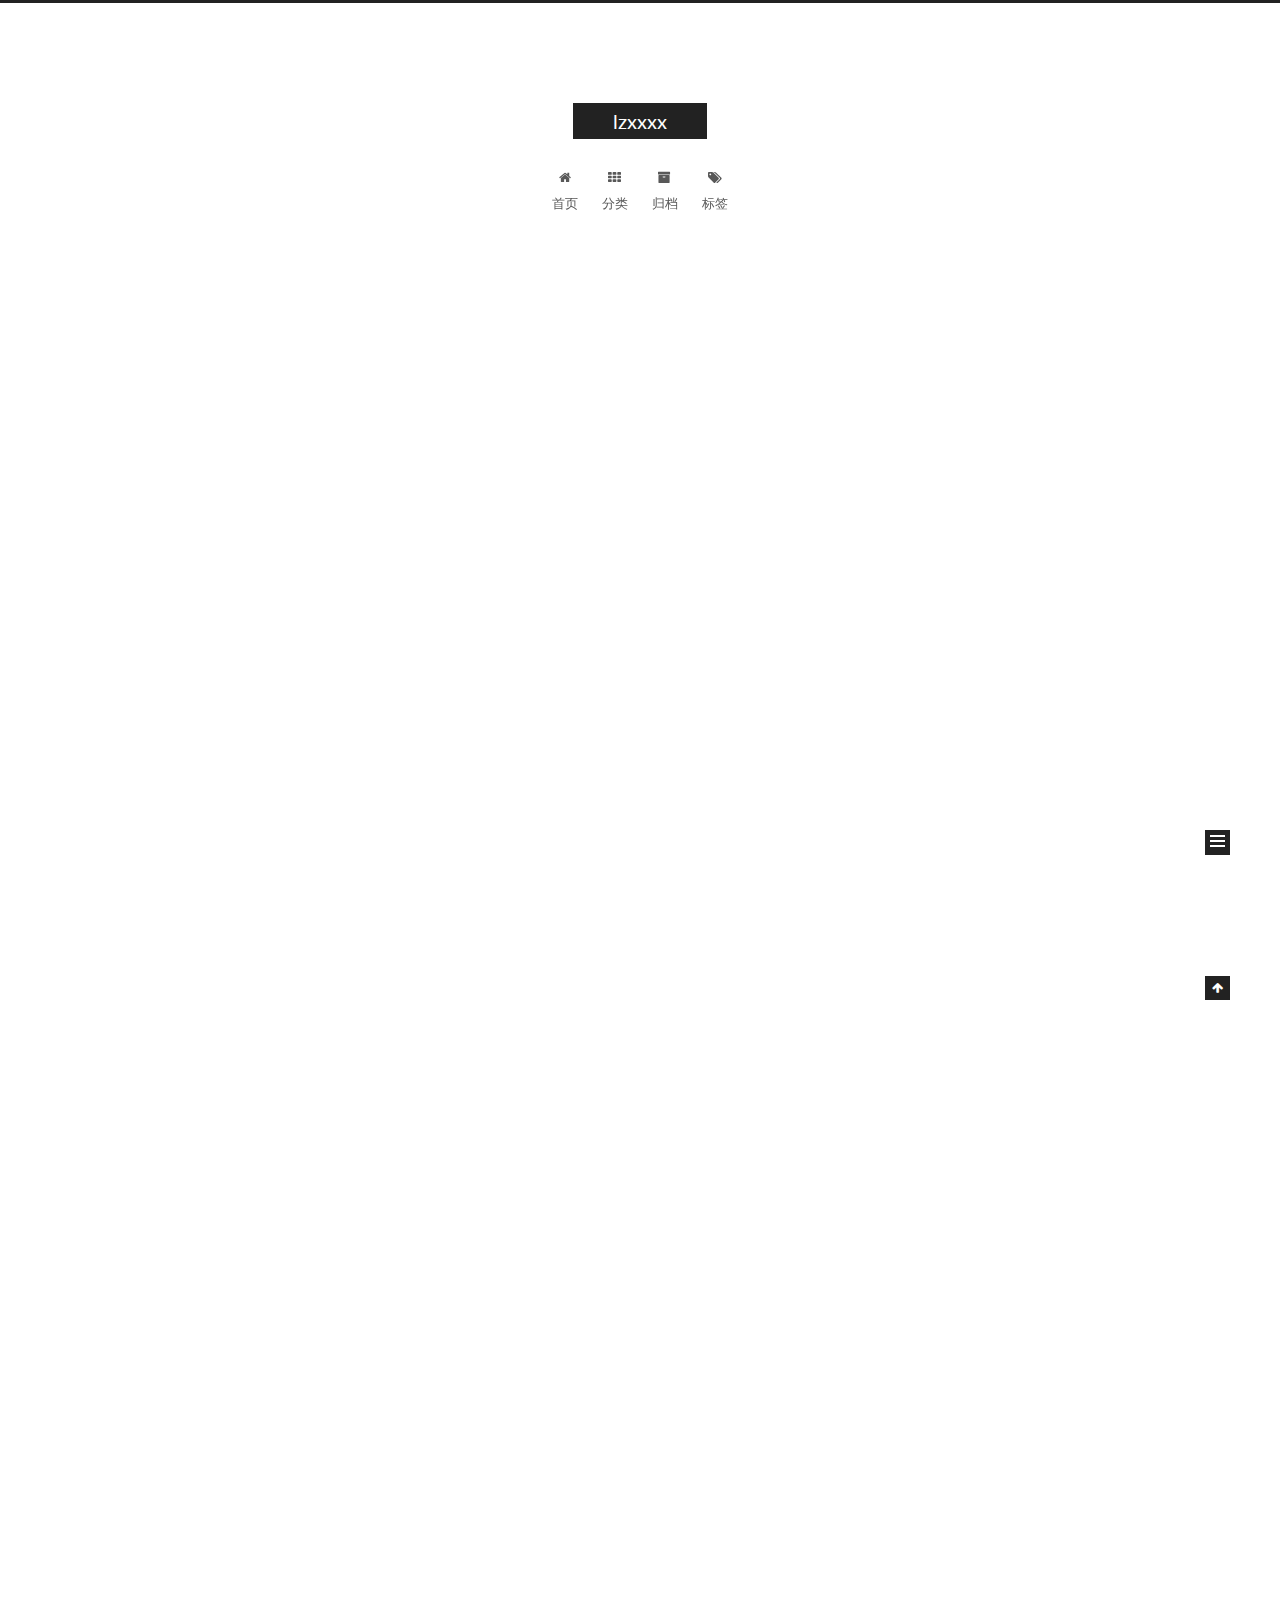
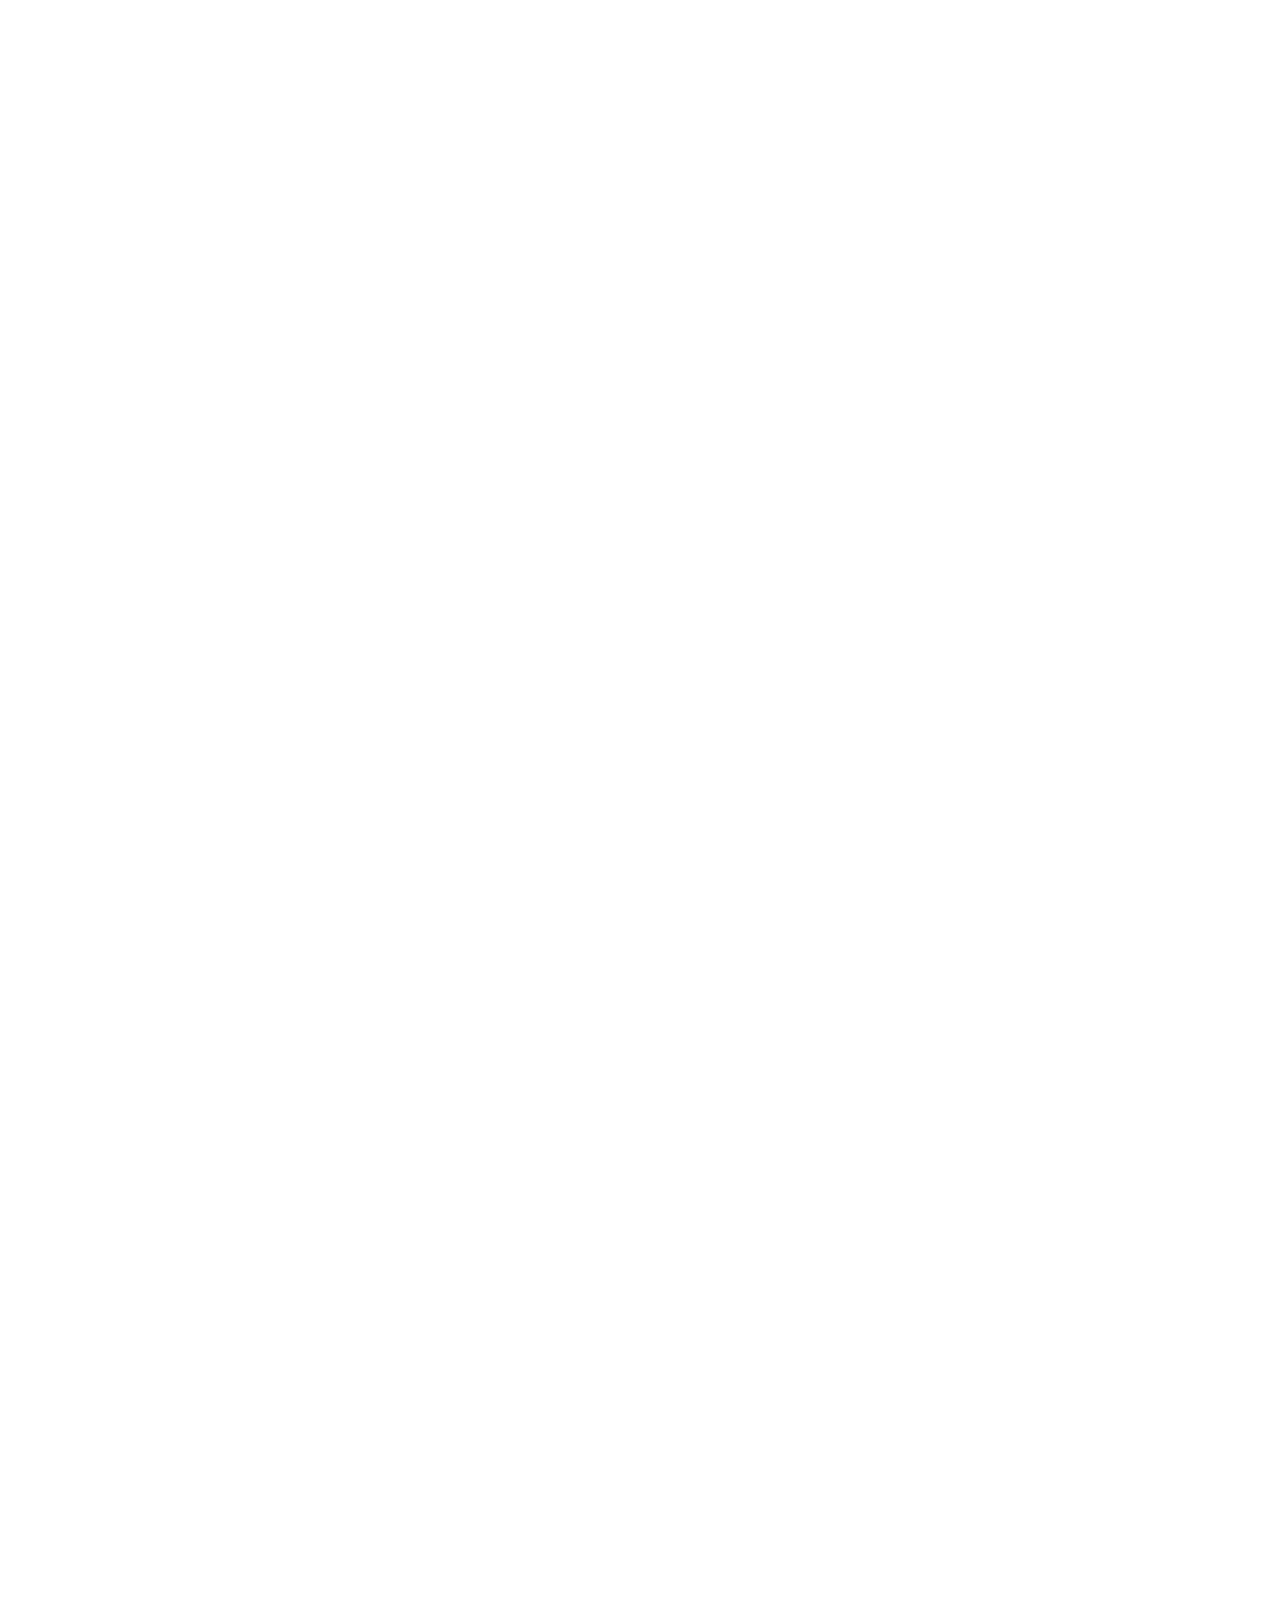
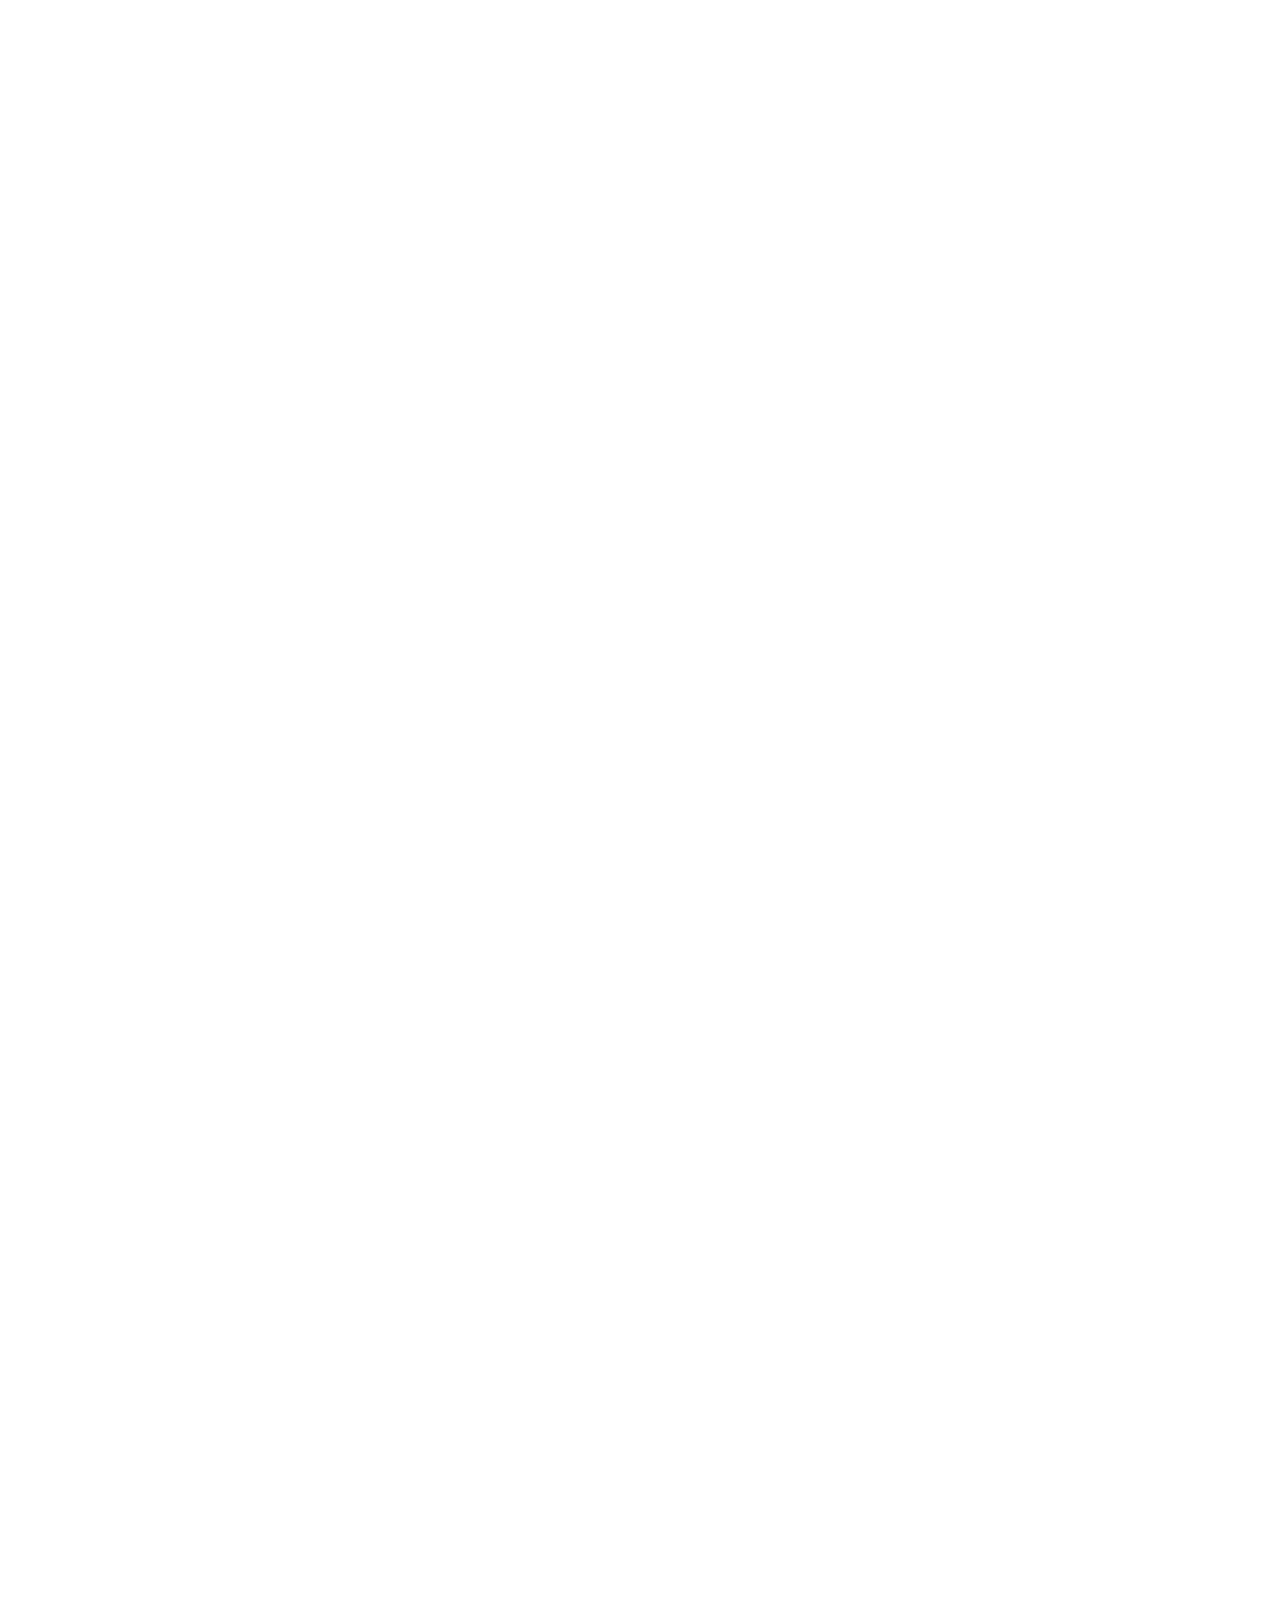
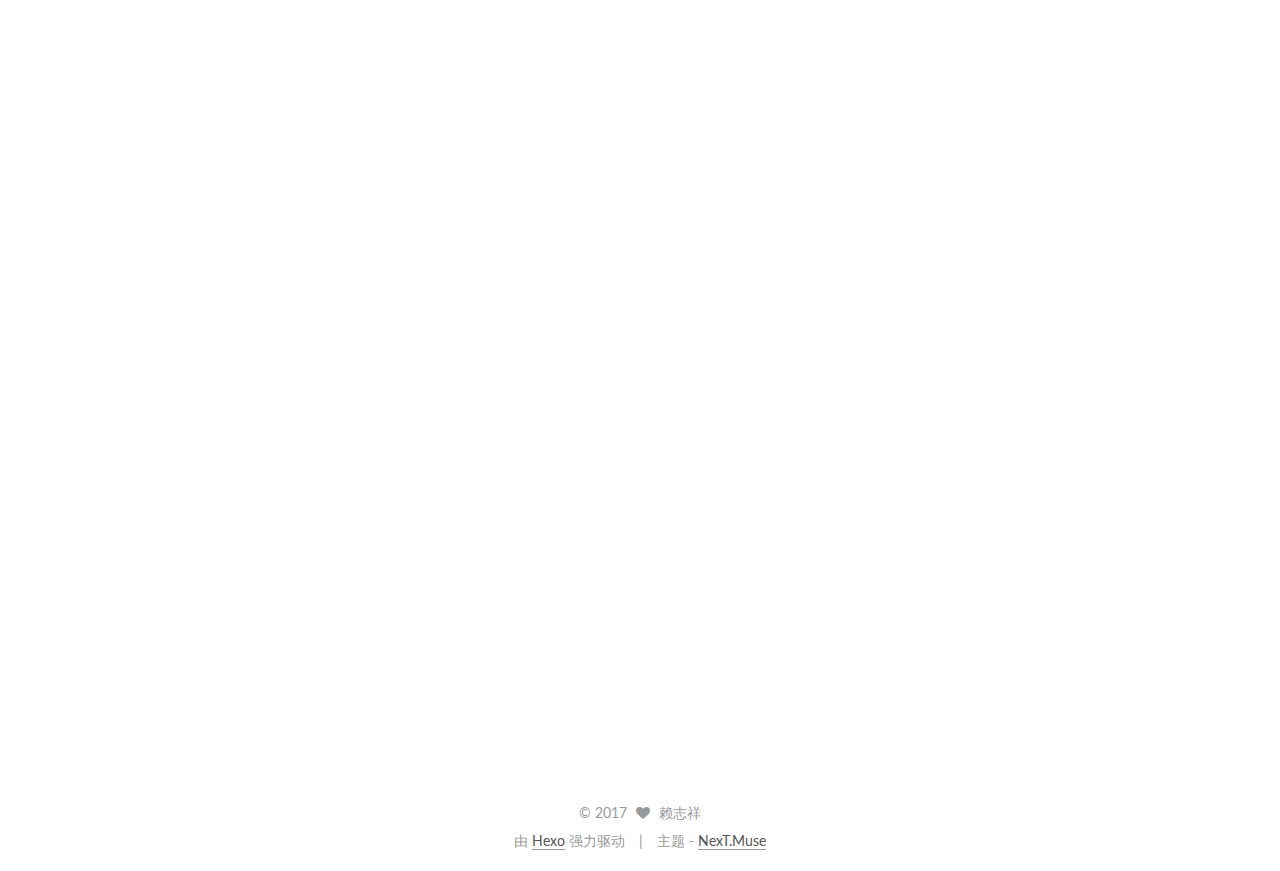
==== index.html @ aa6aa13f "Site updated: 2017-01-11 19:06:35" ====
<!doctype html>



  


<html class="theme-next muse use-motion" lang="zh-Hans">
<head>
  <meta charset="UTF-8"/>
<meta http-equiv="X-UA-Compatible" content="IE=edge" />
<meta name="viewport" content="width=device-width, initial-scale=1, maximum-scale=1"/>



<meta http-equiv="Cache-Control" content="no-transform" />
<meta http-equiv="Cache-Control" content="no-siteapp" />












  
  
  <link href="/lib/fancybox/source/jquery.fancybox.css?v=2.1.5" rel="stylesheet" type="text/css" />




  
  
  
  

  
    
    
  

  

  

  

  

  
    
    
    <link href="//fonts.googleapis.com/css?family=Lato:300,300italic,400,400italic,700,700italic&subset=latin,latin-ext" rel="stylesheet" type="text/css">
  






<link href="/lib/font-awesome/css/font-awesome.min.css?v=4.6.2" rel="stylesheet" type="text/css" />

<link href="/css/main.css?v=5.1.0" rel="stylesheet" type="text/css" />


  <meta name="keywords" content="Hexo, NexT" />








  <link rel="shortcut icon" type="image/x-icon" href="/favicon.ico?v=5.1.0" />






<meta property="og:type" content="website">
<meta property="og:title" content="lzxxxx">
<meta property="og:url" content="http://yoursite.com/index.html">
<meta property="og:site_name" content="lzxxxx">
<meta name="twitter:card" content="summary">
<meta name="twitter:title" content="lzxxxx">



<script type="text/javascript" id="hexo.configurations">
  var NexT = window.NexT || {};
  var CONFIG = {
    root: '/',
    scheme: 'Muse',
    sidebar: {"position":"left","display":"post"},
    fancybox: true,
    motion: true,
    duoshuo: {
      userId: '0',
      author: '博主'
    },
    algolia: {
      applicationID: '',
      apiKey: '',
      indexName: '',
      hits: {"per_page":10},
      labels: {"input_placeholder":"Search for Posts","hits_empty":"We didn't find any results for the search: ${query}","hits_stats":"${hits} results found in ${time} ms"}
    }
  };
</script>



  <link rel="canonical" href="http://yoursite.com/"/>





  <title> lzxxxx </title>
</head>

<body itemscope itemtype="http://schema.org/WebPage" lang="zh-Hans">

  










  
  
    
  

  <div class="container one-collumn sidebar-position-left 
   page-home 
 ">
    <div class="headband"></div>

    <header id="header" class="header" itemscope itemtype="http://schema.org/WPHeader">
      <div class="header-inner"><div class="site-meta ">
  

  <div class="custom-logo-site-title">
    <a href="/"  class="brand" rel="start">
      <span class="logo-line-before"><i></i></span>
      <span class="site-title">lzxxxx</span>
      <span class="logo-line-after"><i></i></span>
    </a>
  </div>
    
      <p class="site-subtitle"></p>
    
</div>

<div class="site-nav-toggle">
  <button>
    <span class="btn-bar"></span>
    <span class="btn-bar"></span>
    <span class="btn-bar"></span>
  </button>
</div>

<nav class="site-nav">
  

  
    <ul id="menu" class="menu">
      
        
        <li class="menu-item menu-item-home">
          <a href="/" rel="section">
            
              <i class="menu-item-icon fa fa-fw fa-home"></i> <br />
            
            首页
          </a>
        </li>
      
        
        <li class="menu-item menu-item-categories">
          <a href="/categories" rel="section">
            
              <i class="menu-item-icon fa fa-fw fa-th"></i> <br />
            
            分类
          </a>
        </li>
      
        
        <li class="menu-item menu-item-archives">
          <a href="/archives" rel="section">
            
              <i class="menu-item-icon fa fa-fw fa-archive"></i> <br />
            
            归档
          </a>
        </li>
      
        
        <li class="menu-item menu-item-tags">
          <a href="/tags" rel="section">
            
              <i class="menu-item-icon fa fa-fw fa-tags"></i> <br />
            
            标签
          </a>
        </li>
      

      
    </ul>
  

  
</nav>



 </div>
    </header>

    <main id="main" class="main">
      <div class="main-inner">
        <div class="content-wrap">
          <div id="content" class="content">
            
  <section id="posts" class="posts-expand">
    
      

  

  
  
  

  <article class="post post-type-normal " itemscope itemtype="http://schema.org/Article">
  <link itemprop="mainEntityOfPage" href="http://yoursite.com/2017/01/11/hello-world/">

  <span style="display:none" itemprop="author" itemscope itemtype="http://schema.org/Person">
    <meta itemprop="name" content="赖志祥">
    <meta itemprop="description" content="">
    <meta itemprop="image" content="/images/avatar.gif">
  </span>

  <span style="display:none" itemprop="publisher" itemscope itemtype="http://schema.org/Organization">
    <meta itemprop="name" content="lzxxxx">
    <span style="display:none" itemprop="logo" itemscope itemtype="http://schema.org/ImageObject">
      <img style="display:none;" itemprop="url image" alt="lzxxxx" src="">
    </span>
  </span>

    
      <header class="post-header">

        
        
          <h1 class="post-title" itemprop="name headline">
            
            
              
                
                <a class="post-title-link" href="/2017/01/11/hello-world/" itemprop="url">
                  Hello World
                </a>
              
            
          </h1>
        

        <div class="post-meta">
          <span class="post-time">
            
              <span class="post-meta-item-icon">
                <i class="fa fa-calendar-o"></i>
              </span>
              
                <span class="post-meta-item-text">发表于</span>
              
              <time title="Post created" itemprop="dateCreated datePublished" datetime="2017-01-11T16:37:45+08:00">
                2017-01-11
              </time>
            

            

            
          </span>

          

          
            
          

          

          
          

          

          

        </div>
      </header>
    


    <div class="post-body" itemprop="articleBody">

      
      

      
        
          
            <p>Welcome to <a href="https://hexo.io/" target="_blank" rel="external">Hexo</a>! This is your very first post. Check <a href="https://hexo.io/docs/" target="_blank" rel="external">documentation</a> for more info. If you get any problems when using Hexo, you can find the answer in <a href="https://hexo.io/docs/troubleshooting.html" target="_blank" rel="external">troubleshooting</a> or you can ask me on <a href="https://github.com/hexojs/hexo/issues" target="_blank" rel="external">GitHub</a>.</p>
<h2 id="Quick-Start"><a href="#Quick-Start" class="headerlink" title="Quick Start"></a>Quick Start</h2><h3 id="Create-a-new-post"><a href="#Create-a-new-post" class="headerlink" title="Create a new post"></a>Create a new post</h3><figure class="highlight bash"><table><tr><td class="gutter"><pre><div class="line">1</div></pre></td><td class="code"><pre><div class="line">$ hexo new <span class="string">"My New Post"</span></div></pre></td></tr></table></figure>
<p>More info: <a href="https://hexo.io/docs/writing.html" target="_blank" rel="external">Writing</a></p>
<h3 id="Run-server"><a href="#Run-server" class="headerlink" title="Run server"></a>Run server</h3><figure class="highlight bash"><table><tr><td class="gutter"><pre><div class="line">1</div></pre></td><td class="code"><pre><div class="line">$ hexo server</div></pre></td></tr></table></figure>
<p>More info: <a href="https://hexo.io/docs/server.html" target="_blank" rel="external">Server</a></p>
<h3 id="Generate-static-files"><a href="#Generate-static-files" class="headerlink" title="Generate static files"></a>Generate static files</h3><figure class="highlight bash"><table><tr><td class="gutter"><pre><div class="line">1</div></pre></td><td class="code"><pre><div class="line">$ hexo generate</div></pre></td></tr></table></figure>
<p>More info: <a href="https://hexo.io/docs/generating.html" target="_blank" rel="external">Generating</a></p>
<h3 id="Deploy-to-remote-sites"><a href="#Deploy-to-remote-sites" class="headerlink" title="Deploy to remote sites"></a>Deploy to remote sites</h3><figure class="highlight bash"><table><tr><td class="gutter"><pre><div class="line">1</div></pre></td><td class="code"><pre><div class="line">$ hexo deploy</div></pre></td></tr></table></figure>
<p>More info: <a href="https://hexo.io/docs/deployment.html" target="_blank" rel="external">Deployment</a></p>

          
        
      
    </div>

    <div>
      
    </div>

    <div>
      
    </div>


    <footer class="post-footer">
      

      

      
      
        <div class="post-eof"></div>
      
    </footer>
  </article>


    
      

  

  
  
  

  <article class="post post-type-normal " itemscope itemtype="http://schema.org/Article">
  <link itemprop="mainEntityOfPage" href="http://yoursite.com/2017/01/10/gulp笔记/">

  <span style="display:none" itemprop="author" itemscope itemtype="http://schema.org/Person">
    <meta itemprop="name" content="赖志祥">
    <meta itemprop="description" content="">
    <meta itemprop="image" content="/images/avatar.gif">
  </span>

  <span style="display:none" itemprop="publisher" itemscope itemtype="http://schema.org/Organization">
    <meta itemprop="name" content="lzxxxx">
    <span style="display:none" itemprop="logo" itemscope itemtype="http://schema.org/ImageObject">
      <img style="display:none;" itemprop="url image" alt="lzxxxx" src="">
    </span>
  </span>

    
      <header class="post-header">

        
        
          <h1 class="post-title" itemprop="name headline">
            
            
              
                
                <a class="post-title-link" href="/2017/01/10/gulp笔记/" itemprop="url">
                  gulp
                </a>
              
            
          </h1>
        

        <div class="post-meta">
          <span class="post-time">
            
              <span class="post-meta-item-icon">
                <i class="fa fa-calendar-o"></i>
              </span>
              
                <span class="post-meta-item-text">发表于</span>
              
              <time title="Post created" itemprop="dateCreated datePublished" datetime="2017-01-10T17:27:02+08:00">
                2017-01-10
              </time>
            

            

            
          </span>

          

          
            
          

          

          
          

          

          

        </div>
      </header>
    


    <div class="post-body" itemprop="articleBody">

      
      

      
        
          
            <p>#gulp</p>
<p>##什么Gulp<br>gulp 是基于 Nodejs 的自动任务运行器，能自动化地完成文件的的测试、检查、合并、压缩、格式化、浏览器自动刷新、部署文件生成，并监听文件在改动后重复指定的这些步骤。</p>
<p>##Gulp使用</p>
<p>###创建目录结构<br>建立如下目录结构(供参考)，gulp 作为我们的项目根目录。</p>
<p>gulp/</p>
<p>├- app/</p>
<p>│    ├- css/</p>
<p>│     │      └─ style.less/*.css</p>
<p>│     ├- js/</p>
<p>│     │     └─ my.js</p>
<p>│     └── index.html</p>
<p>└── www/</p>
<p>首先我们要全局安装一遍：</p>
<pre><code>$ sudo npm install -g gulp
</code></pre><p>运行时注意查看命令行有没有错误信息，安装完成后，你可以使用下面的命令查看gulp的版本号以确保gulp已经被正确安装。</p>
<pre><code>$ gulp -v
</code></pre><p> 接着我们要进去到项目的根目录再安装一遍</p>
<pre><code>$ sudo npm install gulp
</code></pre><p>然后我们需要初始化gulp，生成package.json文件，该文件内纪录我们创建的项目的所有信息（一直回车就行）</p>
<pre><code>$ npm init
</code></pre><p>我们将要使用Gulp插件来完成我们以下任务（对应的插件使用下面类似的命令安装，也可以同时安装多个，用空格隔开）：</p>
<pre><code>$ sudo npm install gulp-less --save
</code></pre><ul>
<li>less的编译（gulp-less）</li>
<li>自动添加css前缀（gulp-autoprefixer）</li>
<li>压缩css（gulp-minify-css）</li>
<li>压缩js代码（gulp-uglify）</li>
<li>开启服务器(‘gulp-connect’);</li>
<li>合并JS (‘gulp-concat’);</li>
<li>打开浏览器 (“gulp-open”);</li>
</ul>
<p><code>--save</code>会将你项目安装使用的模块添加到package。json文件中的dependencies属性中，这样在其他地方打开项目的时候只需要<code>$ sudo npm install</code>就会自动将package。json中的模块安装到node-modules文件夹下<br>全部安装成功后的package.json文件的内容如下</p>
<pre><code>{
  &quot;name&quot;: &quot;gulptest&quot;,
  &quot;version&quot;: &quot;1.0.0&quot;,
  &quot;description&quot;: &quot;&quot;,
  &quot;main&quot;: &quot;index.js&quot;,
  &quot;dependencies&quot;: {
    &quot;gulp&quot;: &quot;^3.9.1&quot;,
    &quot;gulp-autoprefixer&quot;: &quot;^3.1.1&quot;,
    &quot;gulp-concat&quot;: &quot;^2.6.1&quot;,
    &quot;gulp-connect&quot;: &quot;^5.0.0&quot;,
    &quot;gulp-less&quot;: &quot;^3.3.0&quot;,
    &quot;gulp-minify-css&quot;: &quot;^1.2.4&quot;,
    &quot;gulp-open&quot;: &quot;^2.0.0&quot;,
    &quot;gulp-uglify&quot;: &quot;^2.0.0&quot;
  },
  &quot;devDependencies&quot;: {},
  &quot;scripts&quot;: {
    &quot;test&quot;: &quot;echo \&quot;Error: no test specified\&quot; &amp;&amp; exit 1&quot;
  },
  &quot;author&quot;: &quot;&quot;,
  &quot;license&quot;: &quot;ISC&quot;
}
</code></pre><p>gulp主要四个API：task，watch，src，和 dest</p>
<ul>
<li><p>task：这个API用来创建任务，在命令行下可以输入 gulp test 来执行test的任务。</p>
</li>
<li><p>watch：这个API用来监听任务。</p>
</li>
<li><p>src：这个API设置需要处理的文件的路径，可以是多个文件以数组的形式.scss]，也可以是正则表达式/<em>**/</em>.scss。</p>
</li>
<li><p>dest：这个API设置生成文件的路径，一个任务可以有多个生成路径，一个可以输出未压缩的版本，另一个可以输出压缩后的版本。</p>
</li>
</ul>
<p>###插件使用<br>每个模块都可以单独使用,执行创建的任务用<code>$ gulp 任务的名字</code></p>
<p>引入模块</p>
<pre><code>var gulp = require(&quot;gulp&quot;); //gulp模块
var less = require(&quot;gulp-less&quot;);   //less的编译
var autoprefixer = require(&quot;gulp-autoprefixer&quot;);  //自动添加css前缀
var concat = require(&quot;gulp-concat&quot;);  //合并js
var connect = require(&quot;gulp-connect&quot;);  //开启服务器
var minify = require(&quot;gulp-minify-css&quot;);  //压缩css
var open = require(&quot;gulp-open&quot;);  //开启浏览器
var uglify = require(&quot;gulp-uglify&quot;);  //压缩js
</code></pre><p>处理html文件</p>
<pre><code>gulp.task(&quot;html&quot;,function(){
    gulp.src(&quot;app/*.html&quot;)
        .pipe(gulp.dest(&quot;www&quot;))//dest方法指定目标问文件夹,下同
        .pipe(connect.reload())  //重载服务器,下同
})
</code></pre><p>处理less文件，转化为css，自动添加前缀，</p>
<pre><code>gulp.task(&quot;style&quot;,function(){
    gulp.src(&quot;app/css/*.less&quot;)
        .pipe(less()) //如果不是less文件不需要调用这个方法
        .pipe(autoprefixer()) //自动加前缀
        .pipe(minify())  //压缩css
        .pipe(gulp.dest(&quot;www/css&quot;))
        .pipe(connect.reload())
})
</code></pre><p>connect开启服务器,root设置默认根目录,选择根目录下<br>index.html文件</p>
<pre><code>gulp.task(&quot;connect&quot;,function(){
    connect.server({
        root:&quot;www&quot;,
        livereload:true,
        port:8080
    })
})
</code></pre><p>open打开浏览器</p>
<pre><code>gulp.task(&quot;open&quot;,function(){
    gulp.src(&quot;&quot;)
        .pipe(open({uri:&quot;http://localhost:8080&quot;}))
})
</code></pre><p>js压缩合并,注意：js文件中函数和语句后都要加;号</p>
<pre><code>gulp.task(&quot;js&quot;,function() {
    gulp.src(&quot;app/js/*.js&quot;)
        .pipe(concat(&quot;main.js&quot;))//合并js,参数为合并后的文件名
        .pipe(uglify()) //压缩js
        .pipe(gulp.dest(&quot;www/js&quot;))
        .pipe(connect.reload())
})
</code></pre><p>watch监听,监听的任务在保存的时候都会被自动执行</p>
<pre><code>gulp.task(&quot;watch&quot;,function(){
    gulp.watch([&quot;app/*.html&quot;],[&quot;html&quot;])
    gulp.watch([&quot;app/css/*.less&quot;],[&quot;style&quot;])
    gulp.watch([&quot;app/js/*.js&quot;],[&quot;js&quot;])
})
</code></pre><p>默认任务,可以直接执行<code>$ gulp</code>,里面的任务都会被执行</p>
<pre><code>gulp.task(&quot;default&quot;,[&quot;connect&quot;,&quot;watch&quot;,&quot;html&quot;,&quot;style&quot;,&quot;open&quot;,&quot;js&quot;]);
</code></pre>
          
        
      
    </div>

    <div>
      
    </div>

    <div>
      
    </div>


    <footer class="post-footer">
      

      

      
      
        <div class="post-eof"></div>
      
    </footer>
  </article>


    
  </section>

  

          
          </div>
          


          

        </div>
        
          
  
  <div class="sidebar-toggle">
    <div class="sidebar-toggle-line-wrap">
      <span class="sidebar-toggle-line sidebar-toggle-line-first"></span>
      <span class="sidebar-toggle-line sidebar-toggle-line-middle"></span>
      <span class="sidebar-toggle-line sidebar-toggle-line-last"></span>
    </div>
  </div>

  <aside id="sidebar" class="sidebar">
    <div class="sidebar-inner">

      

      

      <section class="site-overview sidebar-panel sidebar-panel-active">
        <div class="site-author motion-element" itemprop="author" itemscope itemtype="http://schema.org/Person">
          <img class="site-author-image" itemprop="image"
               src="/images/avatar.gif"
               alt="赖志祥" />
          <p class="site-author-name" itemprop="name">赖志祥</p>
          <p class="site-description motion-element" itemprop="description"></p>
        </div>
        <nav class="site-state motion-element">
        
          
            <div class="site-state-item site-state-posts">
              <a href="/archives">
                <span class="site-state-item-count">2</span>
                <span class="site-state-item-name">日志</span>
              </a>
            </div>
          

          

          

        </nav>

        

        <div class="links-of-author motion-element">
          
            
              <span class="links-of-author-item">
                <a href="https://github.com/lzxxxx" target="_blank" title="Github">
                  
                    <i class="fa fa-fw fa-globe"></i>
                  
                  Github
                </a>
              </span>
            
              <span class="links-of-author-item">
                <a href="http://weibo.com/u/2128441377" target="_blank" title="weibo">
                  
                    <i class="fa fa-fw fa-weibo"></i>
                  
                  weibo
                </a>
              </span>
            
          
        </div>

        
        

        
        

        


      </section>

      

    </div>
  </aside>


        
      </div>
    </main>

    <footer id="footer" class="footer">
      <div class="footer-inner">
        <div class="copyright" >
  
  &copy; 
  <span itemprop="copyrightYear">2017</span>
  <span class="with-love">
    <i class="fa fa-heart"></i>
  </span>
  <span class="author" itemprop="copyrightHolder">赖志祥</span>
</div>


<div class="powered-by">
  由 <a class="theme-link" href="https://hexo.io">Hexo</a> 强力驱动
</div>

<div class="theme-info">
  主题 -
  <a class="theme-link" href="https://github.com/iissnan/hexo-theme-next">
    NexT.Muse
  </a>
</div>


        

        
      </div>
    </footer>

    <div class="back-to-top">
      <i class="fa fa-arrow-up"></i>
    </div>
  </div>

  

<script type="text/javascript">
  if (Object.prototype.toString.call(window.Promise) !== '[object Function]') {
    window.Promise = null;
  }
</script>









  




  
  <script type="text/javascript" src="/lib/jquery/index.js?v=2.1.3"></script>

  
  <script type="text/javascript" src="/lib/fastclick/lib/fastclick.min.js?v=1.0.6"></script>

  
  <script type="text/javascript" src="/lib/jquery_lazyload/jquery.lazyload.js?v=1.9.7"></script>

  
  <script type="text/javascript" src="/lib/velocity/velocity.min.js?v=1.2.1"></script>

  
  <script type="text/javascript" src="/lib/velocity/velocity.ui.min.js?v=1.2.1"></script>

  
  <script type="text/javascript" src="/lib/fancybox/source/jquery.fancybox.pack.js?v=2.1.5"></script>


  


  <script type="text/javascript" src="/js/src/utils.js?v=5.1.0"></script>

  <script type="text/javascript" src="/js/src/motion.js?v=5.1.0"></script>



  
  

  

  


  <script type="text/javascript" src="/js/src/bootstrap.js?v=5.1.0"></script>



  



  




	





  





  

  




  
  

  

  

  

  


</body>
</html>
---- css/main.css ----
/* normalize.css v3.0.2 | MIT License | git.io/normalize */
html {
  font-family: sans-serif; /* 1 */
  -ms-text-size-adjust: 100%; /* 2 */
  -webkit-text-size-adjust: 100%; /* 2 */
}
body {
  margin: 0;
}
article,
aside,
details,
figcaption,
figure,
footer,
header,
hgroup,
main,
menu,
nav,
section,
summary {
  display: block;
}
audio,
canvas,
progress,
video {
  display: inline-block; /* 1 */
  vertical-align: baseline; /* 2 */
}
audio:not([controls]) {
  display: none;
  height: 0;
}
[hidden],
template {
  display: none;
}
a {
  background-color: transparent;
}
a:active,
a:hover {
  outline: 0;
}
abbr[title] {
  border-bottom: 1px dotted;
}
b,
strong {
  font-weight: bold;
}
dfn {
  font-style: italic;
}
h1 {
  font-size: 2em;
  margin: 0.67em 0;
}
mark {
  background: #ff0;
  color: #000;
}
small {
  font-size: 80%;
}
sub,
sup {
  font-size: 75%;
  line-height: 0;
  position: relative;
  vertical-align: baseline;
}
sup {
  top: -0.5em;
}
sub {
  bottom: -0.25em;
}
img {
  border: 0;
}
svg:not(:root) {
  overflow: hidden;
}
figure {
  margin: 1em 40px;
}
hr {
  -moz-box-sizing: content-box;
  box-sizing: content-box;
  height: 0;
}
pre {
  overflow: auto;
}
code,
kbd,
pre,
samp {
  font-family: monospace, monospace;
  font-size: 1em;
}
button,
input,
optgroup,
select,
textarea {
  color: inherit; /* 1 */
  font: inherit; /* 2 */
  margin: 0; /* 3 */
}
button {
  overflow: visible;
}
button,
select {
  text-transform: none;
}
button,
html input[type="button"],
input[type="reset"],
input[type="submit"] {
  -webkit-appearance: button; /* 2 */
  cursor: pointer; /* 3 */
}
button[disabled],
html input[disabled] {
  cursor: default;
}
button::-moz-focus-inner,
input::-moz-focus-inner {
  border: 0;
  padding: 0;
}
input {
  line-height: normal;
}
input[type="checkbox"],
input[type="radio"] {
  box-sizing: border-box; /* 1 */
  padding: 0; /* 2 */
}
input[type="number"]::-webkit-inner-spin-button,
input[type="number"]::-webkit-outer-spin-button {
  height: auto;
}
input[type="search"] {
  -webkit-appearance: textfield; /* 1 */
  -moz-box-sizing: content-box;
  -webkit-box-sizing: content-box; /* 2 */
  box-sizing: content-box;
}
input[type="search"]::-webkit-search-cancel-button,
input[type="search"]::-webkit-search-decoration {
  -webkit-appearance: none;
}
fieldset {
  border: 1px solid #c0c0c0;
  margin: 0 2px;
  padding: 0.35em 0.625em 0.75em;
}
legend {
  border: 0; /* 1 */
  padding: 0; /* 2 */
}
textarea {
  overflow: auto;
}
optgroup {
  font-weight: bold;
}
table {
  border-collapse: collapse;
  border-spacing: 0;
}
td,
th {
  padding: 0;
}
::selection {
  background: #262a30;
  color: #fff;
}
body {
  position: relative;
  font-family: 'Lato', "PingFang SC", "Microsoft YaHei", sans-serif;
  font-size: 14px;
  line-height: 2;
  color: #555;
  background: #fff;
}
@media (max-width: 767px) {
  body {
    padding-right: 0 !important;
  }
}
@media (min-width: 768px) and (max-width: 991px) {
  body {
    padding-right: 0 !important;
  }
}
@media (min-width: 1600px) {
  body {
    font-size: 16px;
  }
}
h1,
h2,
h3,
h4,
h5,
h6 {
  margin: 0;
  padding: 0;
  font-weight: bold;
  line-height: 1.5;
  font-family: 'Lato', "PingFang SC", "Microsoft YaHei", sans-serif;
}
h2,
h3,
h4,
h5,
h6 {
  margin: 20px 0 15px;
}
h1 {
  font-size: 22px;
}
@media (max-width: 767px) {
  h1 {
    font-size: 18px;
  }
}
h2 {
  font-size: 20px;
}
@media (max-width: 767px) {
  h2 {
    font-size: 16px;
  }
}
h3 {
  font-size: 18px;
}
@media (max-width: 767px) {
  h3 {
    font-size: 14px;
  }
}
h4 {
  font-size: 16px;
}
@media (max-width: 767px) {
  h4 {
    font-size: 12px;
  }
}
h5 {
  font-size: 14px;
}
@media (max-width: 767px) {
  h5 {
    font-size: 10px;
  }
}
h6 {
  font-size: 12px;
}
@media (max-width: 767px) {
  h6 {
    font-size: 8px;
  }
}
p {
  margin: 0 0 25px 0;
}
a {
  color: #555;
  text-decoration: none;
  border-bottom: 1px solid #999;
  word-wrap: break-word;
}
a:hover {
  color: #222;
  border-bottom-color: #222;
}
ul {
  list-style: none;
}
blockquote {
  margin: 0;
  padding: 0;
}
img {
  display: block;
  margin: auto;
  max-width: 100%;
  height: auto;
}
hr {
  margin: 40px 0;
  height: 3px;
  border: none;
  background-color: #ddd;
  background-image: repeating-linear-gradient(-45deg, #fff, #fff 4px, transparent 4px, transparent 8px);
}
blockquote {
  padding: 0 15px;
  color: #666;
  border-left: 4px solid #ddd;
}
blockquote cite::before {
  content: "-";
  padding: 0 5px;
}
dt {
  font-weight: 700;
}
dd {
  margin: 0;
  padding: 0;
}
.text-left {
  text-align: left;
}
.text-center {
  text-align: center;
}
.text-right {
  text-align: right;
}
.text-justify {
  text-align: justify;
}
.text-nowrap {
  white-space: nowrap;
}
.text-lowercase {
  text-transform: lowercase;
}
.text-uppercase {
  text-transform: uppercase;
}
.text-capitalize {
  text-transform: capitalize;
}
.center-block {
  display: block;
  margin-left: auto;
  margin-right: auto;
}
.clearfix:before,
.clearfix:after {
  content: " ";
  display: table;
}
.clearfix:after {
  clear: both;
}
.pullquote {
  width: 45%;
}
.pullquote.left {
  float: left;
  margin-left: 5px;
  margin-right: 10px;
}
.pullquote.right {
  float: right;
  margin-left: 10px;
  margin-right: 5px;
}
.affix.affix.affix {
  position: fixed;
}
.translation {
  margin-top: -20px;
  font-size: 14px;
  color: #999;
}
.scrollbar-measure {
  width: 100px;
  height: 100px;
  overflow: scroll;
  position: absolute;
  top: -9999px;
}
.use-motion .motion-element {
  opacity: 0;
}
#local-search-input {
  padding: 3px;
  border: none;
  text-indent: 14px;
  border-radius: 0;
  width: 140px;
  outline: none;
  border-bottom: 1px solid #999;
  background: inherit;
  opacity: 0.5;
}
#local-search-input:focus {
  opacity: 1;
}
.search-icon {
  position: absolute;
  top: 9px;
}
table {
  margin: 20px 0;
  width: 100%;
  border-collapse: collapse;
  border-spacing: 0;
  border: 1px solid #ddd;
  font-size: 14px;
  table-layout: fixed;
  word-wrap: break-all;
}
table>tbody>tr:nth-of-type(odd) {
  background-color: #f9f9f9;
}
table>tbody>tr:hover {
  background-color: #f5f5f5;
}
caption,
th,
td {
  padding: 8px;
  text-align: left;
  vertical-align: middle;
  font-weight: normal;
}
th,
td {
  border-bottom: 3px solid #ddd;
  border-right: 1px solid #eee;
}
th {
  padding-bottom: 10px;
  font-weight: 700;
}
td {
  border-bottom-width: 1px;
}
html,
body {
  height: 100%;
}
.container {
  position: relative;
  min-height: 100%;
}
.header-inner {
  margin: 0 auto;
  padding: 100px 0 70px;
  width: 700px;
}
@media (min-width: 1600px) {
  .container .header-inner {
    width: 900px;
  }
}
.main {
  padding-bottom: 150px;
}
.main-inner {
  margin: 0 auto;
  width: 700px;
}
@media (min-width: 1600px) {
  .container .main-inner {
    width: 900px;
  }
}
.footer {
  position: absolute;
  left: 0;
  bottom: 0;
  width: 100%;
  min-height: 50px;
}
.footer-inner {
  box-sizing: border-box;
  margin: 20px auto;
  width: 700px;
}
@media (min-width: 1600px) {
  .container .footer-inner {
    width: 900px;
  }
}
pre,
.highlight {
  overflow: auto;
  margin: 20px 0;
  padding: 0;
  font-size: 13px;
  color: #c5c8c6;
  background: #1d1f21;
  line-height: 1.6;
}
pre,
code {
  font-family: consolas, Menlo, "PingFang SC", "Microsoft YaHei", monospace;
}
code {
  padding: 2px 4px;
  word-wrap: break-word;
  color: #c5c8c6;
  background: #1d1f21;
  border-radius: 3px;
  font-size: 13px;
}
pre code {
  padding: 0;
  color: #c5c8c6;
  background: none;
  text-shadow: none;
}
.highlight {
  border-radius: 1px;
}
.highlight pre {
  border: none;
  margin: 0;
  padding: 10px 0;
}
.highlight table {
  margin: 0;
  width: auto;
  border: none;
}
.highlight td {
  border: none;
  padding: 0;
}
.highlight figcaption {
  font-size: 1em;
  color: #c5c8c6;
  line-height: 1em;
  margin-bottom: 1em;
}
.highlight figcaption:before,
.highlight figcaption:after {
  content: " ";
  display: table;
}
.highlight figcaption:after {
  clear: both;
}
.highlight figcaption a {
  float: right;
  color: #c5c8c6;
}
.highlight figcaption a:hover {
  border-bottom-color: #c5c8c6;
}
.highlight .gutter pre {
  padding-left: 10px;
  padding-right: 10px;
  color: #888f96;
  text-align: right;
  background-color: #000;
}
.highlight .code pre {
  padding-left: 10px;
  padding-right: 10px;
  background-color: #1d1f21;
}
.highlight .line {
  height: 20px;
}
.gutter {
  -webkit-user-select: none;
  -moz-user-select: none;
  -ms-user-select: none;
  user-select: none;
}
.gist table {
  width: auto;
}
.gist table td {
  border: none;
}
pre .deletion {
  background: #008000;
}
pre .addition {
  background: #800000;
}
pre .meta {
  color: #b294bb;
}
pre .comment {
  color: #969896;
}
pre .variable,
pre .attribute,
pre .tag,
pre .regexp,
pre .ruby .constant,
pre .xml .tag .title,
pre .xml .pi,
pre .xml .doctype,
pre .html .doctype,
pre .css .id,
pre .css .class,
pre .css .pseudo {
  color: #c66;
}
pre .number,
pre .preprocessor,
pre .built_in,
pre .literal,
pre .params,
pre .constant,
pre .command {
  color: #de935f;
}
pre .ruby .class .title,
pre .css .rules .attribute,
pre .string,
pre .value,
pre .inheritance,
pre .header,
pre .ruby .symbol,
pre .xml .cdata,
pre .special,
pre .number,
pre .formula {
  color: #b5bd68;
}
pre .title,
pre .css .hexcolor {
  color: #8abeb7;
}
pre .function,
pre .python .decorator,
pre .python .title,
pre .ruby .function .title,
pre .ruby .title .keyword,
pre .perl .sub,
pre .javascript .title,
pre .coffeescript .title {
  color: #81a2be;
}
pre .keyword,
pre .javascript .function {
  color: #b294bb;
}
.full-image.full-image.full-image {
  border: none;
  max-width: 100%;
  width: auto;
  margin: 20px auto;
}
@media (min-width: 992px) {
  .full-image.full-image.full-image {
    max-width: none;
    width: 110%;
    margin: 25px -5%;
  }
}
.blockquote-center,
.page-home .post-type-quote blockquote,
.page-post-detail .post-type-quote blockquote {
  position: relative;
  margin: 40px 0;
  padding: 0;
  border-left: none;
  text-align: center;
}
.blockquote-center::before,
.page-home .post-type-quote blockquote::before,
.page-post-detail .post-type-quote blockquote::before,
.blockquote-center::after,
.page-home .post-type-quote blockquote::after,
.page-post-detail .post-type-quote blockquote::after {
  position: absolute;
  content: ' ';
  display: block;
  width: 100%;
  height: 24px;
  opacity: 0.2;
  background-repeat: no-repeat;
  background-position: 0 -6px;
  background-size: 22px 22px;
}
.blockquote-center::before,
.page-home .post-type-quote blockquote::before,
.page-post-detail .post-type-quote blockquote::before {
  top: -20px;
  background-image: url("../images/quote-l.svg");
  border-top: 1px solid #ccc;
}
.blockquote-center::after,
.page-home .post-type-quote blockquote::after,
.page-post-detail .post-type-quote blockquote::after {
  bottom: -20px;
  background-image: url("../images/quote-r.svg");
  border-bottom: 1px solid #ccc;
  background-position: 100% 8px;
}
.blockquote-center p,
.page-home .post-type-quote blockquote p,
.page-post-detail .post-type-quote blockquote p,
.blockquote-center div,
.page-home .post-type-quote blockquote div,
.page-post-detail .post-type-quote blockquote div {
  text-align: center;
}
.post .post-body .group-picture img {
  box-sizing: border-box;
  padding: 0 3px;
  border: none;
}
.post .group-picture-row {
  overflow: hidden;
  margin-top: 6px;
}
.post .group-picture-row:first-child {
  margin-top: 0;
}
.post .group-picture-column {
  float: left;
}
.page-post-detail .post-body .group-picture-column {
  float: none;
  margin-top: 10px;
  width: auto !important;
}
.page-post-detail .post-body .group-picture-column img {
  margin: 0 auto;
}
.page-archive .group-picture-container {
  overflow: hidden;
}
.page-archive .group-picture-row {
  float: left;
}
.page-archive .group-picture-row:first-child {
  margin-top: 6px;
}
.page-archive .group-picture-column {
  max-width: 150px;
  max-height: 150px;
}
.note {
  padding: 20px;
  margin: 20px 0;
  border: 1px solid #eee;
  border-left-width: 5px;
  border-radius: 3px;
}
.note h2,
.note h3,
.note h4,
.note h5,
.note h6 {
  margin-top: 0;
  margin-bottom: 5px;
}
.note p:last-child {
  margin-bottom: 0;
}
.note code {
  border-radius: 3px;
}
.note+.note {
  margin-top: -5px;
}
.default {
  border-left-color: #777;
}
.default h2,
.default h3,
.default h4,
.default h5,
.default h6 {
  color: #777;
}
.primary {
  border-left-color: #428bca;
}
.primary h2,
.primary h3,
.primary h4,
.primary h5,
.primary h6 {
  color: #428bca;
}
.success {
  border-left-color: #5cb85c;
}
.success h2,
.success h3,
.success h4,
.success h5,
.success h6 {
  color: #5cb85c;
}
.danger {
  border-left-color: #d9534f;
}
.danger h2,
.danger h3,
.danger h4,
.danger h5,
.danger h6 {
  color: #d9534f;
}
.warning {
  border-left-color: #f0ad4e;
}
.warning h2,
.warning h3,
.warning h4,
.warning h5,
.warning h6 {
  color: #f0ad4e;
}
.info {
  border-left-color: #5bc0de;
}
.info h2,
.info h3,
.info h4,
.info h5,
.info h6 {
  color: #5bc0de;
}
.btn {
  display: inline-block;
  padding: 0 20px;
  font-size: 14px;
  color: #fff;
  background: #222;
  border: 2px solid #222;
  text-decoration: none;
  border-radius: 0;
  transition-property: background-color;
  transition-duration: 0.2s;
  transition-timing-function: ease-in-out;
  transition-delay: 0s;
}
.btn:hover,
.post-more-link .btn:hover {
  border-color: #222;
  color: #222;
  background: #fff;
}
.btn-bar {
  display: block;
  width: 22px;
  height: 2px;
  background: #555;
  border-radius: 1px;
}
.btn-bar+.btn-bar {
  margin-top: 4px;
}
.pagination {
  margin: 120px 0 40px;
  text-align: center;
  border-top: 1px solid #eee;
}
.page-number-basic,
.pagination .prev,
.pagination .next,
.pagination .page-number,
.pagination .space {
  display: inline-block;
  position: relative;
  top: -1px;
  margin: 0 10px;
  padding: 0 10px;
  line-height: 30px;
}
@media (max-width: 767px) {
  .page-number-basic,
  .pagination .prev,
  .pagination .next,
  .pagination .page-number,
  .pagination .space {
    margin: 0 5px;
  }
}
.pagination .prev,
.pagination .next,
.pagination .page-number {
  border-bottom: 0;
  border-top: 1px solid #eee;
  transition-property: border-color;
  transition-duration: 0.2s;
  transition-timing-function: ease-in-out;
  transition-delay: 0s;
}
.pagination .prev:hover,
.pagination .next:hover,
.pagination .page-number:hover {
  border-top-color: #222;
}
.pagination .space {
  padding: 0;
  margin: 0;
}
.pagination .prev {
  margin-left: 0;
}
.pagination .next {
  margin-right: 0;
}
.pagination .page-number.current {
  color: #fff;
  background: #ccc;
  border-top-color: #ccc;
}
@media (max-width: 767px) {
  .pagination {
    border-top: none;
  }
  .pagination .prev,
  .pagination .next,
  .pagination .page-number {
    margin-bottom: 10px;
    border-top: 0;
    border-bottom: 1px solid #eee;
  }
  .pagination .prev:hover,
  .pagination .next:hover,
  .pagination .page-number:hover {
    border-bottom-color: #222;
  }
}
.comments {
  margin: 60px 20px 0;
}
.tag-cloud {
  text-align: center;
}
.tag-cloud a {
  display: inline-block;
  margin: 10px;
}
.back-to-top {
  box-sizing: border-box;
  position: fixed;
  bottom: -100px;
  right: 50px;
  z-index: 1050;
  padding: 0 6px;
  width: 25px;
  background: #222;
  font-size: 12px;
  opacity: 1;
  color: #fff;
  cursor: pointer;
  text-align: center;
  -webkit-transform: translateZ(0);
  transition-property: bottom;
  transition-duration: 0.2s;
  transition-timing-function: ease-in-out;
  transition-delay: 0s;
}
@media (max-width: 767px) {
  .back-to-top {
    display: none;
  }
}
@media (min-width: 768px) and (max-width: 991px) {
  .back-to-top {
    display: none;
  }
}
.back-to-top.back-to-top-on {
  bottom: 19px;
}
.header {
  background: #fff;
}
.header-inner {
  position: relative;
}
.headband {
  height: 3px;
  background: #222;
}
.site-meta {
  margin: 0;
  text-align: center;
}
@media (max-width: 767px) {
  .site-meta {
    text-align: center;
  }
}
.brand {
  position: relative;
  display: inline-block;
  padding: 0 40px;
  color: #fff;
  background: #222;
  border-bottom: none;
}
.brand:hover {
  color: #fff;
}
.logo {
  display: inline-block;
  margin-right: 5px;
  line-height: 36px;
  vertical-align: top;
}
.site-title {
  display: inline-block;
  vertical-align: top;
  line-height: 36px;
  font-size: 20px;
  font-weight: normal;
  font-family: 'Lato', "PingFang SC", "Microsoft YaHei", sans-serif;
}
.site-subtitle {
  margin-top: 10px;
  font-size: 13px;
  color: #999;
}
.use-motion .brand {
  opacity: 0;
}
.use-motion .logo,
.use-motion .site-title,
.use-motion .site-subtitle {
  opacity: 0;
  position: relative;
  top: -10px;
}
.site-nav-toggle {
  display: none;
  position: absolute;
  top: 10px;
  left: 10px;
}
@media (max-width: 767px) {
  .site-nav-toggle {
    display: block;
  }
}
.site-nav-toggle button {
  margin-top: 2px;
  padding: 9px 10px;
  background: transparent;
  border: none;
}
@media (max-width: 767px) {
  .site-nav {
    display: none;
    margin: 0 -10px;
    padding: 0 10px;
    clear: both;
    border-top: 1px solid #ddd;
  }
}
@media (min-width: 768px) and (max-width: 991px) {
  .site-nav {
    display: block !important;
  }
}
@media (min-width: 992px) {
  .site-nav {
    display: block !important;
  }
}
.menu {
  margin-top: 20px;
  padding-left: 0;
  text-align: center;
}
.menu .menu-item {
  display: inline-block;
  margin: 0 10px;
}
@media screen and (max-width: 767px) {
  .menu .menu-item {
    margin-top: 10px;
  }
}
.menu .menu-item a {
  display: block;
  font-size: 13px;
  text-transform: capitalize;
  line-height: inherit;
  border-bottom: 1px solid transparent;
  transition-property: border-color;
  transition-duration: 0.2s;
  transition-timing-function: ease-in-out;
  transition-delay: 0s;
}
.menu .menu-item a:hover {
  border-bottom-color: #222;
}
.menu .menu-item .fa {
  margin-right: 5px;
}
.use-motion .menu-item {
  opacity: 0;
}
.post-body {
  font-family: 'Lato', "PingFang SC", "Microsoft YaHei", sans-serif;
}
@media (max-width: 767px) {
  .post-body {
    word-break: break-word;
  }
}
.post-body .fancybox img {
  display: block !important;
  margin: 0 auto;
  cursor: pointer;
  cursor: zoom-in;
  cursor: -webkit-zoom-in;
}
.post-body .image-caption,
.post-body .figure .caption {
  margin: 10px auto 15px;
  text-align: center;
  font-size: 14px;
  color: #999;
  font-weight: bold;
  line-height: 1;
}
.post-sticky-flag {
  display: inline-block;
  font-size: 16px;
  -ms-transform: rotate(30deg);
  -webkit-transform: rotate(30deg);
  -moz-transform: rotate(30deg);
  -ms-transform: rotate(30deg);
  -o-transform: rotate(30deg);
  transform: rotate(30deg);
}
.posts-expand {
  padding-top: 40px;
}
@media (max-width: 767px) {
  .posts-expand {
    margin: 0 20px;
  }
  .post-body pre,
  .post-body .highlight {
    padding: 10px;
  }
  .post-body pre .gutter pre,
  .post-body .highlight .gutter pre {
    padding-right: 10px;
  }
}
@media (min-width: 992px) {
  .posts-expand .post-body {
    text-align: justify;
  }
}
.posts-expand .post-body h2,
.posts-expand .post-body h3,
.posts-expand .post-body h4,
.posts-expand .post-body h5,
.posts-expand .post-body h6 {
  padding-top: 10px;
}
.posts-expand .post-body h2 .header-anchor,
.posts-expand .post-body h3 .header-anchor,
.posts-expand .post-body h4 .header-anchor,
.posts-expand .post-body h5 .header-anchor,
.posts-expand .post-body h6 .header-anchor {
  float: right;
  margin-left: 10px;
  color: #ccc;
  border-bottom-style: none;
  visibility: hidden;
}
.posts-expand .post-body h2 .header-anchor:hover,
.posts-expand .post-body h3 .header-anchor:hover,
.posts-expand .post-body h4 .header-anchor:hover,
.posts-expand .post-body h5 .header-anchor:hover,
.posts-expand .post-body h6 .header-anchor:hover {
  color: inherit;
}
.posts-expand .post-body h2:hover .header-anchor,
.posts-expand .post-body h3:hover .header-anchor,
.posts-expand .post-body h4:hover .header-anchor,
.posts-expand .post-body h5:hover .header-anchor,
.posts-expand .post-body h6:hover .header-anchor {
  visibility: visible;
}
.posts-expand .post-body ul li {
  list-style: circle;
}
.posts-expand .post-body img {
  box-sizing: border-box;
  margin: auto;
  padding: 3px;
  border: 1px solid #ddd;
}
.posts-expand .fancybox img {
  margin: 0 auto;
}
@media (max-width: 767px) {
  .posts-collapse {
    margin: 0 20px;
  }
  .posts-collapse .post-title,
  .posts-collapse .post-meta {
    display: block;
    width: auto;
    text-align: left;
  }
}
.posts-collapse {
  position: relative;
  z-index: 1010;
  margin-left: 55px;
}
.posts-collapse::after {
  content: " ";
  position: absolute;
  top: 20px;
  left: 0;
  margin-left: -2px;
  width: 4px;
  height: 100%;
  background: #f5f5f5;
  z-index: -1;
}
@media (max-width: 767px) {
  .posts-collapse {
    margin: 0 20px;
  }
}
.posts-collapse .collection-title {
  position: relative;
  margin: 60px 0;
}
.posts-collapse .collection-title h2 {
  margin-left: 20px;
}
.posts-collapse .collection-title small {
  color: #bbb;
}
.posts-collapse .collection-title::before {
  content: " ";
  position: absolute;
  left: 0;
  top: 50%;
  margin-left: -4px;
  margin-top: -4px;
  width: 8px;
  height: 8px;
  background: #bbb;
  border-radius: 50%;
}
.posts-collapse .post {
  margin: 30px 0;
}
.posts-collapse .post-header {
  position: relative;
  transition-duration: 0.2s;
  transition-timing-function: ease-in-out;
  transition-delay: 0s;
  transition-property: border;
  border-bottom: 1px dashed #ccc;
}
.posts-collapse .post-header::before {
  content: " ";
  position: absolute;
  left: 0;
  top: 12px;
  width: 6px;
  height: 6px;
  margin-left: -4px;
  background: #bbb;
  border-radius: 50%;
  border: 1px solid #fff;
  transition-duration: 0.2s;
  transition-timing-function: ease-in-out;
  transition-delay: 0s;
  transition-property: background;
}
.posts-collapse .post-header:hover {
  border-bottom-color: #666;
}
.posts-collapse .post-header:hover::before {
  background: #222;
}
.posts-collapse .post-meta {
  position: absolute;
  font-size: 12px;
  left: 20px;
  top: 5px;
}
.posts-collapse .post-comments-count {
  display: none;
}
.posts-collapse .post-title {
  margin-left: 60px;
  font-size: 16px;
  font-weight: normal;
  line-height: inherit;
}
.posts-collapse .post-title::after {
  margin-left: 3px;
  opacity: 0.6;
}
.posts-collapse .post-title a {
  color: #666;
  border-bottom: none;
}
.page-home .post-type-quote .post-header,
.page-post-detail .post-type-quote .post-header,
.page-home .post-type-quote .post-tags,
.page-post-detail .post-type-quote .post-tags {
  display: none;
}
.posts-expand .post-title {
  font-size: 26px;
  text-align: center;
  word-break: break-word;
  font-weight: 400;
}
@media (max-width: 767px) {
  .posts-expand .post-title {
    font-size: 22px;
  }
}
.posts-expand .post-title-link {
  display: inline-block;
  position: relative;
  color: #555;
  border-bottom: none;
  line-height: 1.2;
  vertical-align: top;
}
.posts-expand .post-title-link::before {
  content: "";
  position: absolute;
  width: 100%;
  height: 2px;
  bottom: 0;
  left: 0;
  background-color: #000;
  visibility: hidden;
  -webkit-transform: scaleX(0);
  -moz-transform: scaleX(0);
  -ms-transform: scaleX(0);
  -o-transform: scaleX(0);
  transform: scaleX(0);
  transition-duration: 0.2s;
  transition-timing-function: ease-in-out;
  transition-delay: 0s;
}
.posts-expand .post-title-link:hover::before {
  visibility: visible;
  -webkit-transform: scaleX(1);
  -moz-transform: scaleX(1);
  -ms-transform: scaleX(1);
  -o-transform: scaleX(1);
  transform: scaleX(1);
}
.posts-expand .post-title-link .fa {
  font-size: 16px;
}
.posts-expand .post-meta {
  margin: 3px 0 60px 0;
  color: #999;
  font-family: 'Lato', "PingFang SC", "Microsoft YaHei", sans-serif;
  font-size: 12px;
  text-align: center;
}
.posts-expand .post-meta .post-category-list {
  display: inline-block;
  margin: 0;
  padding: 3px;
}
.posts-expand .post-meta .post-category-list-link {
  color: #999;
}
.posts-expand .post-meta .post-description {
  font-size: 14px;
  margin-top: 2px;
}
.post-meta-divider {
  margin: 0 0.5em;
}
.post-meta-item-icon {
  margin-right: 3px;
}
@media (min-width: 768px) and (max-width: 991px) {
  .post-meta-item-icon {
    display: inline-block;
  }
}
@media (max-width: 767px) {
  .post-meta-item-icon {
    display: inline-block;
  }
}
@media (min-width: 768px) and (max-width: 991px) {
  .post-meta-item-text {
    display: none;
  }
}
@media (max-width: 767px) {
  .post-meta-item-text {
    display: none;
  }
}
@media (max-width: 767px) {
  .posts-expand .post-comments-count {
    display: none;
  }
}
.post-more-link {
  margin-top: 50px;
}
.post-more-link .btn {
  color: #fff;
  font-size: 14px;
  background: #222;
  border-radius: 0;
  line-height: 2;
  margin: 0 4px 8px 4px;
}
.post-more-link .fa-fw {
  width: 1.285714285714286em;
  text-align: left;
}
.posts-expand .post-tags {
  margin-top: 40px;
  text-align: center;
}
.posts-expand .post-tags a {
  display: inline-block;
  margin-right: 10px;
  font-size: 13px;
}
.post-nav {
  display: table;
  margin-top: 60px;
  width: 100%;
  border-top: 1px solid #eee;
}
.post-nav-divider {
  display: table-cell;
  width: 10%;
}
.post-nav-item {
  display: table-cell;
  padding: 10px 0 0 0;
  width: 45%;
  vertical-align: top;
}
.post-nav-item a {
  position: relative;
  display: block;
  line-height: 25px;
  font-size: 14px;
  color: #555;
  border-bottom: none;
}
.post-nav-item a:hover {
  color: #222;
  border-bottom: none;
}
.post-nav-item a:active {
  top: 2px;
}
.post-nav-item .fa {
  position: absolute;
  top: 8px;
  left: 0;
  font-size: 12px;
}
.post-nav-next a {
  padding-left: 15px;
}
.post-nav-prev {
  text-align: right;
}
.post-nav-prev a {
  padding-right: 15px;
}
.post-nav-prev .fa {
  right: 0;
  left: auto;
}
.posts-expand .post-eof {
  display: block;
  margin: 80px auto 60px;
  width: 8%;
  height: 1px;
  background: #ccc;
  text-align: center;
}
.post:last-child .post-eof.post-eof.post-eof {
  display: none;
}
.post-gallery {
  display: table;
  table-layout: fixed;
  width: 100%;
  border-collapse: separate;
}
.post-gallery-row {
  display: table-row;
}
.post-gallery .post-gallery-img {
  display: table-cell;
  text-align: center;
  vertical-align: middle;
  border: none;
}
.post-gallery .post-gallery-img img {
  max-width: 100%;
  max-height: 100%;
  border: none;
}
.fancybox-close,
.fancybox-close:hover {
  border: none;
}
.sidebar {
  position: fixed;
  right: 0;
  top: 0;
  bottom: 0;
  width: 0;
  z-index: 1040;
  box-shadow: inset 0 2px 6px #000;
  background: #222;
  -webkit-transform: translateZ(0);
}
.sidebar a {
  color: #999;
  border-bottom-color: #555;
}
.sidebar a:hover {
  color: #eee;
}
@media (min-width: 768px) and (max-width: 991px) {
  .sidebar {
    display: none !important;
  }
}
@media (max-width: 767px) {
  .sidebar {
    display: none !important;
  }
}
.sidebar-inner {
  position: relative;
  padding: 20px 10px;
  color: #999;
  text-align: center;
}
.sidebar-toggle {
  position: fixed;
  right: 50px;
  bottom: 45px;
  width: 15px;
  height: 15px;
  padding: 5px;
  background: #222;
  line-height: 0;
  z-index: 1050;
  cursor: pointer;
  -webkit-transform: translateZ(0);
}
@media (min-width: 768px) and (max-width: 991px) {
  .sidebar-toggle {
    display: none;
  }
}
@media (max-width: 767px) {
  .sidebar-toggle {
    display: none;
  }
}
.sidebar-toggle-line {
  position: relative;
  display: inline-block;
  vertical-align: top;
  height: 2px;
  width: 100%;
  background: #fff;
  margin-top: 3px;
}
.sidebar-toggle-line:first-child {
  margin-top: 0;
}
.site-author-image {
  display: block;
  margin: 0 auto;
  padding: 2px;
  max-width: 96px;
  height: auto;
  border: 2px solid #333;
}
.site-author-name {
  margin: 5px 0 0;
  text-align: center;
  color: #f5f5f5;
  font-weight: normal;
}
.site-description {
  margin-top: 5px;
  text-align: center;
  font-size: 14px;
  color: #999;
}
.site-state {
  overflow: hidden;
  line-height: 1.4;
  white-space: nowrap;
  text-align: center;
}
.site-state-item {
  display: inline-block;
  padding: 0 15px;
  border-left: 1px solid #333;
}
.site-state-item:first-child {
  border-left: none;
}
.site-state-item a {
  border-bottom: none;
}
.site-state-item-count {
  display: block;
  text-align: center;
  color: inherit;
  font-weight: 600;
  font-size: 18px;
}
.site-state-item-name {
  font-size: 13px;
  color: inherit;
}
.feed-link {
  margin-top: 20px;
}
.feed-link a {
  display: inline-block;
  padding: 0 15px;
  color: #fc6423;
  border: 1px solid #fc6423;
  border-radius: 4px;
}
.feed-link a i {
  color: #fc6423;
  font-size: 14px;
}
.feed-link a:hover {
  color: #fff;
  background: #fc6423;
}
.feed-link a:hover i {
  color: #fff;
}
.links-of-author {
  margin-top: 20px;
}
.links-of-author a {
  display: inline-block;
  vertical-align: middle;
  margin-right: 10px;
  margin-bottom: 10px;
  border-bottom-color: #555;
  font-size: 13px;
}
.links-of-author a:before {
  display: inline-block;
  vertical-align: middle;
  margin-right: 3px;
  content: " ";
  width: 4px;
  height: 4px;
  border-radius: 50%;
  background: #24e4ff;
}
.links-of-blogroll {
  font-size: 13px;
}
.links-of-blogroll-title {
  margin-top: 20px;
  font-size: 14px;
  font-weight: 600;
}
.links-of-blogroll-list {
  margin: 0;
  padding: 0;
}
.links-of-blogroll-item {
  padding: 2px 10px;
}
.sidebar-nav {
  margin: 0 0 20px;
  padding-left: 0;
}
.sidebar-nav li {
  display: inline-block;
  cursor: pointer;
  border-bottom: 1px solid transparent;
  font-size: 14px;
  color: #555;
}
.sidebar-nav li:hover {
  color: #f5f5f5;
}
.page-post-detail .sidebar-nav-toc {
  padding: 0 5px;
}
.page-post-detail .sidebar-nav-overview {
  margin-left: 10px;
}
.sidebar-nav .sidebar-nav-active {
  color: #87daff;
  border-bottom-color: #87daff;
}
.sidebar-nav .sidebar-nav-active:hover {
  color: #87daff;
}
.sidebar-panel {
  display: none;
}
.sidebar-panel-active {
  display: block;
}
.post-toc-empty {
  font-size: 14px;
  color: #666;
}
.post-toc-wrap {
  overflow: hidden;
}
.post-toc {
  overflow: auto;
}
.post-toc ol {
  margin: 0;
  padding: 0 2px 5px 10px;
  text-align: left;
  list-style: none;
  font-size: 14px;
}
.post-toc ol > ol {
  padding-left: 0;
}
.post-toc ol a {
  transition-duration: 0.2s;
  transition-timing-function: ease-in-out;
  transition-delay: 0s;
  transition-property: all;
  color: #999;
  border-bottom-color: #555;
}
.post-toc ol a:hover {
  color: #ccc;
  border-bottom-color: #ccc;
}
.post-toc .nav-item {
  overflow: hidden;
  text-overflow: ellipsis;
  white-space: nowrap;
  line-height: 1.8;
}
.post-toc .nav .nav-child {
  display: none;
}
.post-toc .nav .active > .nav-child {
  display: block;
}
.post-toc .nav .active-current > .nav-child {
  display: block;
}
.post-toc .nav .active-current > .nav-child > .nav-item {
  display: block;
}
.post-toc .nav .active > a {
  color: #87daff;
  border-bottom-color: #87daff;
}
.post-toc .nav .active-current > a {
  color: #87daff;
}
.post-toc .nav .active-current > a:hover {
  color: #87daff;
}
.footer {
  font-size: 14px;
  color: #999;
}
.footer img {
  border: none;
}
.footer-inner {
  text-align: center;
}
.with-love {
  display: inline-block;
  margin: 0 5px;
}
.powered-by,
.theme-info {
  display: inline-block;
}
.powered-by {
  margin-right: 10px;
}
.powered-by::after {
  content: "|";
  padding-left: 10px;
}
.cc-license {
  margin-top: 10px;
  text-align: center;
}
.cc-license .cc-opacity {
  opacity: 0.7;
  border-bottom: none;
}
.cc-license .cc-opacity:hover {
  opacity: 0.9;
}
.cc-license img {
  display: inline-block;
}
.theme-next #ds-thread #ds-reset {
  color: #555;
}
.theme-next #ds-thread #ds-reset .ds-replybox {
  margin-bottom: 30px;
}
.theme-next #ds-thread #ds-reset .ds-replybox .ds-avatar,
.theme-next #ds-reset .ds-avatar img {
  box-shadow: none;
}
.theme-next #ds-thread #ds-reset .ds-textarea-wrapper {
  border-color: #c7d4e1;
  background: none;
  border-top-right-radius: 3px;
  border-top-left-radius: 3px;
}
.theme-next #ds-thread #ds-reset .ds-textarea-wrapper textarea {
  height: 60px;
}
.theme-next #ds-reset .ds-rounded-top {
  border-radius: 0;
}
.theme-next #ds-thread #ds-reset .ds-post-toolbar {
  box-sizing: border-box;
  border: 1px solid #c7d4e1;
  background: #f6f8fa;
}
.theme-next #ds-thread #ds-reset .ds-post-options {
  height: 40px;
  border: none;
  background: none;
}
.theme-next #ds-thread #ds-reset .ds-toolbar-buttons {
  top: 11px;
}
.theme-next #ds-thread #ds-reset .ds-sync {
  top: 5px;
}
.theme-next #ds-thread #ds-reset .ds-post-button {
  top: 4px;
  right: 5px;
  width: 90px;
  height: 30px;
  border: 1px solid #c5ced7;
  border-radius: 3px;
  background-image: linear-gradient(#fbfbfc, #f5f7f9);
  color: #60676d;
}
.theme-next #ds-thread #ds-reset .ds-post-button:hover {
  background-position: 0 -30px;
  color: #60676d;
}
.theme-next #ds-thread #ds-reset .ds-comments-info {
  padding: 10px 0;
}
.theme-next #ds-thread #ds-reset .ds-sort {
  display: none;
}
.theme-next #ds-thread #ds-reset li.ds-tab a.ds-current {
  border: none;
  background: #f6f8fa;
  color: #60676d;
}
.theme-next #ds-thread #ds-reset li.ds-tab a.ds-current:hover {
  background-color: #e9f0f7;
  color: #60676d;
}
.theme-next #ds-thread #ds-reset li.ds-tab a {
  border-radius: 2px;
  padding: 5px;
}
.theme-next #ds-thread #ds-reset .ds-login-buttons p {
  color: #999;
  line-height: 36px;
}
.theme-next #ds-thread #ds-reset .ds-login-buttons .ds-service-list li {
  height: 28px;
}
.theme-next #ds-thread #ds-reset .ds-service-list a {
  background: none;
  padding: 5px;
  border: 1px solid;
  border-radius: 3px;
  text-align: center;
}
.theme-next #ds-thread #ds-reset .ds-service-list a:hover {
  color: #fff;
  background: #666;
}
.theme-next #ds-thread #ds-reset .ds-service-list .ds-weibo {
  color: #fc9b00;
  border-color: #fc9b00;
}
.theme-next #ds-thread #ds-reset .ds-service-list .ds-weibo:hover {
  background: #fc9b00;
}
.theme-next #ds-thread #ds-reset .ds-service-list .ds-qq {
  color: #60a3ec;
  border-color: #60a3ec;
}
.theme-next #ds-thread #ds-reset .ds-service-list .ds-qq:hover {
  background: #60a3ec;
}
.theme-next #ds-thread #ds-reset .ds-service-list .ds-renren {
  color: #2e7ac4;
  border-color: #2e7ac4;
}
.theme-next #ds-thread #ds-reset .ds-service-list .ds-renren:hover {
  background: #2e7ac4;
}
.theme-next #ds-thread #ds-reset .ds-service-list .ds-douban {
  color: #37994c;
  border-color: #37994c;
}
.theme-next #ds-thread #ds-reset .ds-service-list .ds-douban:hover {
  background: #37994c;
}
.theme-next #ds-thread #ds-reset .ds-service-list .ds-kaixin {
  color: #fef20d;
  border-color: #fef20d;
}
.theme-next #ds-thread #ds-reset .ds-service-list .ds-kaixin:hover {
  background: #fef20d;
}
.theme-next #ds-thread #ds-reset .ds-service-list .ds-netease {
  color: #f00;
  border-color: #f00;
}
.theme-next #ds-thread #ds-reset .ds-service-list .ds-netease:hover {
  background: #f00;
}
.theme-next #ds-thread #ds-reset .ds-service-list .ds-sohu {
  color: #ffcb05;
  border-color: #ffcb05;
}
.theme-next #ds-thread #ds-reset .ds-service-list .ds-sohu:hover {
  background: #ffcb05;
}
.theme-next #ds-thread #ds-reset .ds-service-list .ds-baidu {
  color: #2831e0;
  border-color: #2831e0;
}
.theme-next #ds-thread #ds-reset .ds-service-list .ds-baidu:hover {
  background: #2831e0;
}
.theme-next #ds-thread #ds-reset .ds-service-list .ds-google {
  color: #166bec;
  border-color: #166bec;
}
.theme-next #ds-thread #ds-reset .ds-service-list .ds-google:hover {
  background: #166bec;
}
.theme-next #ds-thread #ds-reset .ds-service-list .ds-weixin {
  color: #00ce0d;
  border-color: #00ce0d;
}
.theme-next #ds-thread #ds-reset .ds-service-list .ds-weixin:hover {
  background: #00ce0d;
}
.theme-next #ds-thread #ds-reset .ds-service-list .ds-more-services {
  border: none;
}
.theme-next #ds-thread #ds-reset .ds-service-list .ds-more-services:hover {
  background: none;
}
.theme-next #ds-reset .duoshuo-ua-admin {
  display: inline-block;
  color: #f00;
}
.theme-next #ds-reset .duoshuo-ua-platform,
.theme-next #ds-reset .duoshuo-ua-browser {
  color: #ccc;
}
.theme-next #ds-reset .duoshuo-ua-platform .fa,
.theme-next #ds-reset .duoshuo-ua-browser .fa {
  display: inline-block;
  margin-right: 3px;
}
.theme-next #ds-reset .duoshuo-ua-separator {
  display: inline-block;
  margin-left: 5px;
}
.theme-next .this_ua {
  background-color: #ccc !important;
  border-radius: 4px;
  padding: 0 5px !important;
  margin: 1px 1px !important;
  border: 1px solid #bbb !important;
  color: #fff;
  display: inline-block !important;
}
.theme-next .this_ua.admin {
  background-color: #d9534f !important;
  border-color: #d9534f !important;
}
.theme-next .this_ua.platform.iOS,
.theme-next .this_ua.platform.Mac,
.theme-next .this_ua.platform.Windows {
  background-color: #39b3d7 !important;
  border-color: #46b8da !important;
}
.theme-next .this_ua.platform.Linux {
  background-color: #3a3a3a !important;
  border-color: #1f1f1f !important;
}
.theme-next .this_ua.platform.Android {
  background-color: #00c47d !important;
  border-color: #01b171 !important;
}
.theme-next .this_ua.browser.Mobile,
.theme-next .this_ua.browser.Chrome {
  background-color: #5cb85c !important;
  border-color: #4cae4c !important;
}
.theme-next .this_ua.browser.Firefox {
  background-color: #f0ad4e !important;
  border-color: #eea236 !important;
}
.theme-next .this_ua.browser.Maxthon,
.theme-next .this_ua.browser.IE {
  background-color: #428bca !important;
  border-color: #357ebd !important;
}
.theme-next .this_ua.browser.baidu,
.theme-next .this_ua.browser.UCBrowser,
.theme-next .this_ua.browser.Opera {
  background-color: #d9534f !important;
  border-color: #d43f3a !important;
}
.theme-next .this_ua.browser.Android,
.theme-next .this_ua.browser.QQBrowser {
  background-color: #78ace9 !important;
  border-color: #4cae4c !important;
}
.cloud-tie-wrapper img {
  display: inline-block;
}
.cloud-tie-wrapper .total-txt {
  font-size: 1em !important;
}
.cloud-tie-join-count .join-count {
  color: #555 !important;
  font-size: inherit !important;
  margin: 0 !important;
}
.post-spread {
  margin-top: 20px;
  text-align: center;
}
.jiathis_style {
  display: inline-block;
}
.jiathis_style a {
  border: none;
}
.post-spread {
  margin-top: 20px;
  text-align: center;
}
.bdshare-slide-button-box a {
  border: none;
}
.bdsharebuttonbox {
  display: inline-block;
}
.bdsharebuttonbox a {
  border: none;
}
ul.search-result-list {
  padding-left: 0px;
  margin: 0px 5px 0px 8px;
}
p.search-result {
  border-bottom: 1px dashed #ccc;
  padding: 5px 0;
}
a.search-result-title {
  font-weight: bold;
}
a.search-result {
  border-bottom: transparent;
  display: block;
  white-space: nowrap;
  overflow: hidden;
  text-overflow: ellipsis;
}
.search-keyword {
  border-bottom: 1px dashed #f00;
  font-size: 14px;
  font-weight: bold;
  color: #f00;
}
#local-search-result {
  height: 88%;
  overflow: auto;
}
.popup {
  display: none;
  position: fixed;
  top: 10%;
  left: 50%;
  width: 700px;
  height: 80%;
  margin-left: -350px;
  padding: 3px 0 0 10px;
  background: #fff;
  color: #333;
  z-index: 9999;
  border-radius: 5px;
}
@media (max-width: 767px) {
  .popup {
    padding: 3px;
    top: 0;
    left: 0;
    margin: 0;
    width: 100%;
    height: 100%;
    border-radius: 0px;
  }
}
.popoverlay {
  position: fixed;
  width: 100%;
  height: 100%;
  top: 0px;
  left: 0px;
  z-index: 2080;
  background-color: rgba(0,0,0,0.3);
}
#local-search-input {
  margin-bottom: 10px;
  padding: 10px;
  width: 97%;
  font-size: 18px;
}
.popup .fa-search {
  padding-top: 8px;
}
.popup-btn-close {
  position: absolute;
  top: 6px;
  right: 14px;
  color: #4ebd79;
  font-size: 14px;
  font-weight: bold;
  text-transform: uppercase;
  cursor: pointer;
}
#no-result {
  position: absolute;
  left: 44%;
  top: 42%;
  color: #ccc;
}
.site-uv,
.site-pv,
.page-pv {
  display: inline-block;
}
.site-uv .busuanzi-value,
.site-pv .busuanzi-value,
.page-pv .busuanzi-value {
  margin: 0 5px;
}
.site-uv {
  margin-right: 10px;
}
.site-uv::after {
  content: "|";
  padding-left: 10px;
}
.use-motion .post {
  opacity: 0;
}
.page-archive .archive-page-counter {
  position: relative;
  top: 3px;
  left: 20px;
}
@media (max-width: 767px) {
  .page-archive .archive-page-counter {
    top: 5px;
  }
}
.page-archive .posts-collapse .archive-move-on {
  position: absolute;
  top: 11px;
  left: 0;
  margin-left: -6px;
  width: 10px;
  height: 10px;
  opacity: 0.5;
  background: #555;
  border: 1px solid #fff;
  border-radius: 50%;
}
.category-all-page .category-all-title {
  text-align: center;
}
.category-all-page .category-all {
  margin-top: 20px;
}
.category-all-page .category-list {
  margin: 0;
  padding: 0;
  list-style: none;
}
.category-all-page .category-list-item {
  margin: 5px 10px;
}
.category-all-page .category-list-count {
  color: #bbb;
}
.category-all-page .category-list-count:before {
  display: inline;
  content: " (";
}
.category-all-page .category-list-count:after {
  display: inline;
  content: ") ";
}
.category-all-page .category-list-child {
  padding-left: 10px;
}
#schedule ul#event-list {
  padding-left: 30px;
}
#schedule ul#event-list hr {
  margin: 20px 0 45px 0 !important;
  background: #222;
}
#schedule ul#event-list hr:after {
  display: inline-block;
  content: 'NOW';
  background: #222;
  color: #fff;
  font-weight: bold;
  text-align: right;
  padding: 0 5px;
}
#schedule ul#event-list li.event {
  margin: 20px 0px;
  background: #f9f9f9;
  padding-left: 10px;
  min-height: 40px;
}
#schedule ul#event-list li.event h2.event-summary {
  margin: 0;
  padding-bottom: 3px;
}
#schedule ul#event-list li.event h2.event-summary:before {
  display: inline-block;
  font-family: FontAwesome;
  font-size: 8px;
  content: '\f111';
  vertical-align: middle;
  margin-right: 25px;
  color: #bbb;
}
#schedule ul#event-list li.event span.event-relative-time {
  display: inline-block;
  font-size: 12px;
  font-weight: 400;
  padding-left: 12px;
  color: #bbb;
}
#schedule ul#event-list li.event span.event-details {
  display: block;
  color: #bbb;
  margin-left: 56px;
  padding-top: 3px;
  padding-bottom: 6px;
  text-indent: -24px;
  line-height: 18px;
}
#schedule ul#event-list li.event span.event-details:before {
  text-indent: 0;
  display: inline-block;
  width: 14px;
  font-family: FontAwesome;
  text-align: center;
  margin-right: 9px;
  color: #bbb;
}
#schedule ul#event-list li.event span.event-details.event-location:before {
  content: '\f041';
}
#schedule ul#event-list li.event span.event-details.event-duration:before {
  content: '\f017';
}
#schedule ul#event-list li.event-past {
  background: #fcfcfc;
}
#schedule ul#event-list li.event-past > * {
  opacity: 0.6;
}
#schedule ul#event-list li.event-past h2.event-summary {
  color: #bbb;
}
#schedule ul#event-list li.event-past h2.event-summary:before {
  color: #dfdfdf;
}
#schedule ul#event-list li.event-now {
  background: #222;
  color: #fff;
  padding: 15px 0 15px 10px;
}
#schedule ul#event-list li.event-now h2.event-summary:before {
  -webkit-transform: scale(1.2);
  -moz-transform: scale(1.2);
  -ms-transform: scale(1.2);
  -o-transform: scale(1.2);
  transform: scale(1.2);
  color: #fff;
  animation: dot-flash 1s alternate infinite ease-in-out;
}
#schedule ul#event-list li.event-now * {
  color: #fff !important;
}
@-moz-keyframes dot-flash {
  from {
    opacity: 1;
    -webkit-transform: scale(1.1);
    -moz-transform: scale(1.1);
    -ms-transform: scale(1.1);
    -o-transform: scale(1.1);
    transform: scale(1.1);
  }
  to {
    opacity: 0;
    -webkit-transform: scale(1);
    -moz-transform: scale(1);
    -ms-transform: scale(1);
    -o-transform: scale(1);
    transform: scale(1);
  }
}
@-webkit-keyframes dot-flash {
  from {
    opacity: 1;
    -webkit-transform: scale(1.1);
    -moz-transform: scale(1.1);
    -ms-transform: scale(1.1);
    -o-transform: scale(1.1);
    transform: scale(1.1);
  }
  to {
    opacity: 0;
    -webkit-transform: scale(1);
    -moz-transform: scale(1);
    -ms-transform: scale(1);
    -o-transform: scale(1);
    transform: scale(1);
  }
}
@-o-keyframes dot-flash {
  from {
    opacity: 1;
    -webkit-transform: scale(1.1);
    -moz-transform: scale(1.1);
    -ms-transform: scale(1.1);
    -o-transform: scale(1.1);
    transform: scale(1.1);
  }
  to {
    opacity: 0;
    -webkit-transform: scale(1);
    -moz-transform: scale(1);
    -ms-transform: scale(1);
    -o-transform: scale(1);
    transform: scale(1);
  }
}
@keyframes dot-flash {
  from {
    opacity: 1;
    -webkit-transform: scale(1.1);
    -moz-transform: scale(1.1);
    -ms-transform: scale(1.1);
    -o-transform: scale(1.1);
    transform: scale(1.1);
  }
  to {
    opacity: 0;
    -webkit-transform: scale(1);
    -moz-transform: scale(1);
    -ms-transform: scale(1);
    -o-transform: scale(1);
    transform: scale(1);
  }
}
.page-post-detail .sidebar-toggle-line {
  background: #87daff;
}
.page-post-detail .comments {
  overflow: hidden;
}
@media (max-width: 767px) {
  .header-inner,
  .container .main-inner,
  .footer-inner {
    width: auto;
  }
}
embed {
  display: block;
  margin: 0px auto 25px auto;
}
.custom-logo .site-meta-headline {
  text-align: center;
}
.custom-logo .brand {
  background: none;
}
.custom-logo .site-title {
  margin: 10px auto 0;
  font-size: 24px;
  color: #222;
}
.custom-logo .site-title a {
  border: none;
}
.custom-logo-image {
  margin: 0 auto;
  padding: 5px;
  max-width: 150px;
  background: #fff;
}
@media (max-width: 767px) {
  .site-nav {
    position: absolute;
    left: 0;
    top: 52px;
    margin: 0;
    width: 100%;
    padding: 0;
    background: #fff;
    border-bottom: 1px solid #ddd;
    z-index: 1;
  }
}
@media (max-width: 767px) {
  .menu {
    text-align: left;
  }
}
@media (max-width: 767px) {
  .menu .menu-item {
    display: block;
    margin: 0 10px;
    vertical-align: top;
  }
}
@media (max-width: 767px) {
  .menu .menu-item br {
    display: none;
  }
}
@media (max-width: 767px) {
  .menu .menu-item a {
    padding: 5px 10px;
  }
}
.menu .menu-item .fa {
  margin-right: 0;
}
.site-search form {
  display: none;
}
.links-of-blogroll-inline .links-of-blogroll-item {
  display: inline-block;
}
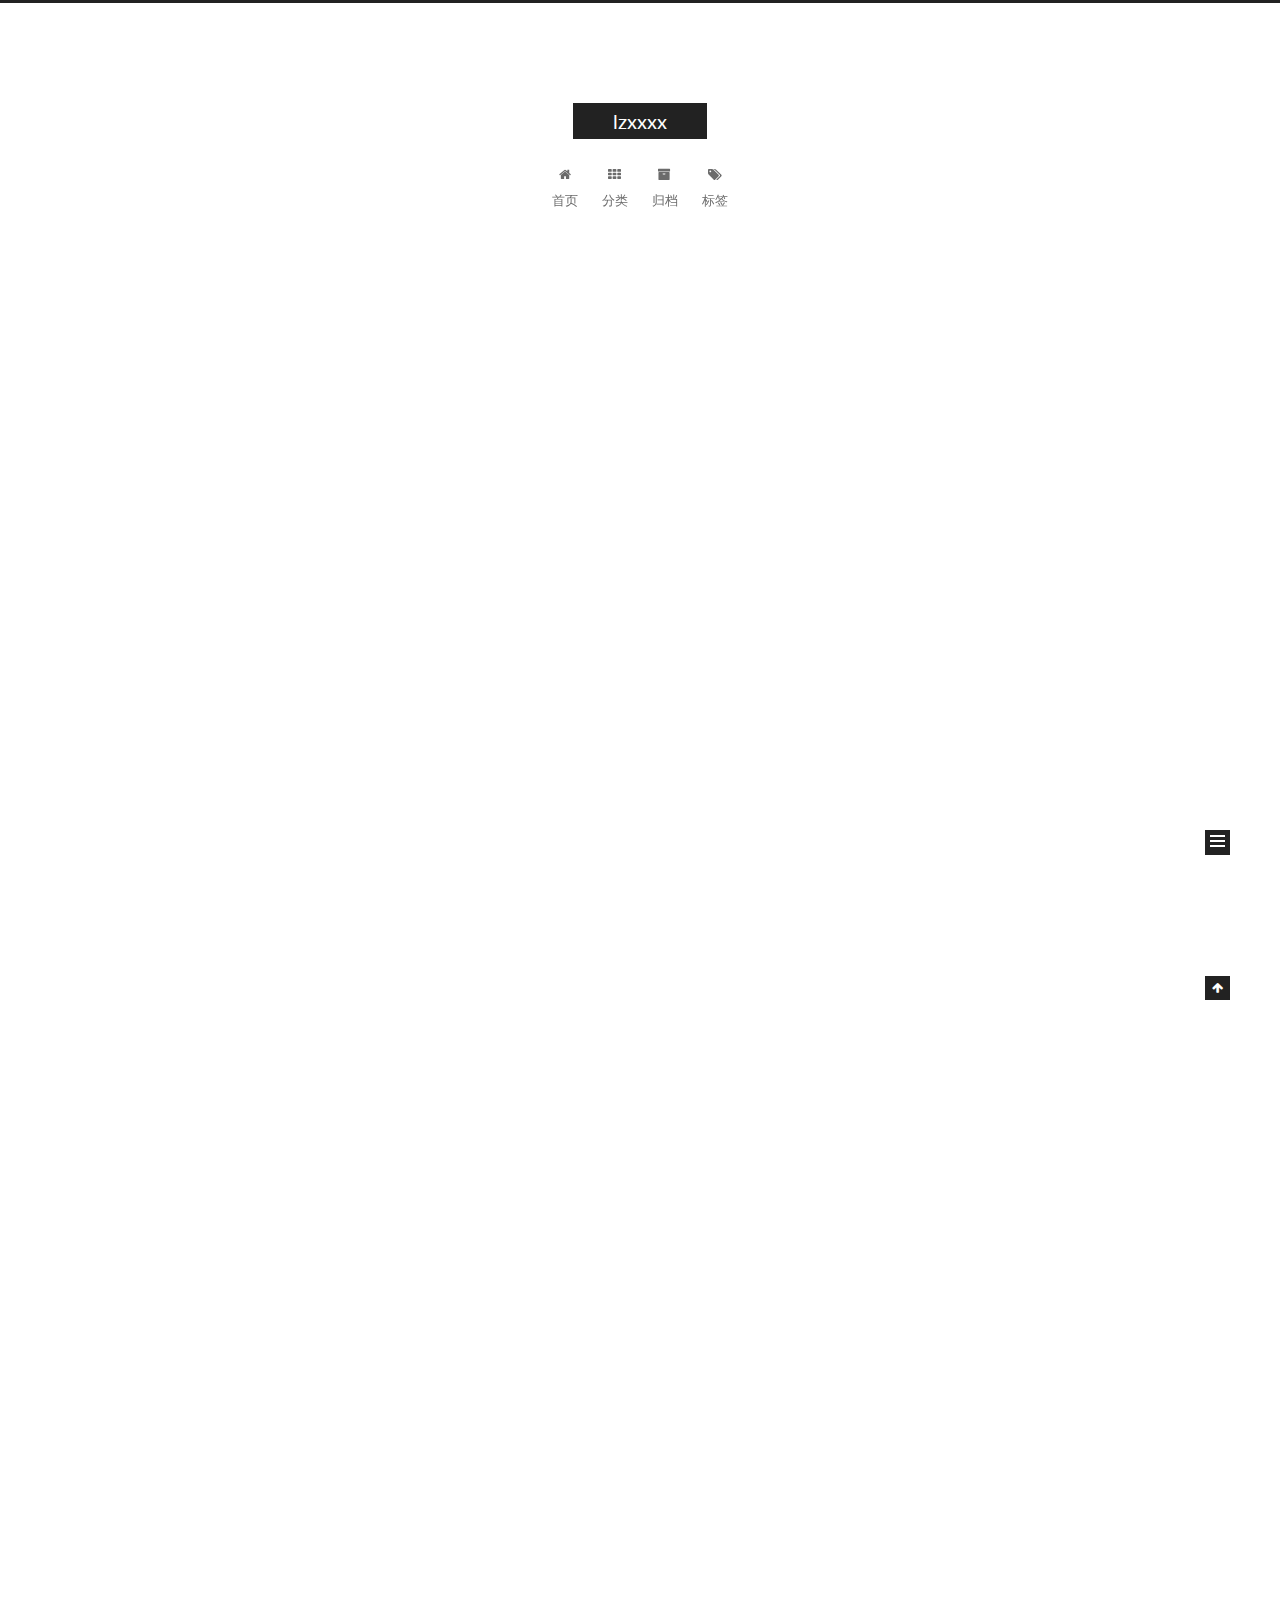
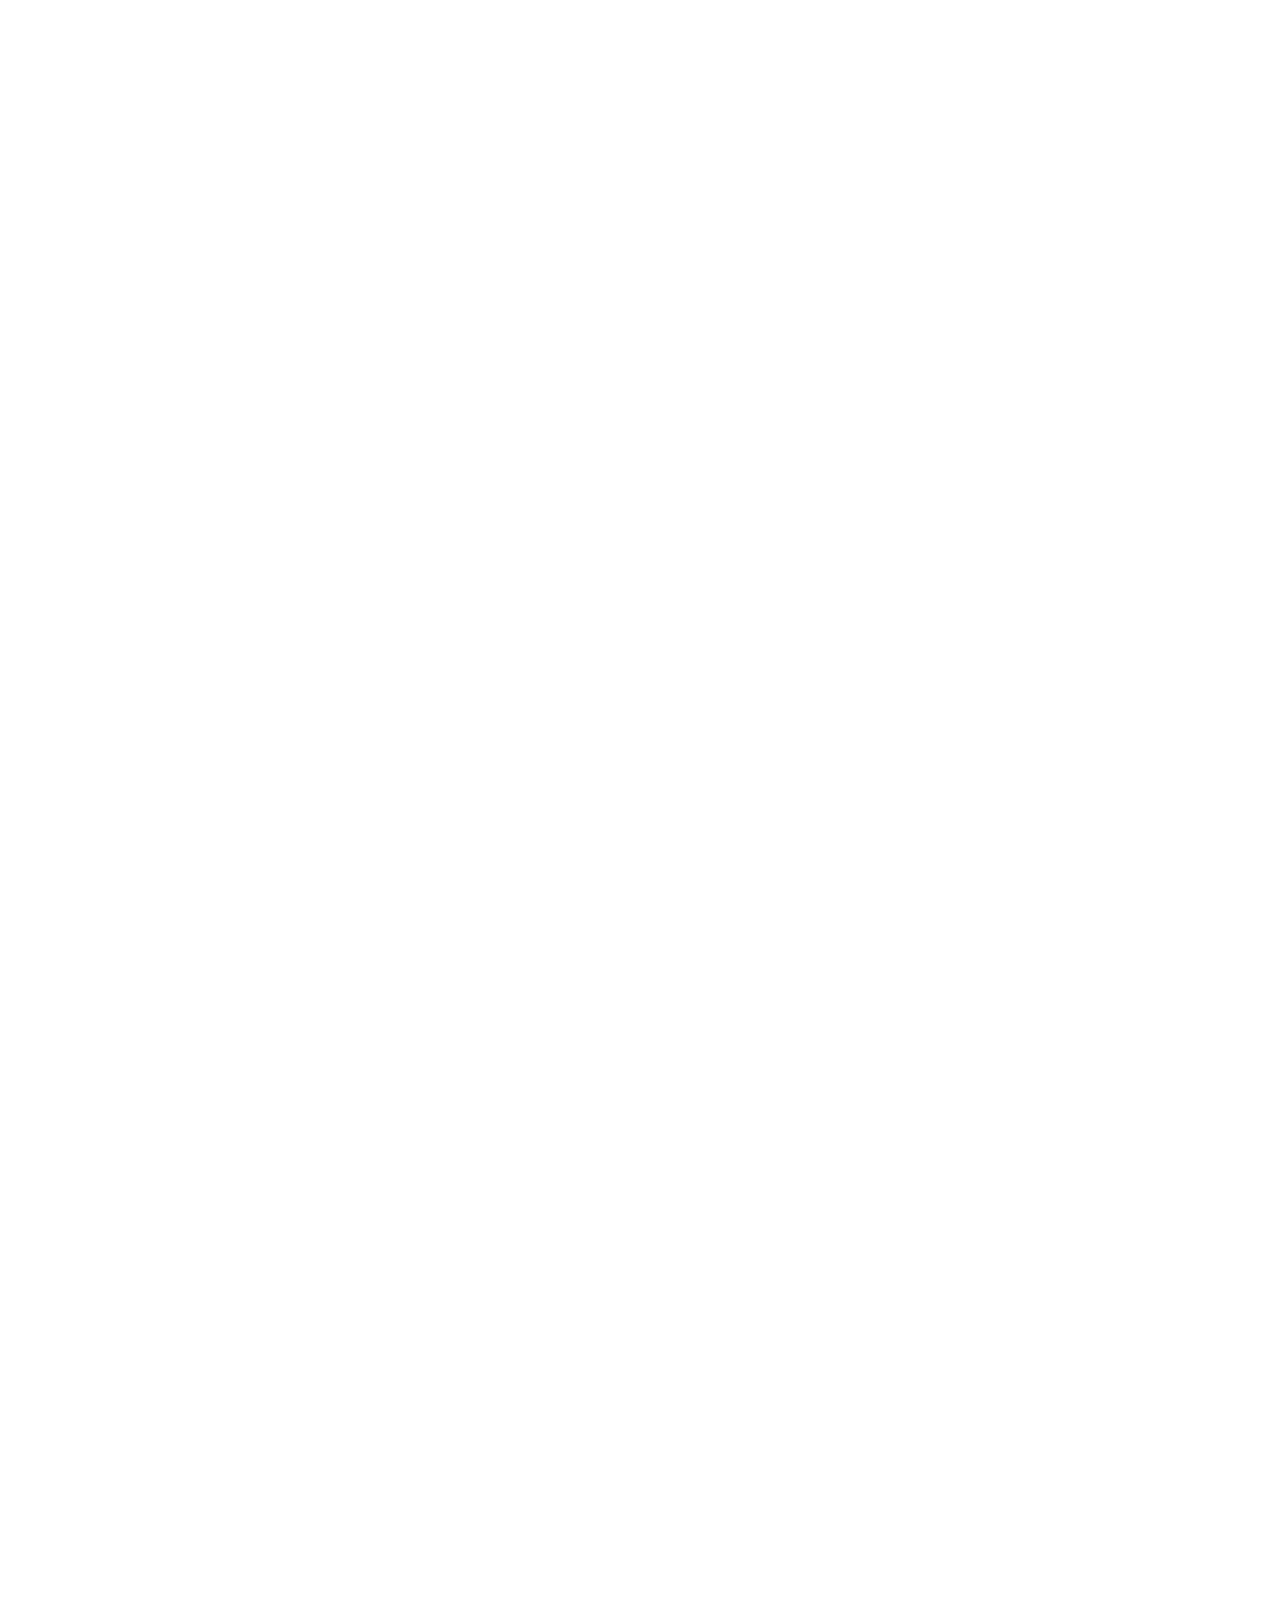
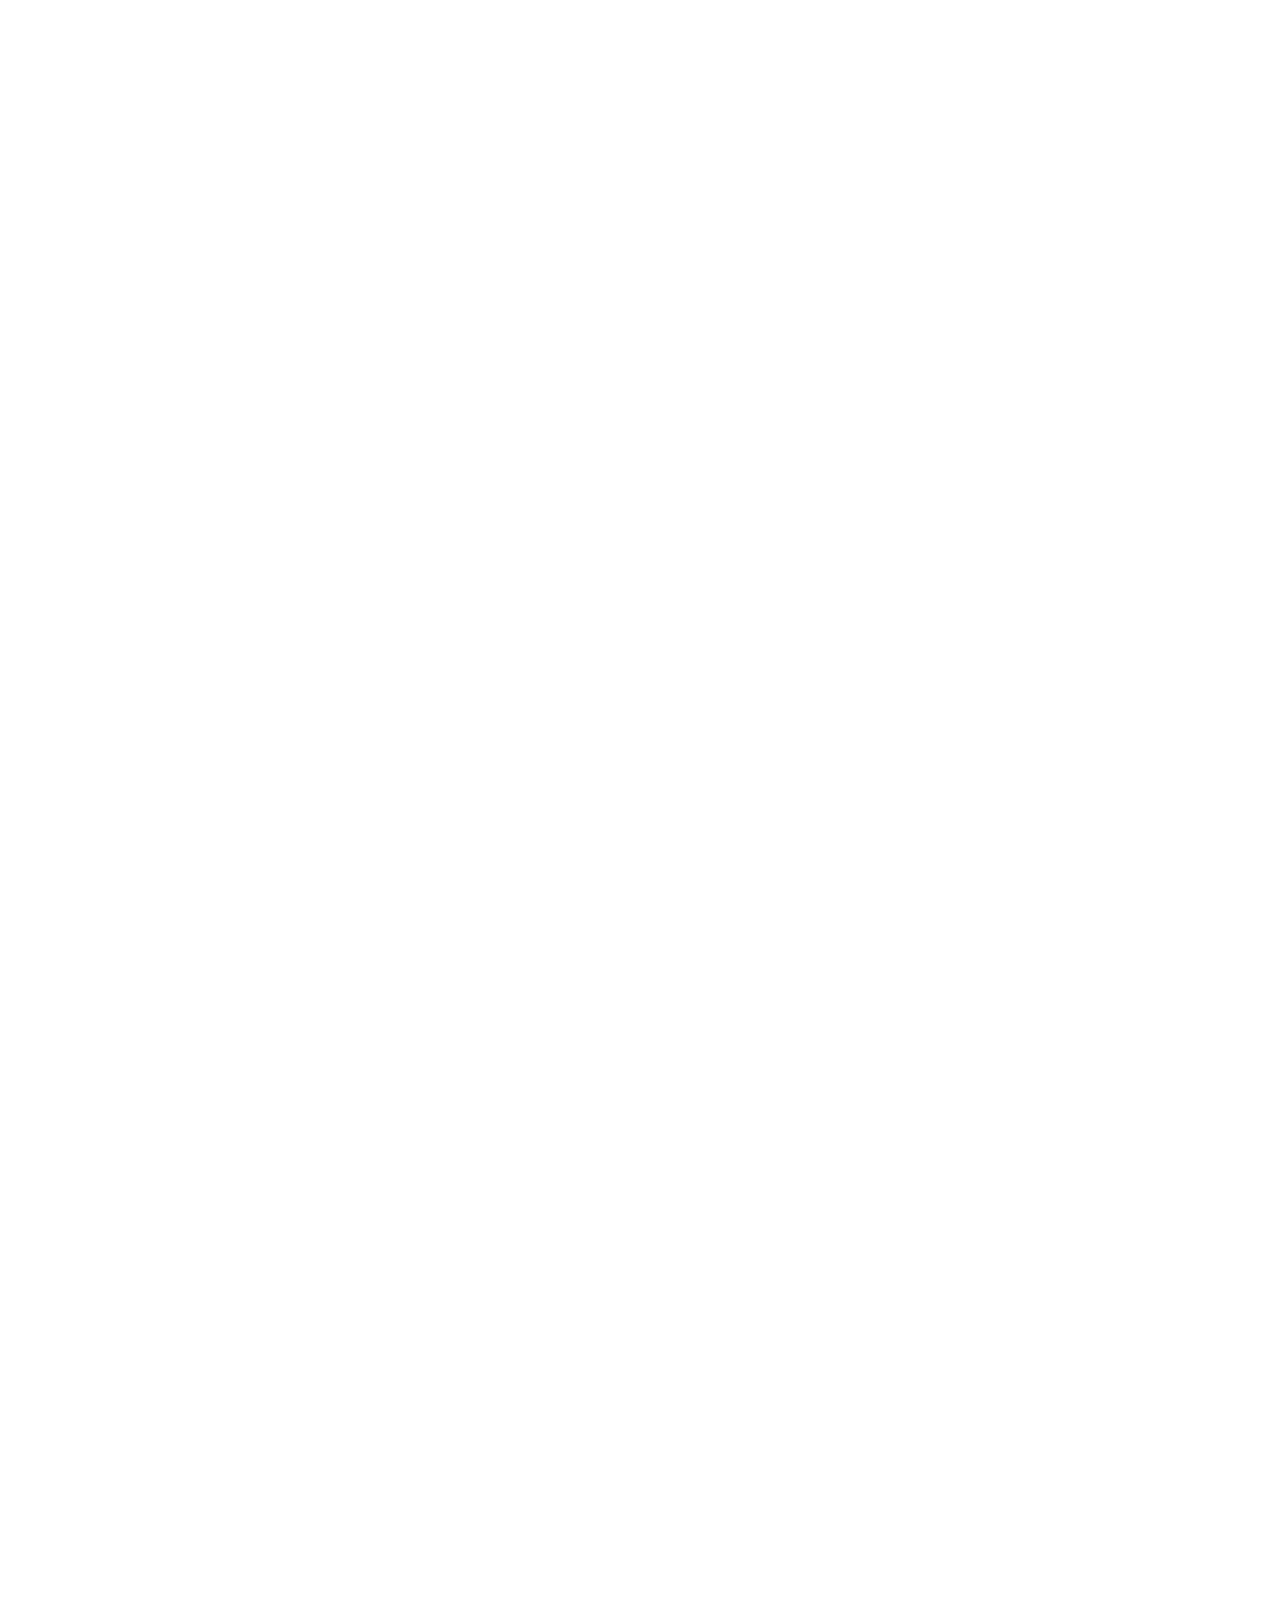
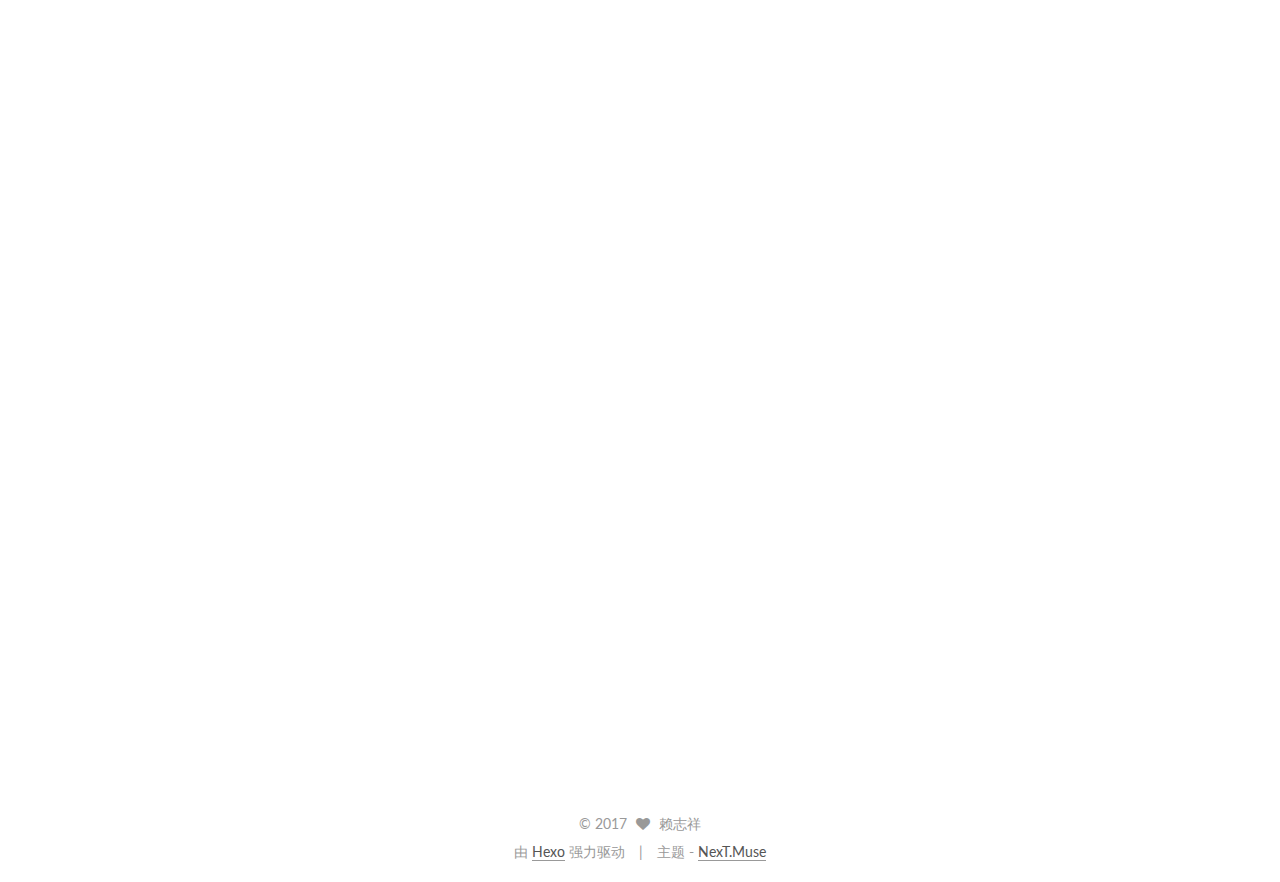
==== commit 31c3160c: "Site updated: 2017-01-11 19:12:26" ====
--- a/index.html
+++ b/index.html
@@ -401,7 +401,7 @@
               
                 
                 <a class="post-title-link" href="/2017/01/10/gulp笔记/" itemprop="url">
-                  gulp
+                  gulp学习笔记
                 </a>
               
             
@@ -468,10 +468,10 @@
 <p>│     └── index.html</p>
 <p>└── www/</p>
 <p>首先我们要全局安装一遍：</p>
-<pre><code>$ sudo npm install -g gulp
-</code></pre><p>运行时注意查看命令行有没有错误信息，安装完成后，你可以使用下面的命令查看gulp的版本号以确保gulp已经被正确安装。</p>
-<pre><code>$ gulp -v
-</code></pre><p> 接着我们要进去到项目的根目录再安装一遍</p>
+<figure class="highlight bash"><table><tr><td class="gutter"><pre><div class="line">1</div></pre></td><td class="code"><pre><div class="line">$ sudo npm install -g gulp</div></pre></td></tr></table></figure>
+<p>运行时注意查看命令行有没有错误信息，安装完成后，你可以使用下面的命令查看gulp的版本号以确保gulp已经被正确安装。</p>
+<figure class="highlight plain"><table><tr><td class="gutter"><pre><div class="line">1</div></pre></td><td class="code"><pre><div class="line">$ gulp -v</div></pre></td></tr></table></figure>
+<p> 接着我们要进去到项目的根目录再安装一遍</p>
 <pre><code>$ sudo npm install gulp
 </code></pre><p>然后我们需要初始化gulp，生成package.json文件，该文件内纪录我们创建的项目的所有信息（一直回车就行）</p>
 <pre><code>$ npm init
@@ -545,7 +545,7 @@
         .pipe(gulp.dest(&quot;www/css&quot;))
         .pipe(connect.reload())
 })
-</code></pre><p>connect开启服务器,root设置默认根目录,选择根目录下<br>index.html文件</p>
+</code></pre><p>connect开启服务器,root设置默认根目录,选择根目录下index.html文件</p>
 <pre><code>gulp.task(&quot;connect&quot;,function(){
     connect.server({
         root:&quot;www&quot;,
--- a/css/main.css
+++ b/css/main.css
@@ -1685,7 +1685,7 @@
   width: 4px;
   height: 4px;
   border-radius: 50%;
-  background: #24e4ff;
+  background: #2fbb99;
 }
 .links-of-blogroll {
   font-size: 13px;
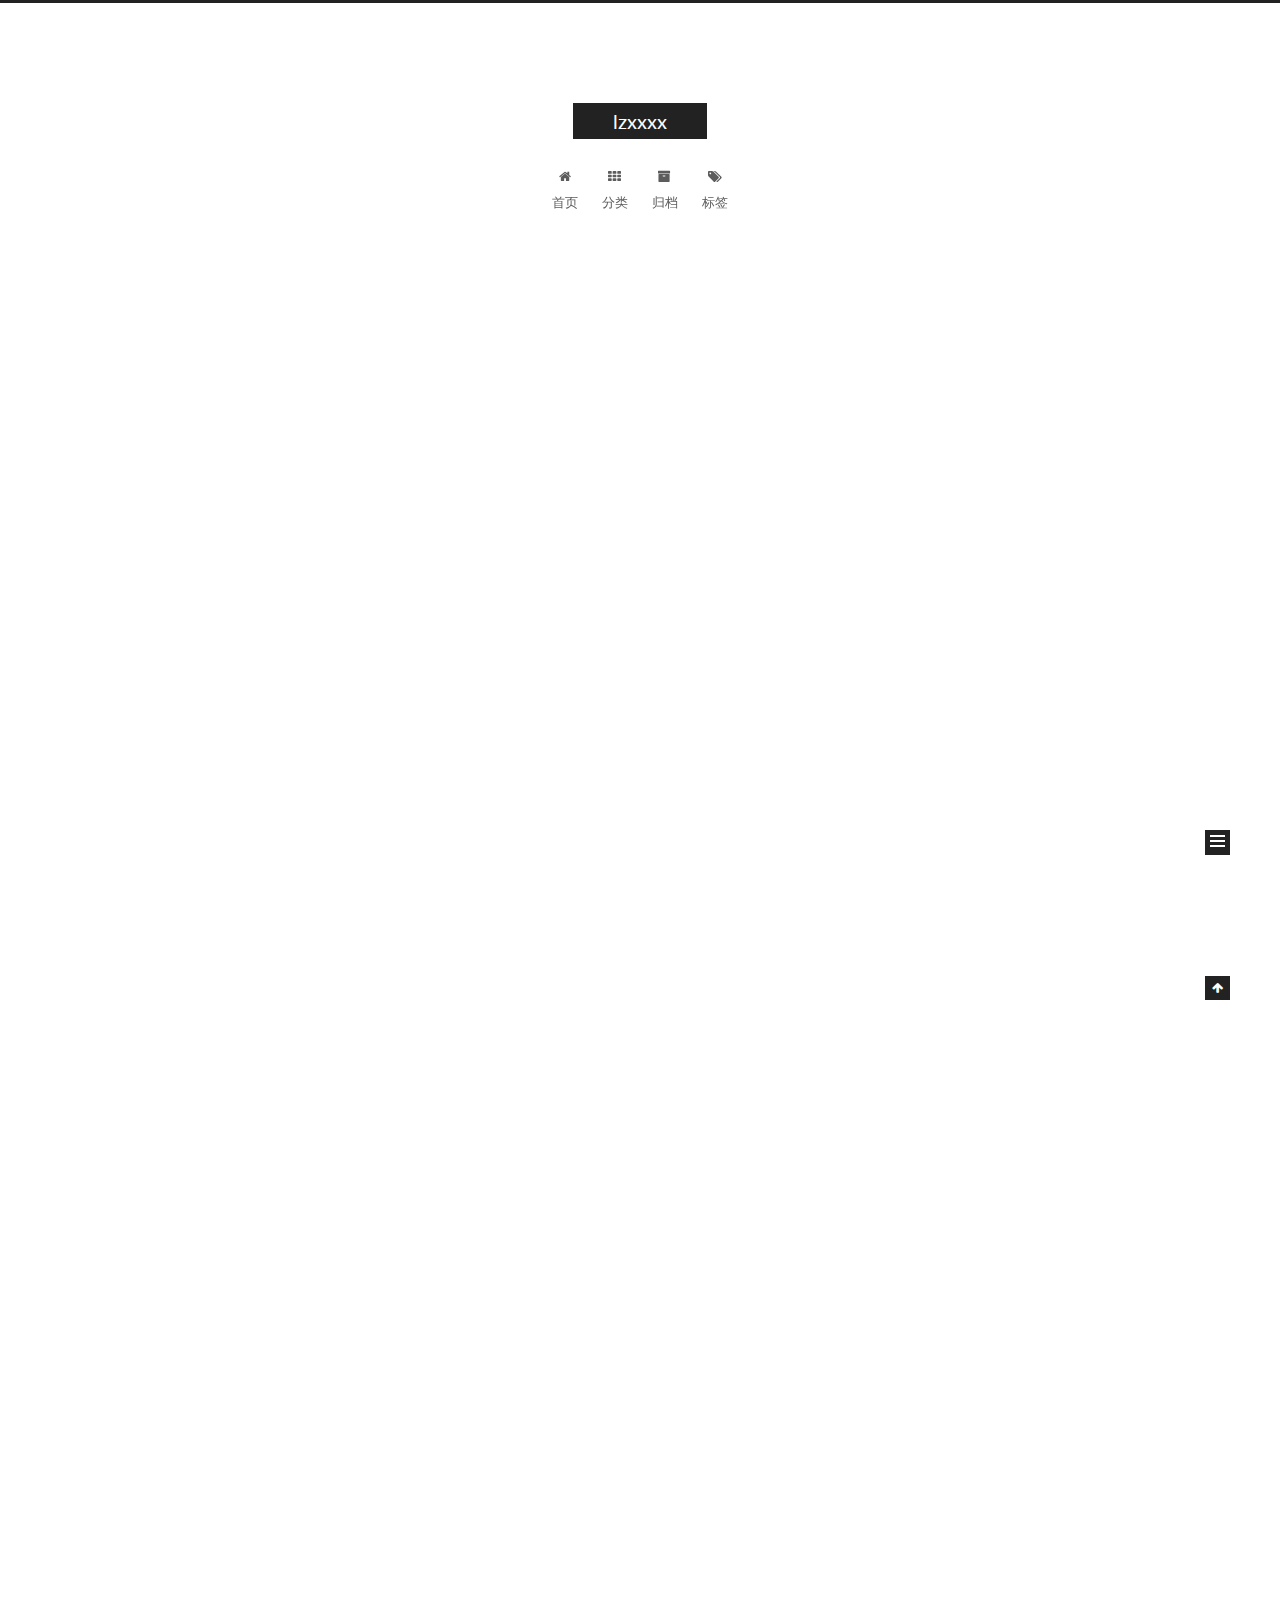
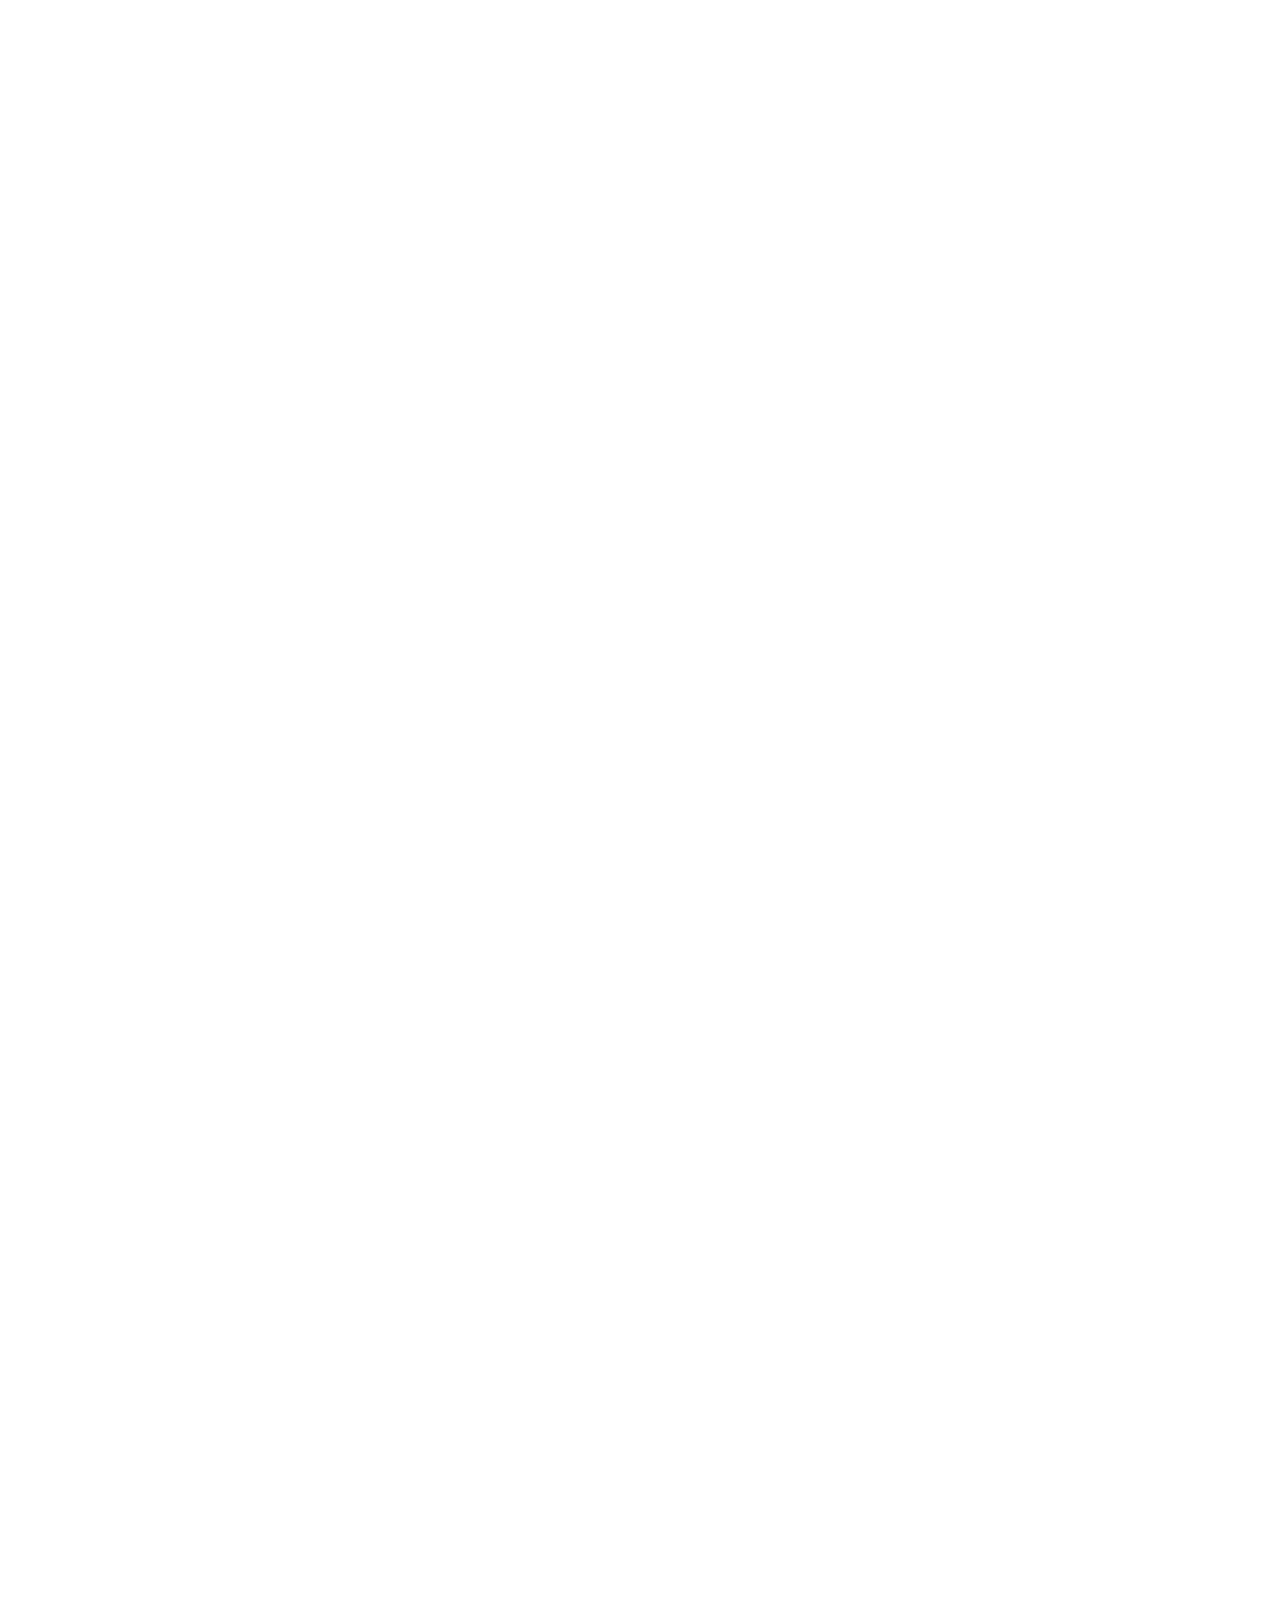
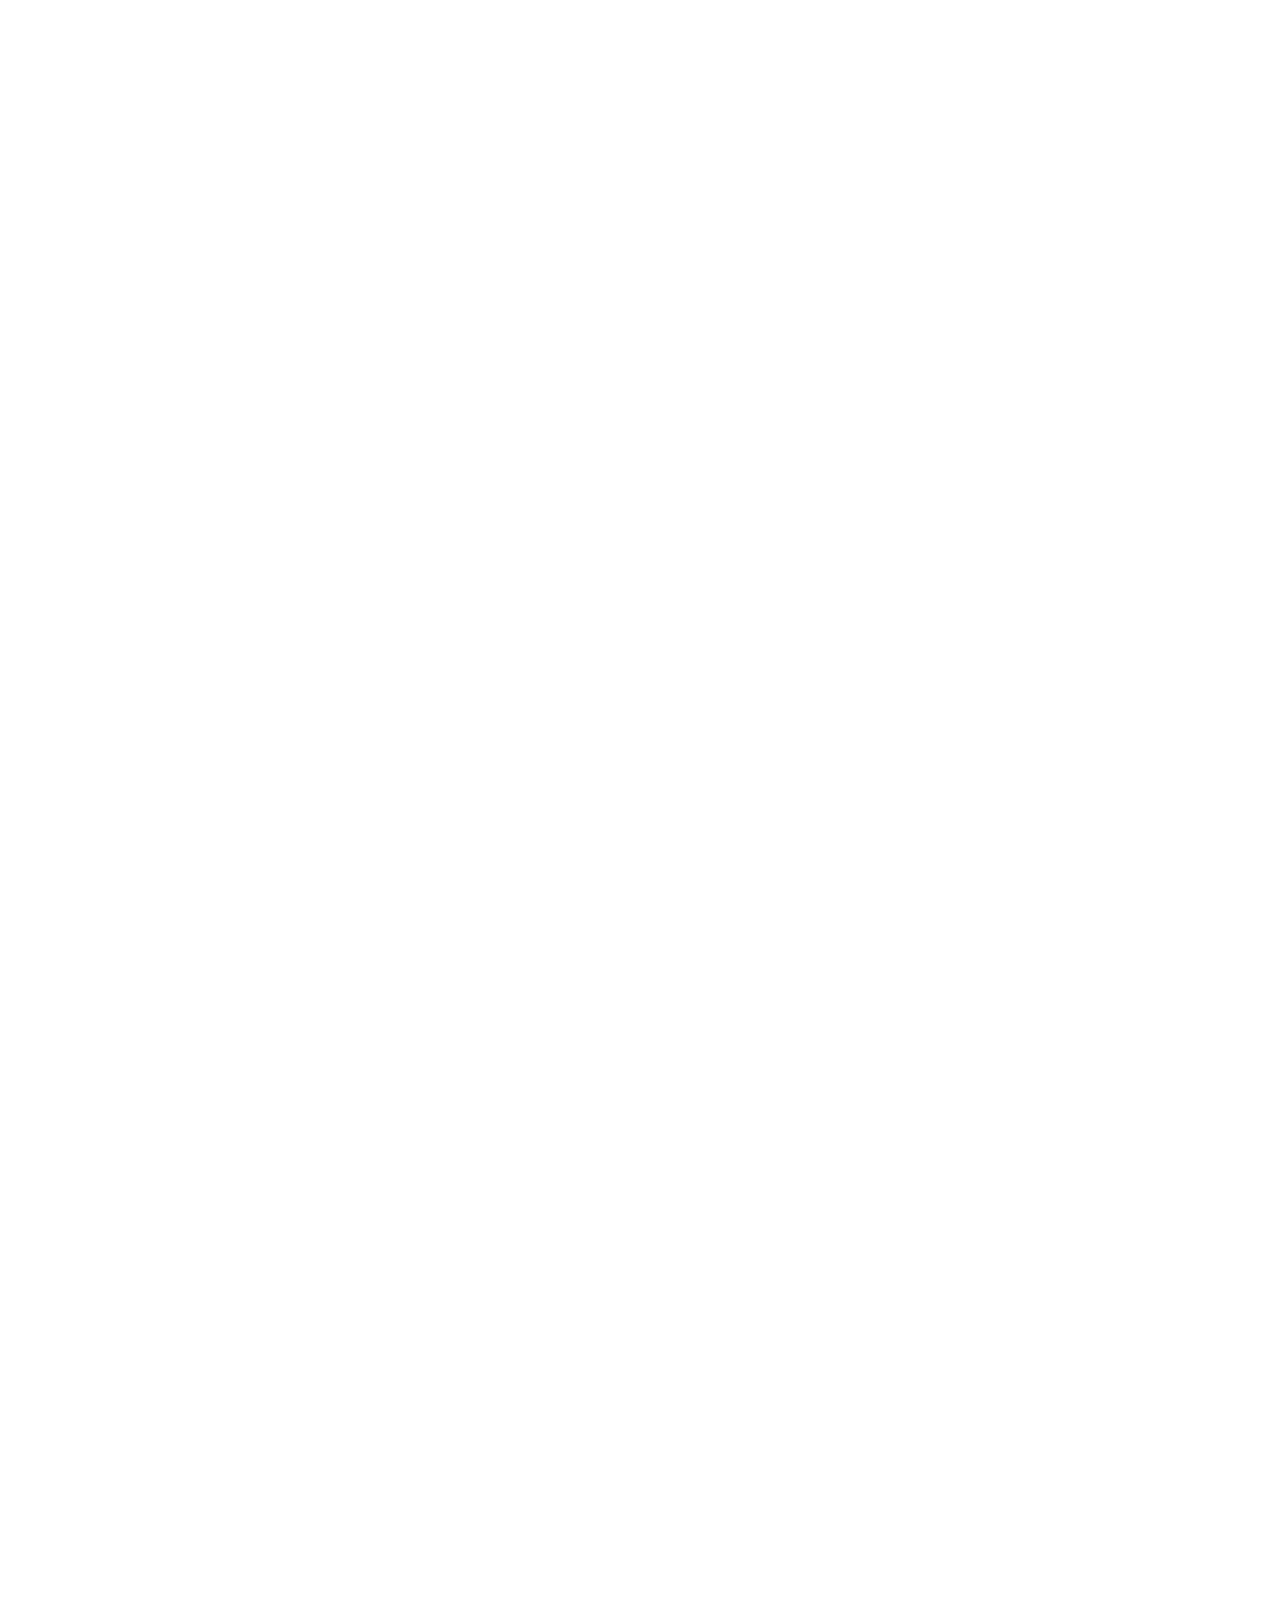
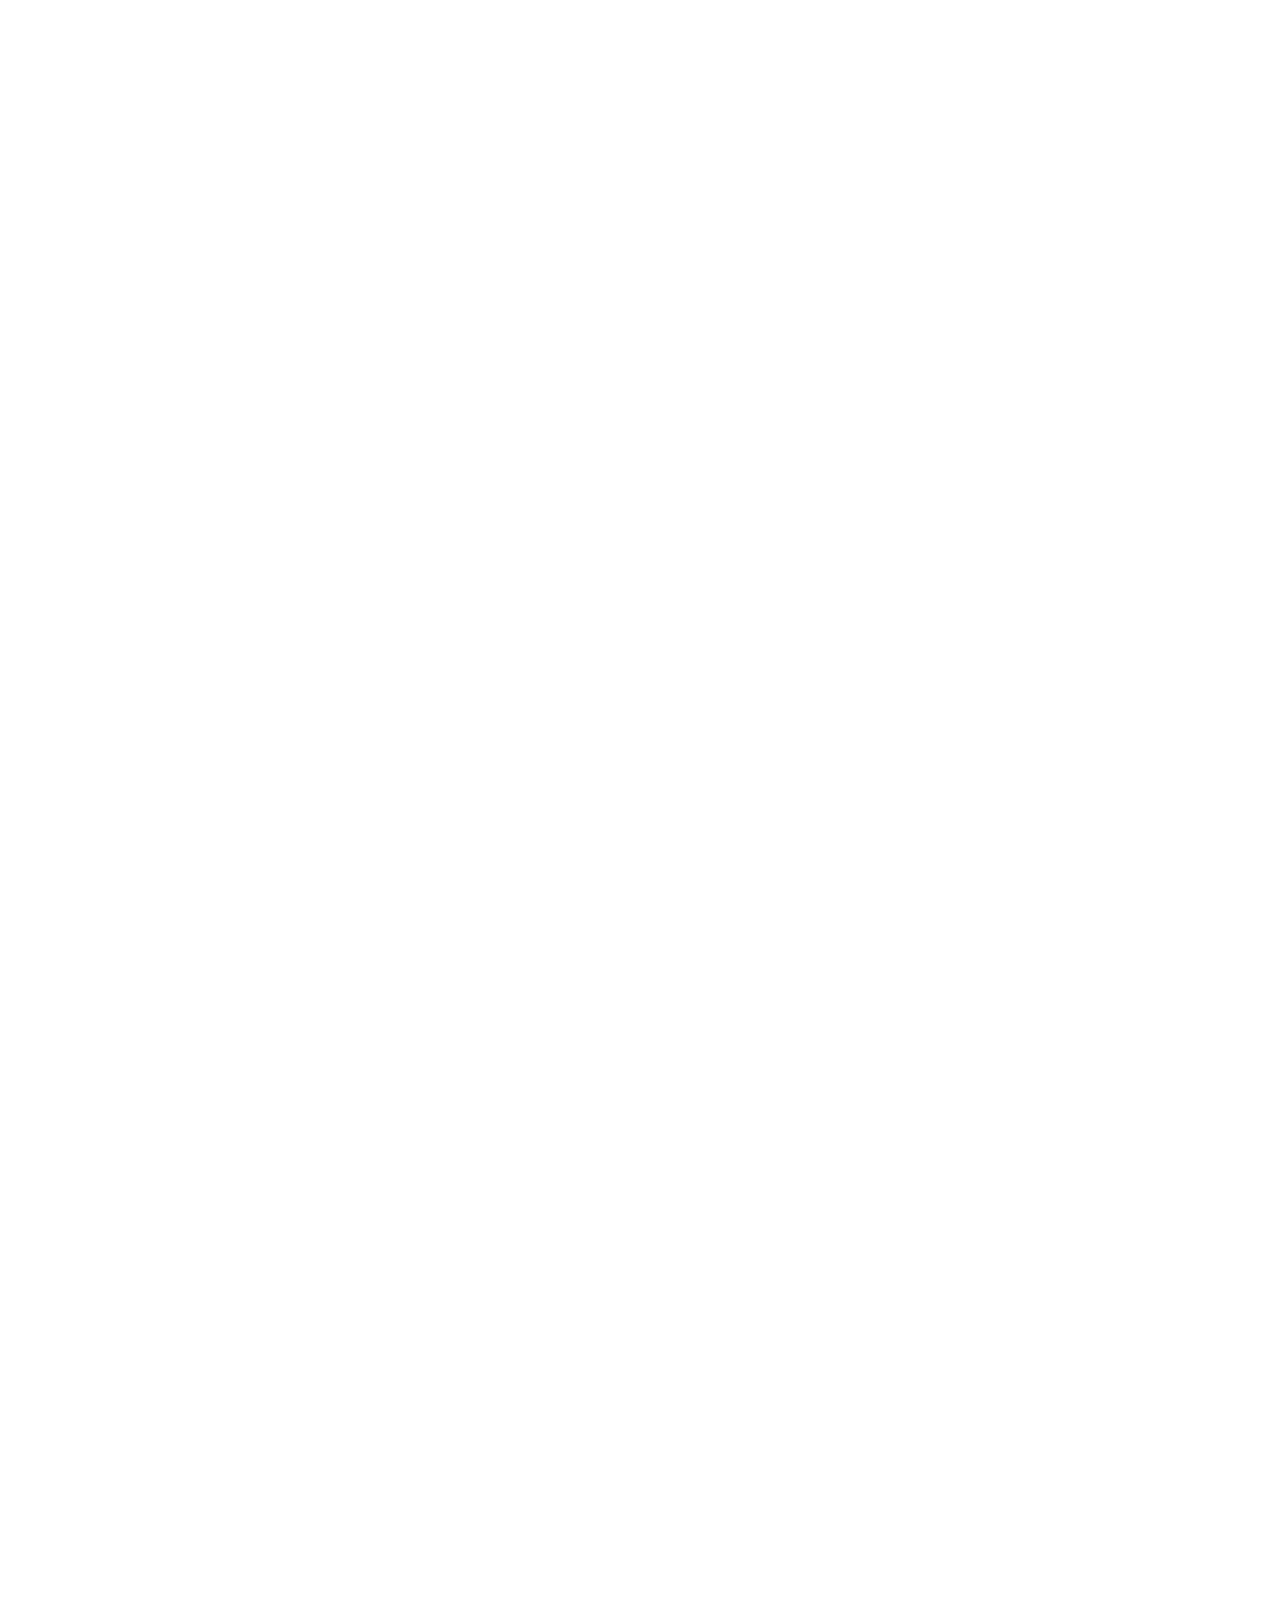
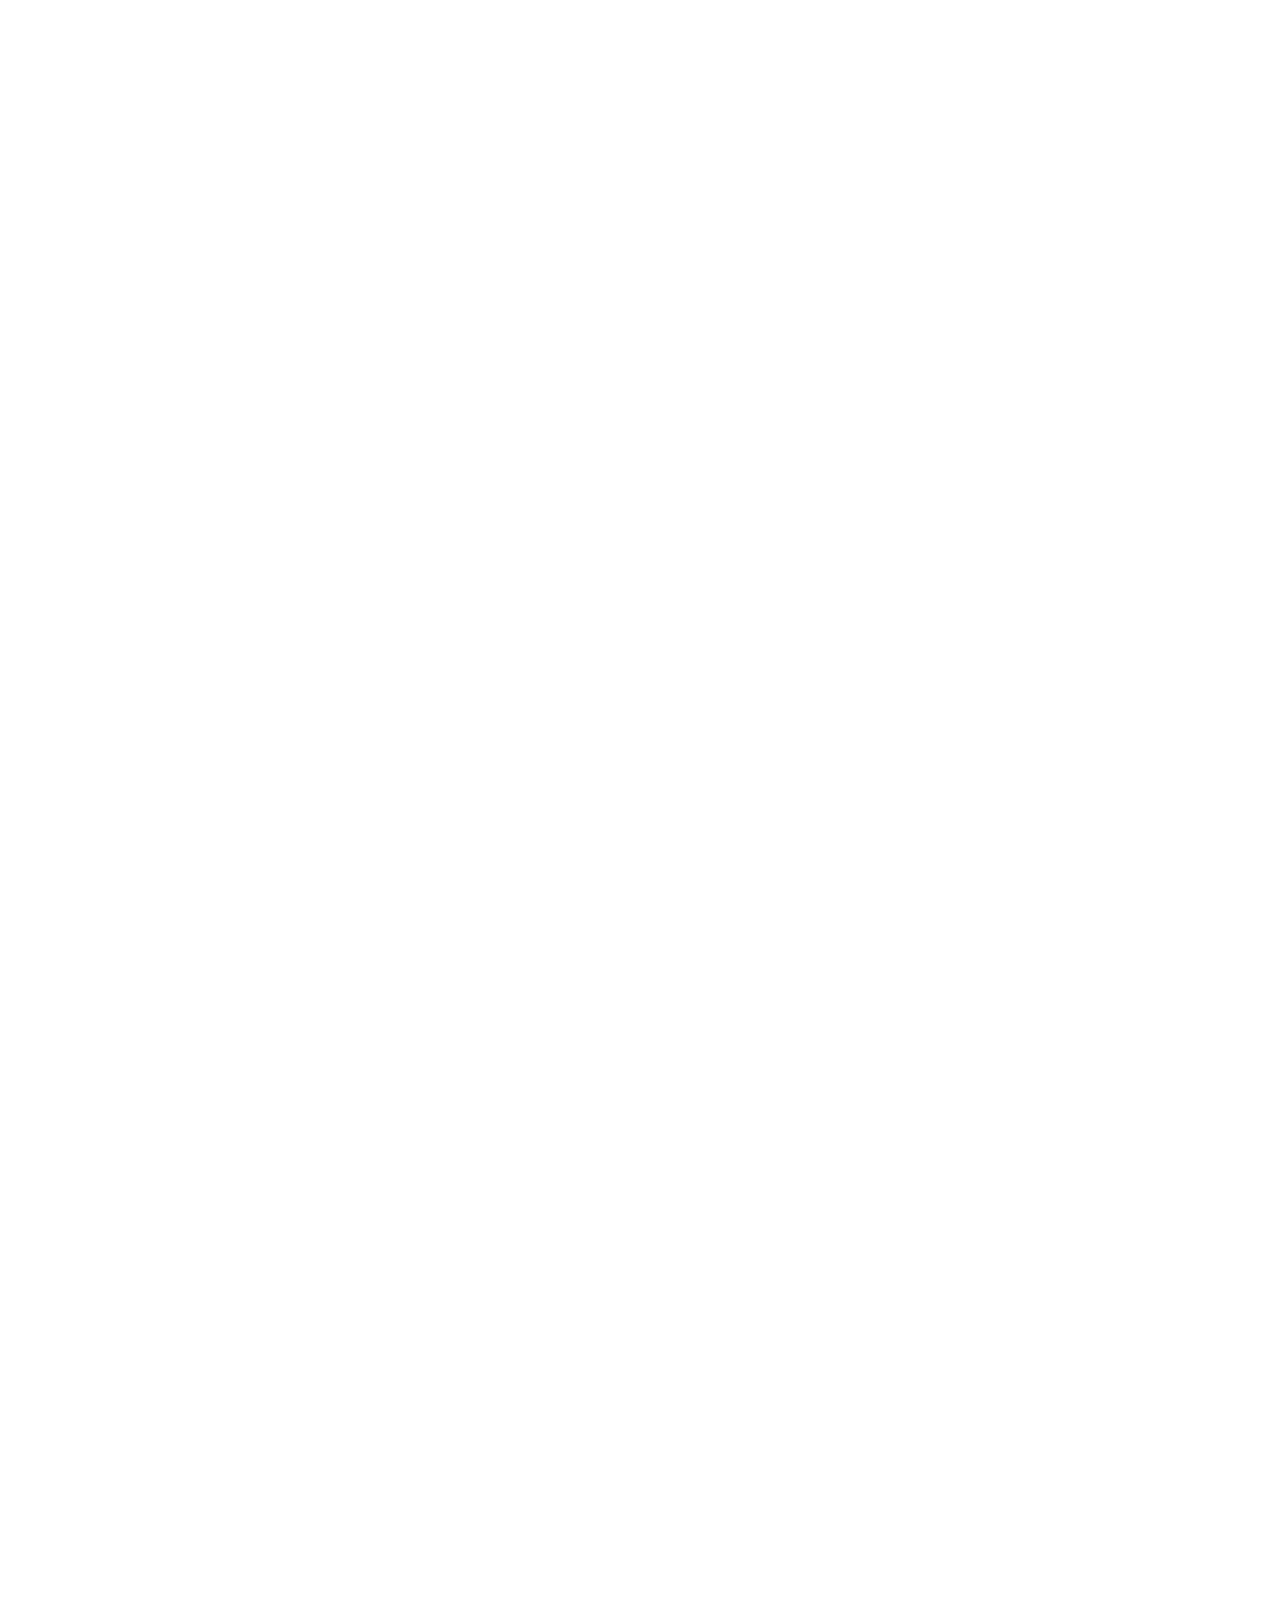
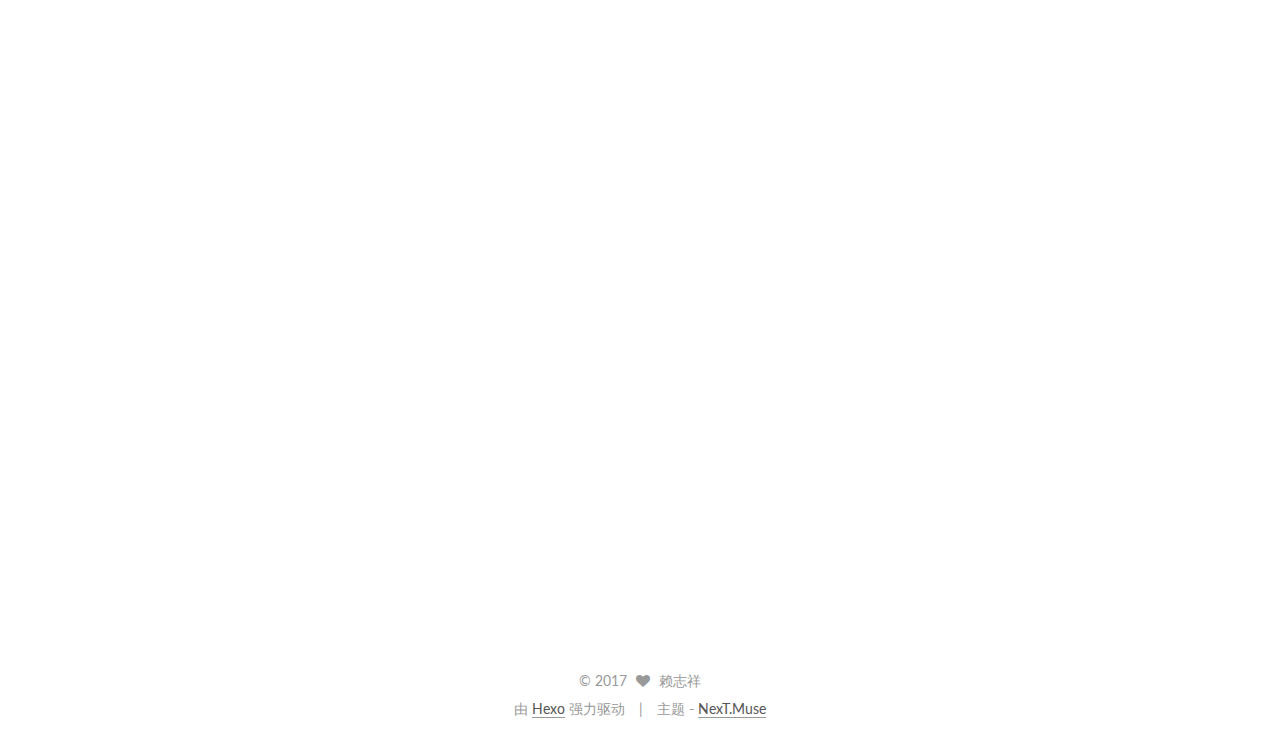
==== commit f4143c89: "Site updated: 2017-02-24 19:18:23" ====
--- a/index.html
+++ b/index.html
@@ -248,6 +248,204 @@
   
 
   <article class="post post-type-normal " itemscope itemtype="http://schema.org/Article">
+  <link itemprop="mainEntityOfPage" href="http://yoursite.com/2017/02/11/git /">
+
+  <span style="display:none" itemprop="author" itemscope itemtype="http://schema.org/Person">
+    <meta itemprop="name" content="赖志祥">
+    <meta itemprop="description" content="">
+    <meta itemprop="image" content="/images/avatar.gif">
+  </span>
+
+  <span style="display:none" itemprop="publisher" itemscope itemtype="http://schema.org/Organization">
+    <meta itemprop="name" content="lzxxxx">
+    <span style="display:none" itemprop="logo" itemscope itemtype="http://schema.org/ImageObject">
+      <img style="display:none;" itemprop="url image" alt="lzxxxx" src="">
+    </span>
+  </span>
+
+    
+      <header class="post-header">
+
+        
+        
+          <h1 class="post-title" itemprop="name headline">
+            
+            
+              
+                
+                <a class="post-title-link" href="/2017/02/11/git /" itemprop="url">
+                  git学习笔记
+                </a>
+              
+            
+          </h1>
+        
+
+        <div class="post-meta">
+          <span class="post-time">
+            
+              <span class="post-meta-item-icon">
+                <i class="fa fa-calendar-o"></i>
+              </span>
+              
+                <span class="post-meta-item-text">发表于</span>
+              
+              <time title="Post created" itemprop="dateCreated datePublished" datetime="2017-02-11T10:59:59+08:00">
+                2017-02-11
+              </time>
+            
+
+            
+
+            
+          </span>
+
+          
+
+          
+            
+          
+
+          
+
+          
+          
+
+          
+
+          
+
+        </div>
+      </header>
+    
+
+
+    <div class="post-body" itemprop="articleBody">
+
+      
+      
+
+      
+        
+          
+            <h1 id="git"><a href="#git" class="headerlink" title="git"></a>git</h1><h2 id="git常用指令"><a href="#git常用指令" class="headerlink" title="git常用指令"></a>git常用指令</h2><ul>
+<li>克隆一个项目</li>
+</ul>
+<figure class="highlight plain"><table><tr><td class="gutter"><pre><div class="line">1</div></pre></td><td class="code"><pre><div class="line">$ git clone 项目地址</div></pre></td></tr></table></figure>
+<ul>
+<li>进入你克隆的项目，安装项目所需依赖(有package.json的话)</li>
+</ul>
+<figure class="highlight plain"><table><tr><td class="gutter"><pre><div class="line">1</div><div class="line">2</div></pre></td><td class="code"><pre><div class="line">$ cd 克隆后的项目位置</div><div class="line">$ git npm install</div></pre></td></tr></table></figure>
+<ul>
+<li>查看分支</li>
+</ul>
+<figure class="highlight plain"><table><tr><td class="gutter"><pre><div class="line">1</div></pre></td><td class="code"><pre><div class="line">$ git branch</div></pre></td></tr></table></figure>
+<ul>
+<li>查看当前分支</li>
+</ul>
+<figure class="highlight plain"><table><tr><td class="gutter"><pre><div class="line">1</div></pre></td><td class="code"><pre><div class="line">$ git branch -v</div></pre></td></tr></table></figure>
+<ul>
+<li>创建分支</li>
+</ul>
+<figure class="highlight plain"><table><tr><td class="gutter"><pre><div class="line">1</div></pre></td><td class="code"><pre><div class="line">$ git branch 分支名</div></pre></td></tr></table></figure>
+<ul>
+<li>删除分支</li>
+</ul>
+<figure class="highlight plain"><table><tr><td class="gutter"><pre><div class="line">1</div></pre></td><td class="code"><pre><div class="line">$ git branch -d 分支</div></pre></td></tr></table></figure>
+<ul>
+<li>创建并切换分支</li>
+</ul>
+<figure class="highlight plain"><table><tr><td class="gutter"><pre><div class="line">1</div></pre></td><td class="code"><pre><div class="line">$ git checkout -b 分支名</div></pre></td></tr></table></figure>
+<ul>
+<li>切换分支</li>
+</ul>
+<figure class="highlight plain"><table><tr><td class="gutter"><pre><div class="line">1</div></pre></td><td class="code"><pre><div class="line">$ git checkout 分支名</div></pre></td></tr></table></figure>
+<ul>
+<li>查看当前分支的所有文件</li>
+</ul>
+<figure class="highlight plain"><table><tr><td class="gutter"><pre><div class="line">1</div></pre></td><td class="code"><pre><div class="line">$ ls -a</div></pre></td></tr></table></figure>
+<ul>
+<li>查看远程分支有哪些</li>
+</ul>
+<figure class="highlight plain"><table><tr><td class="gutter"><pre><div class="line">1</div></pre></td><td class="code"><pre><div class="line">$ git branch -a</div></pre></td></tr></table></figure>
+<ul>
+<li>例如将本地test分支推送到远程服务器,此命令会创建新的分支，如果已存在test，可省略</li>
+</ul>
+<figure class="highlight plain"><table><tr><td class="gutter"><pre><div class="line">1</div></pre></td><td class="code"><pre><div class="line">$ git push origin test</div></pre></td></tr></table></figure>
+<ul>
+<li>上传到远程服务器</li>
+</ul>
+<figure class="highlight plain"><table><tr><td class="gutter"><pre><div class="line">1</div><div class="line">2</div><div class="line">3</div><div class="line">4</div><div class="line">5</div><div class="line">6</div></pre></td><td class="code"><pre><div class="line">	$ git push</div><div class="line">	</div><div class="line">	// 下边是报错信息（因为提交到分支需要给出--set-upstream origin &lt;分支名&gt;）</div><div class="line">	fatal: The current branch test has no upstream branch.</div><div class="line">	To push the current branch and set the remote as upstream, use</div><div class="line">git push --set-upstream origin test</div></pre></td></tr></table></figure>
+<ul>
+<li>如下将提交推送到远程服务器</li>
+</ul>
+<figure class="highlight plain"><table><tr><td class="gutter"><pre><div class="line">1</div></pre></td><td class="code"><pre><div class="line">$ git push --set-upstream origin test</div></pre></td></tr></table></figure>
+<ul>
+<li>更新项目</li>
+</ul>
+<figure class="highlight plain"><table><tr><td class="gutter"><pre><div class="line">1</div></pre></td><td class="code"><pre><div class="line">$ git pull</div></pre></td></tr></table></figure>
+<ul>
+<li>添加文件到缓存区</li>
+</ul>
+<figure class="highlight plain"><table><tr><td class="gutter"><pre><div class="line">1</div><div class="line">2</div><div class="line">3</div><div class="line">4</div><div class="line">5</div><div class="line">6</div></pre></td><td class="code"><pre><div class="line">// 这是添加所有文件</div><div class="line">$ git add .</div><div class="line">// 添加单独文件</div><div class="line">$ git add 文件名</div><div class="line">// 添加文件夹</div><div class="line">$ git add 文件夹名</div></pre></td></tr></table></figure>
+<ul>
+<li>添加文件夹到本地仓库(先要进行上一步)</li>
+</ul>
+<figure class="highlight plain"><table><tr><td class="gutter"><pre><div class="line">1</div></pre></td><td class="code"><pre><div class="line">$ git commit -m &apos;添加描述(方便记住这次操作)&apos;</div></pre></td></tr></table></figure>
+<ul>
+<li>查看修改状态</li>
+</ul>
+<figure class="highlight plain"><table><tr><td class="gutter"><pre><div class="line">1</div></pre></td><td class="code"><pre><div class="line">$ git status</div></pre></td></tr></table></figure>
+<ul>
+<li>$ 上传到远程仓库</li>
+</ul>
+<figure class="highlight plain"><table><tr><td class="gutter"><pre><div class="line">1</div></pre></td><td class="code"><pre><div class="line">$ git push</div></pre></td></tr></table></figure>
+<ul>
+<li>删除文件夹</li>
+</ul>
+<figure class="highlight plain"><table><tr><td class="gutter"><pre><div class="line">1</div><div class="line">2</div><div class="line">3</div><div class="line">4</div><div class="line">5</div><div class="line">6</div><div class="line">7</div><div class="line">8</div><div class="line">9</div><div class="line">10</div></pre></td><td class="code"><pre><div class="line">// 删除本地文件夹后上传</div><div class="line">$ git rm -rf 文件名</div><div class="line">$ git add .</div><div class="line">$ git commit -m &quot;描述&quot;</div><div class="line">$ git push</div><div class="line"></div><div class="line">// 直接删除本地缓存后上传</div><div class="line">$ git rm -r --cached some-directory</div><div class="line">$ git commit -m &quot;描述&quot;</div><div class="line">$ git push</div></pre></td></tr></table></figure>
+<ul>
+<li>不想上传某些文件</li>
+</ul>
+<figure class="highlight plain"><table><tr><td class="gutter"><pre><div class="line">1</div><div class="line">2</div><div class="line">3</div><div class="line">4</div></pre></td><td class="code"><pre><div class="line">// 在当前分支的目录下创建一个 .gitignore.txt 文件</div><div class="line">// 在文件内写下不想上传的文件，例如:</div><div class="line">// hello.html</div><div class="line">// dir</div></pre></td></tr></table></figure>
+
+          
+        
+      
+    </div>
+
+    <div>
+      
+    </div>
+
+    <div>
+      
+    </div>
+
+
+    <footer class="post-footer">
+      
+
+      
+
+      
+      
+        <div class="post-eof"></div>
+      
+    </footer>
+  </article>
+
+
+    
+      
+
+  
+
+  
+  
+  
+
+  <article class="post post-type-normal " itemscope itemtype="http://schema.org/Article">
   <link itemprop="mainEntityOfPage" href="http://yoursite.com/2017/01/11/hello-world/">
 
   <span style="display:none" itemprop="author" itemscope itemtype="http://schema.org/Person">
@@ -455,10 +653,8 @@
       
         
           
-            <p>#gulp</p>
-<p>##什么Gulp<br>gulp 是基于 Nodejs 的自动任务运行器，能自动化地完成文件的的测试、检查、合并、压缩、格式化、浏览器自动刷新、部署文件生成，并监听文件在改动后重复指定的这些步骤。</p>
-<p>##Gulp使用</p>
-<p>###创建目录结构<br>建立如下目录结构(供参考)，gulp 作为我们的项目根目录。</p>
+            <h1 id="gulp"><a href="#gulp" class="headerlink" title="gulp"></a>gulp</h1><h2 id="什么Gulp"><a href="#什么Gulp" class="headerlink" title="什么Gulp"></a>什么Gulp</h2><p>gulp 是基于 Nodejs 的自动任务运行器，能自动化地完成文件的的测试、检查、合并、压缩、格式化、浏览器自动刷新、部署文件生成，并监听文件在改动后重复指定的这些步骤。</p>
+<h2 id="Gulp使用"><a href="#Gulp使用" class="headerlink" title="Gulp使用"></a>Gulp使用</h2><h3 id="创建目录结构"><a href="#创建目录结构" class="headerlink" title="创建目录结构"></a>创建目录结构</h3><p>建立如下目录结构(供参考)，gulp 作为我们的项目根目录。</p>
 <p>gulp/</p>
 <p>├- app/</p>
 <p>│    ├- css/</p>
@@ -520,7 +716,7 @@
 <li><p>dest：这个API设置生成文件的路径，一个任务可以有多个生成路径，一个可以输出未压缩的版本，另一个可以输出压缩后的版本。</p>
 </li>
 </ul>
-<p>###插件使用<br>每个模块都可以单独使用,执行创建的任务用<code>$ gulp 任务的名字</code></p>
+<h3 id="插件使用"><a href="#插件使用" class="headerlink" title="插件使用"></a>插件使用</h3><p>每个模块都可以单独使用,执行创建的任务用<code>$ gulp 任务的名字</code></p>
 <p>引入模块</p>
 <pre><code>var gulp = require(&quot;gulp&quot;); //gulp模块
 var less = require(&quot;gulp-less&quot;);   //less的编译
@@ -646,7 +842,7 @@
           
             <div class="site-state-item site-state-posts">
               <a href="/archives">
-                <span class="site-state-item-count">2</span>
+                <span class="site-state-item-count">3</span>
                 <span class="site-state-item-name">日志</span>
               </a>
             </div>
--- a/css/main.css
+++ b/css/main.css
@@ -1685,7 +1685,7 @@
   width: 4px;
   height: 4px;
   border-radius: 50%;
-  background: #2fbb99;
+  background: #ffffa7;
 }
 .links-of-blogroll {
   font-size: 13px;
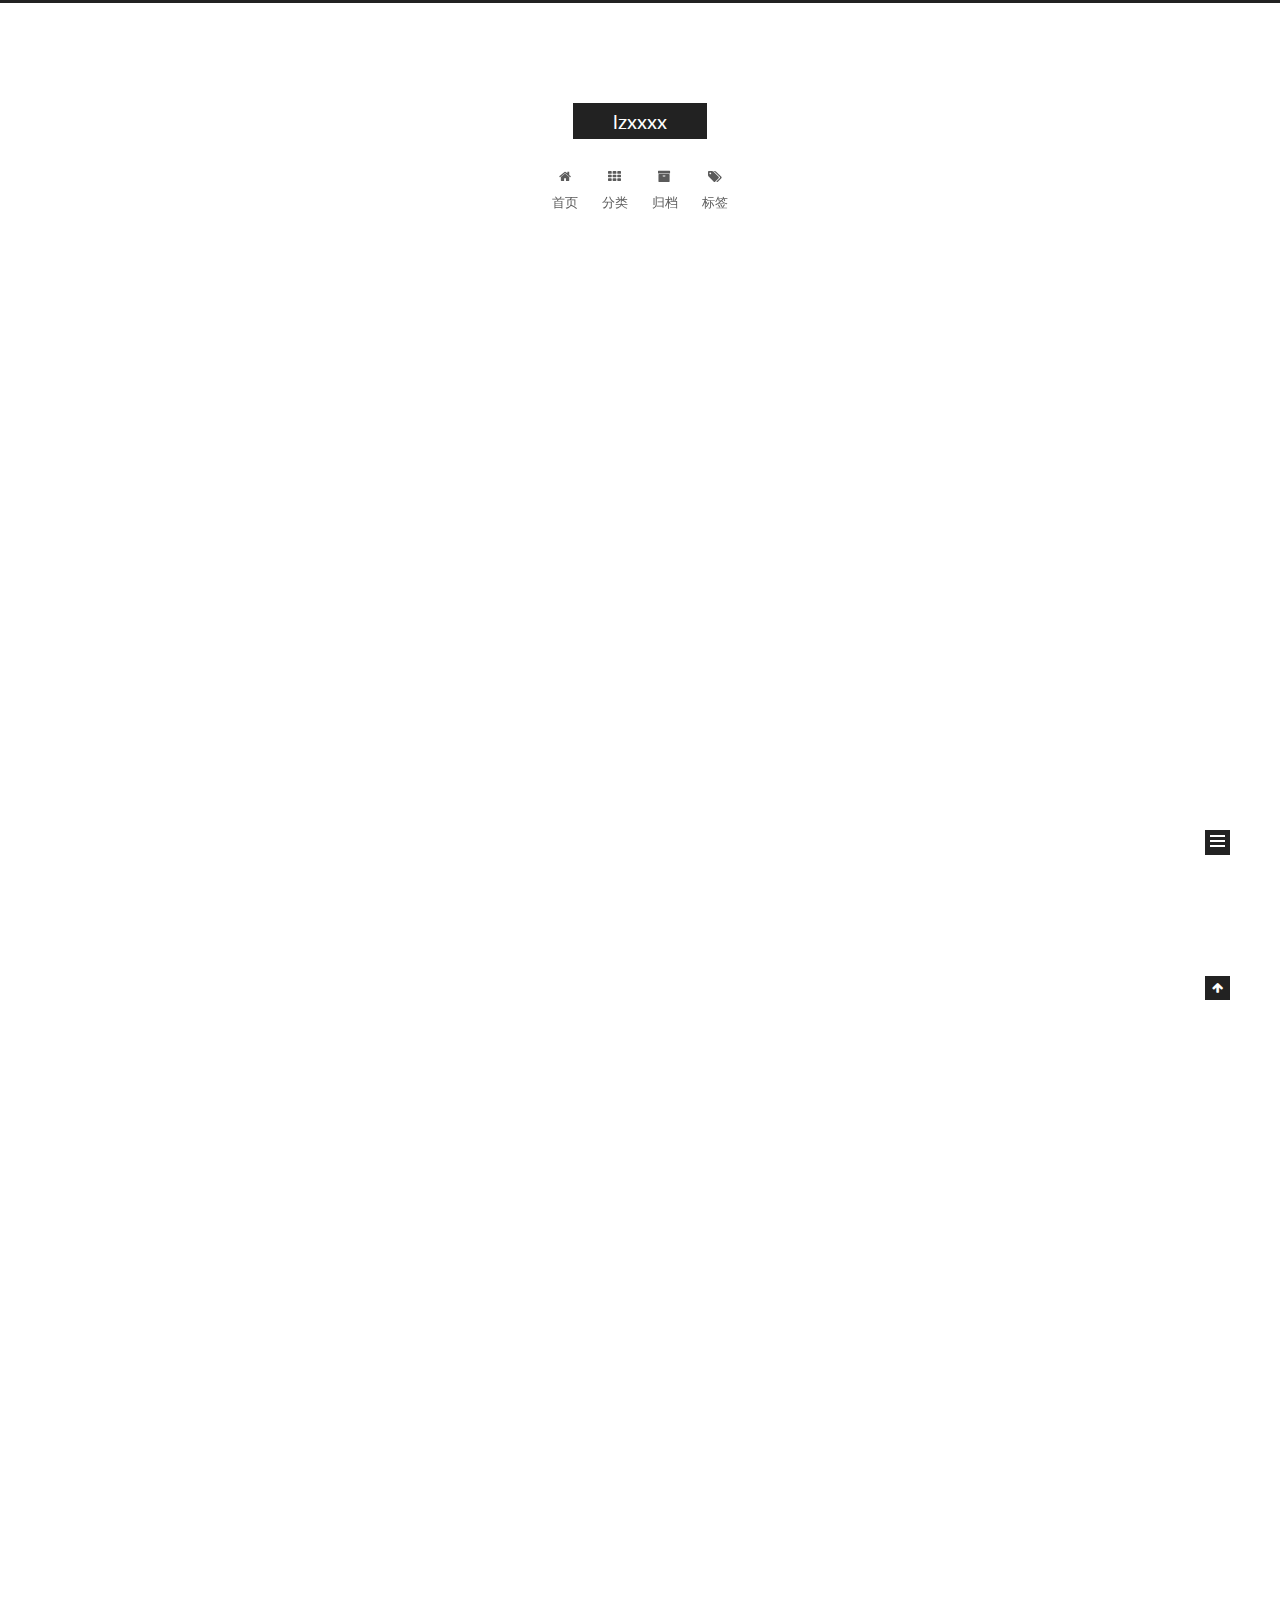
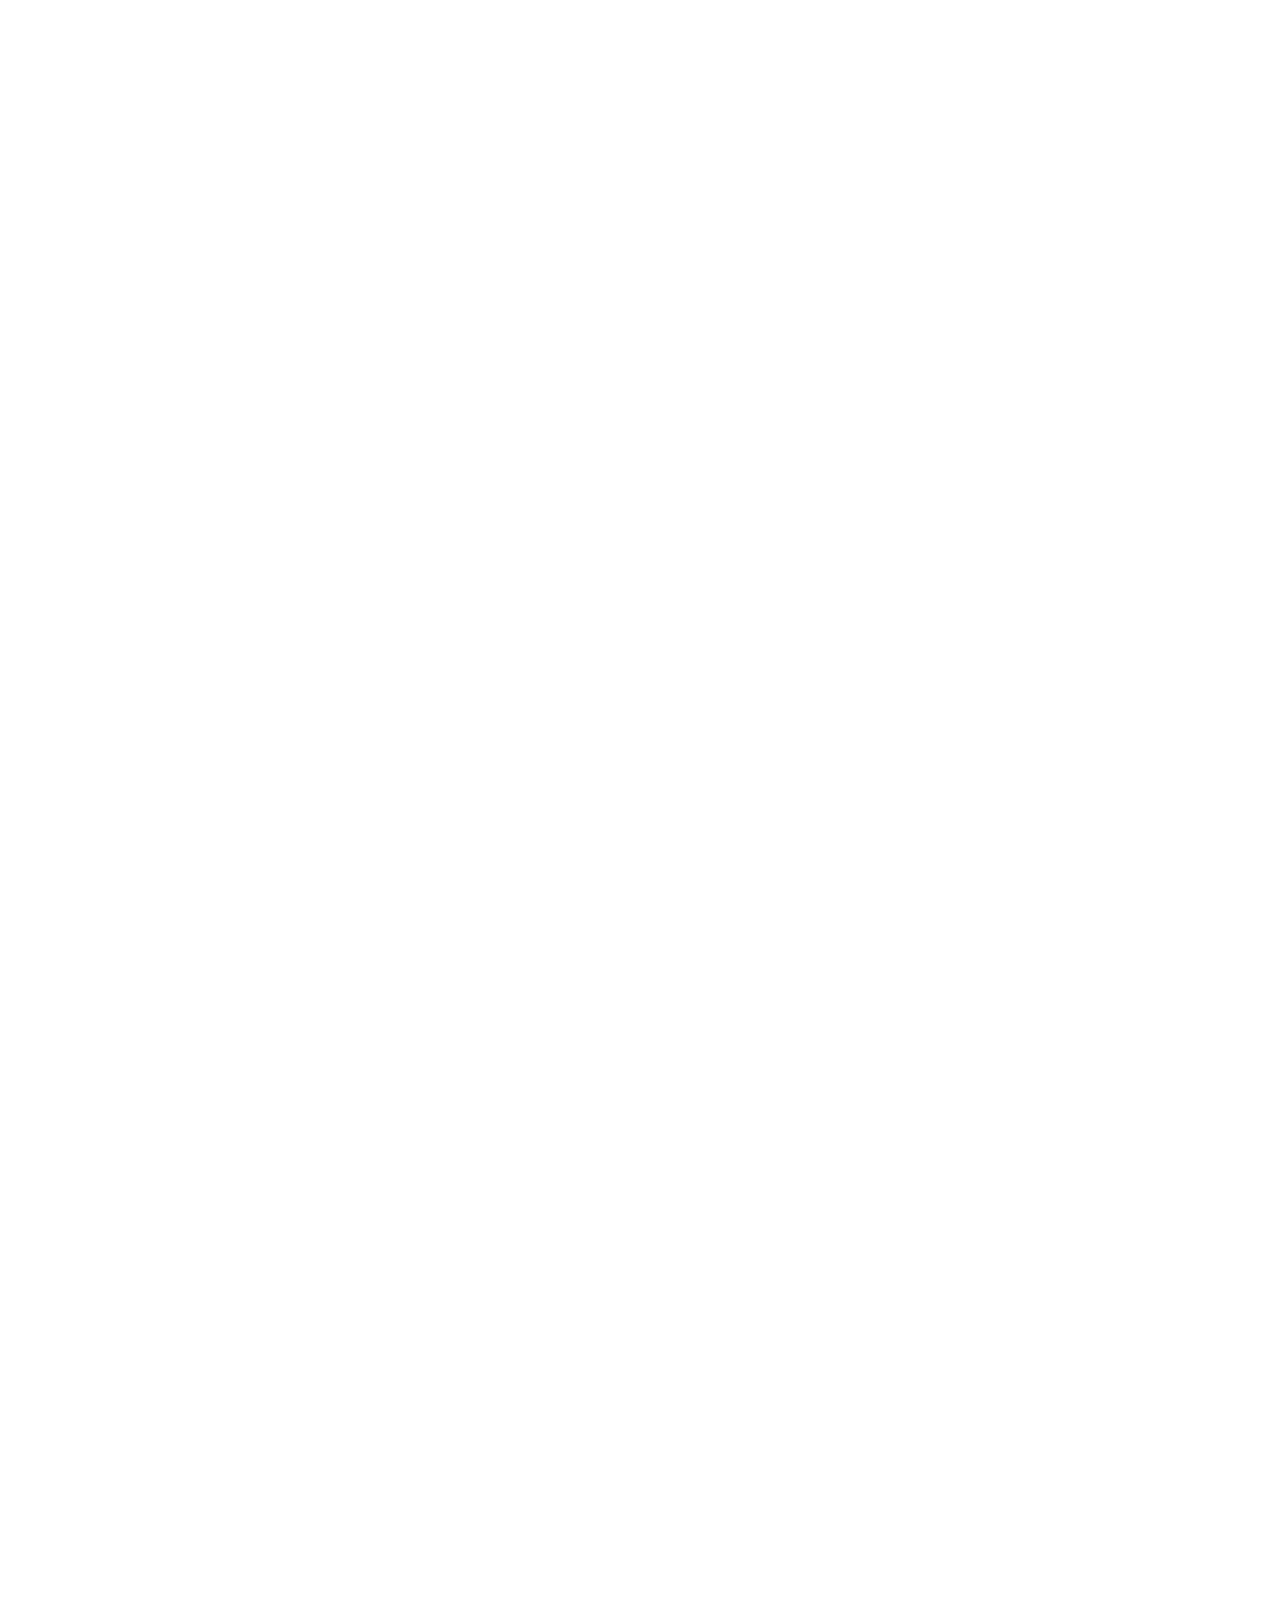
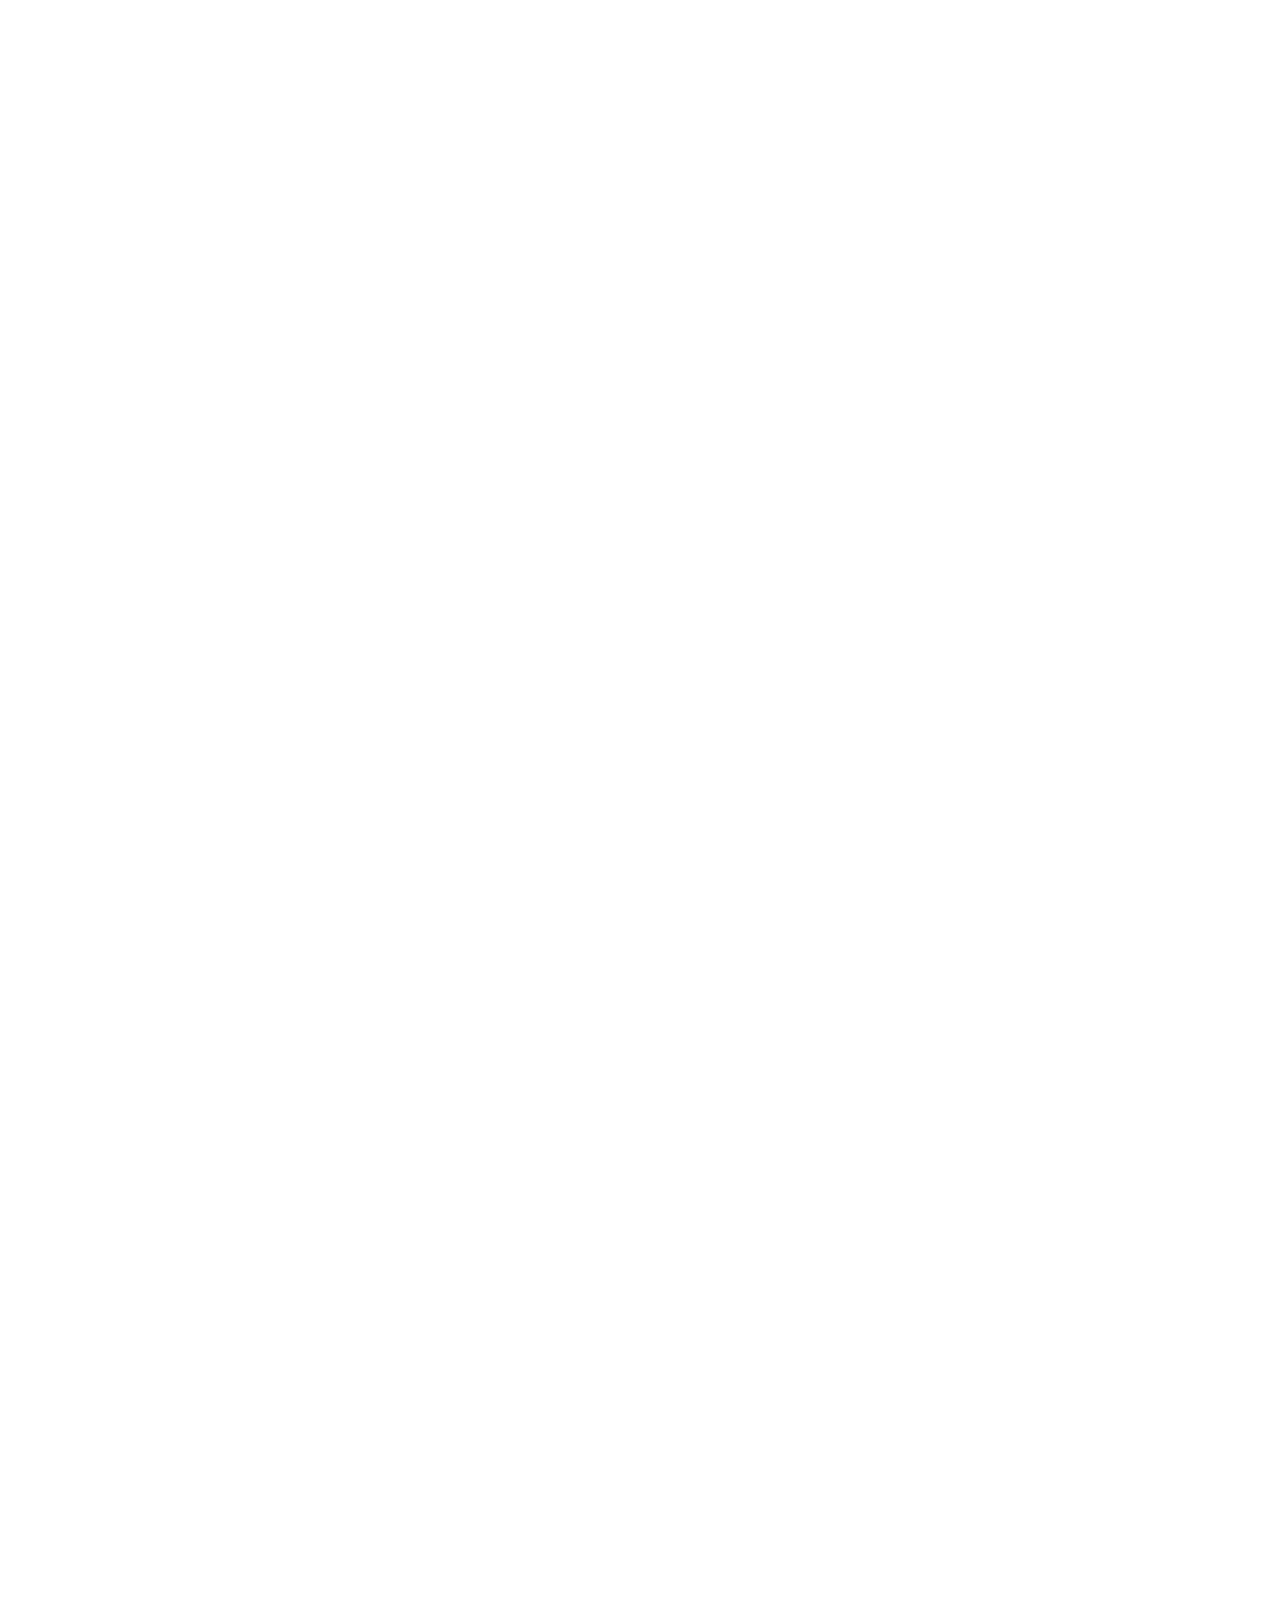
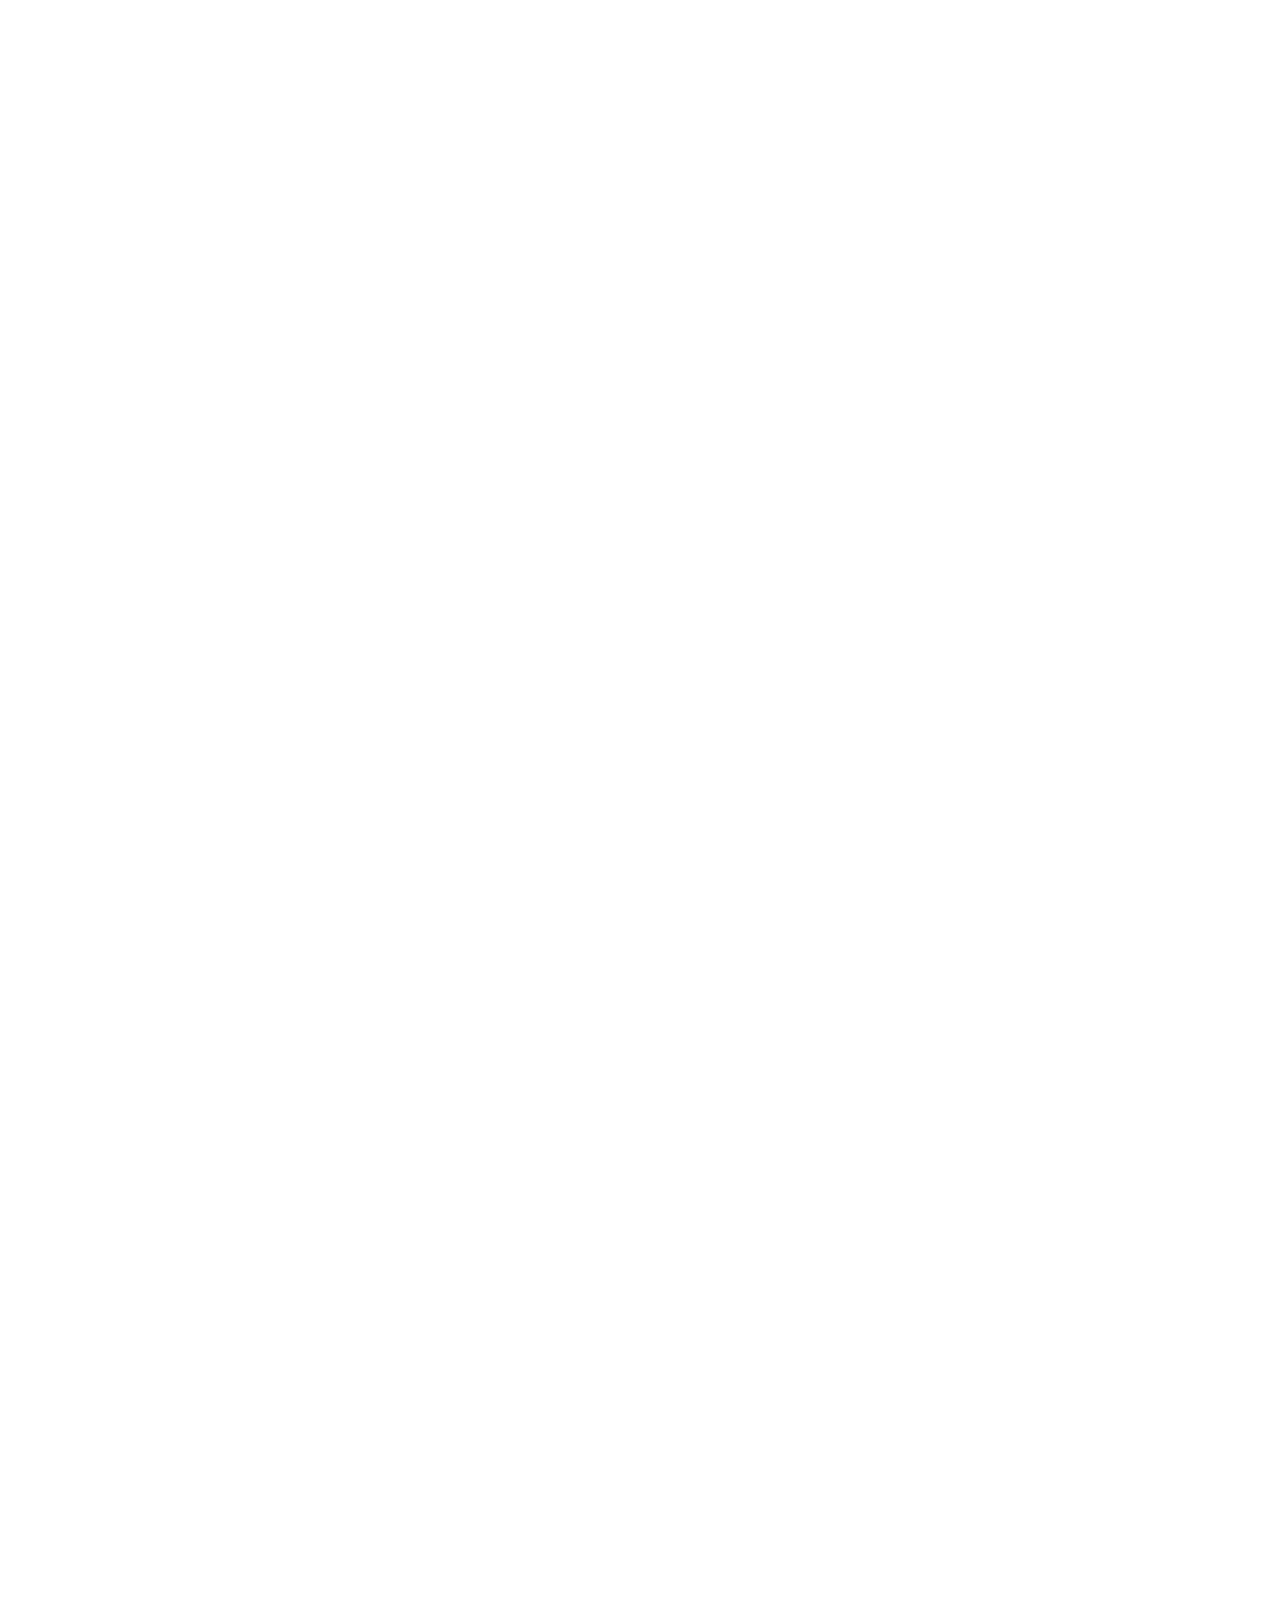
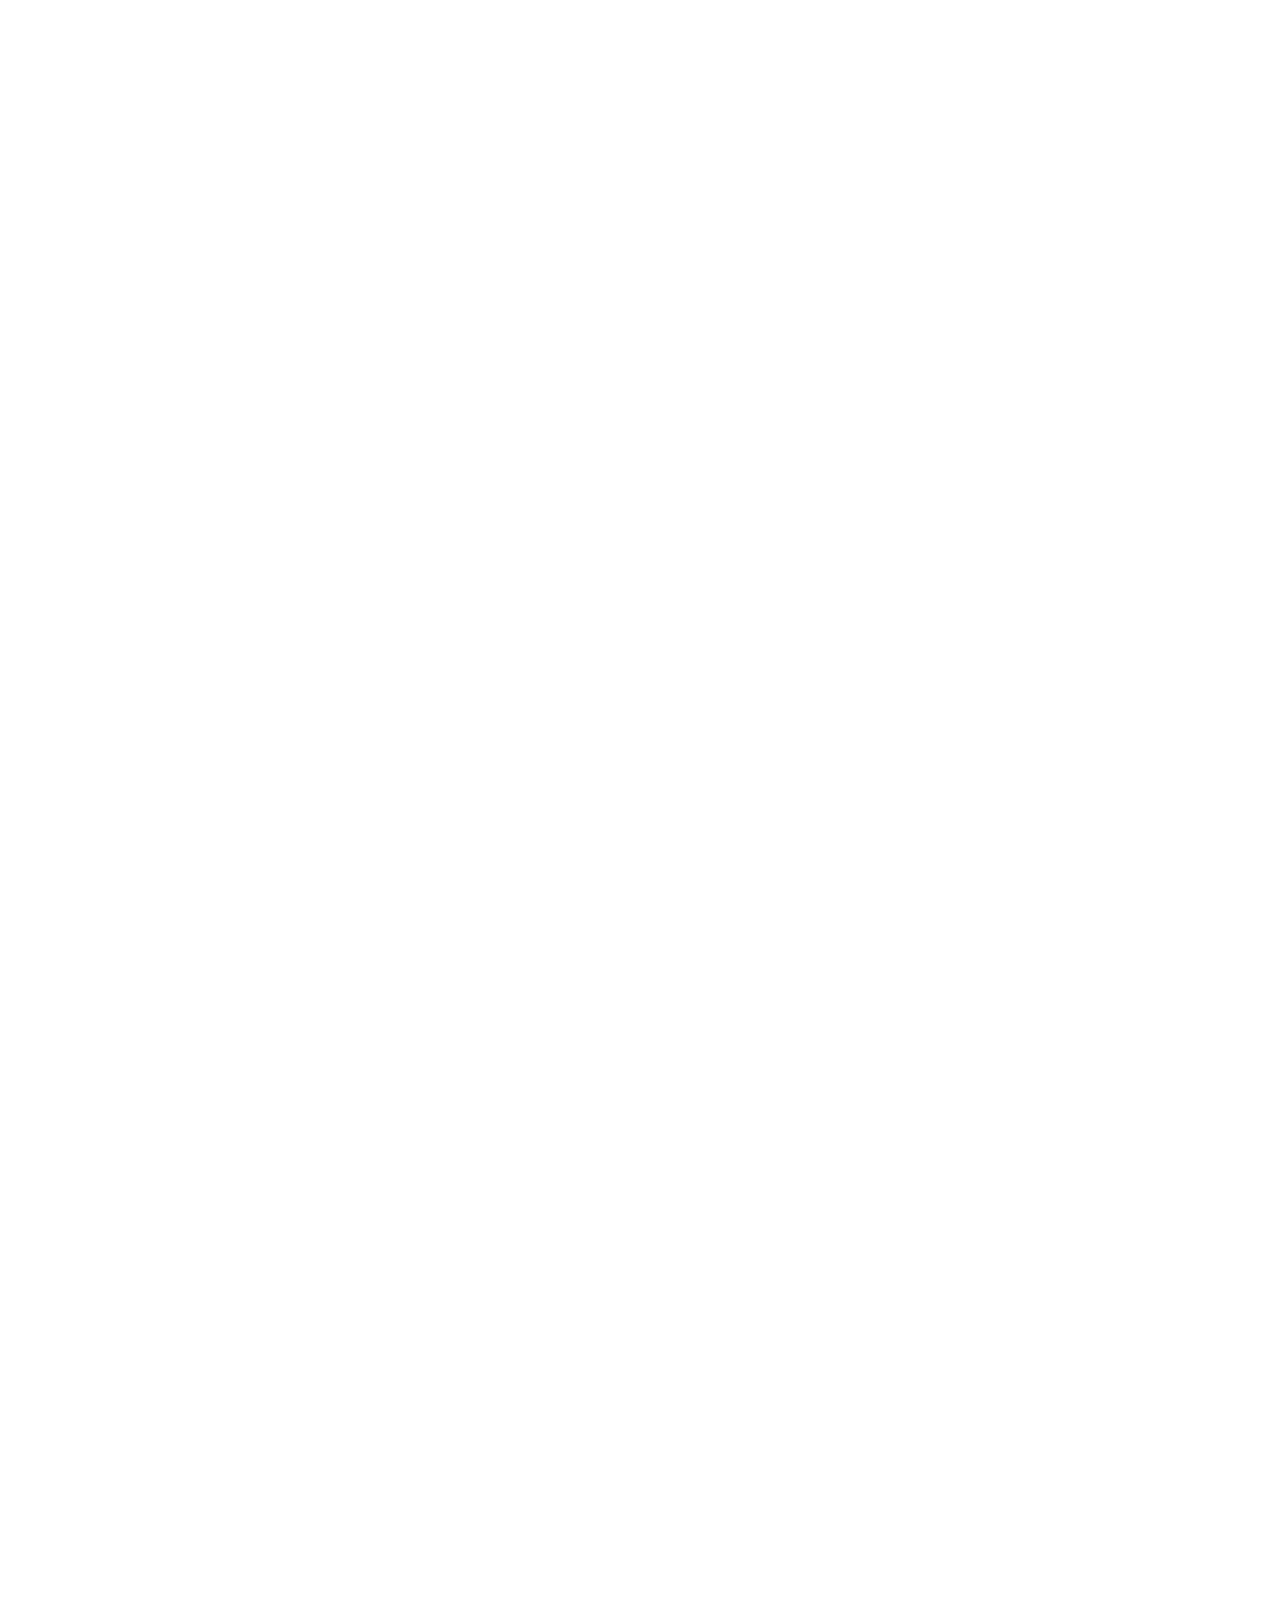
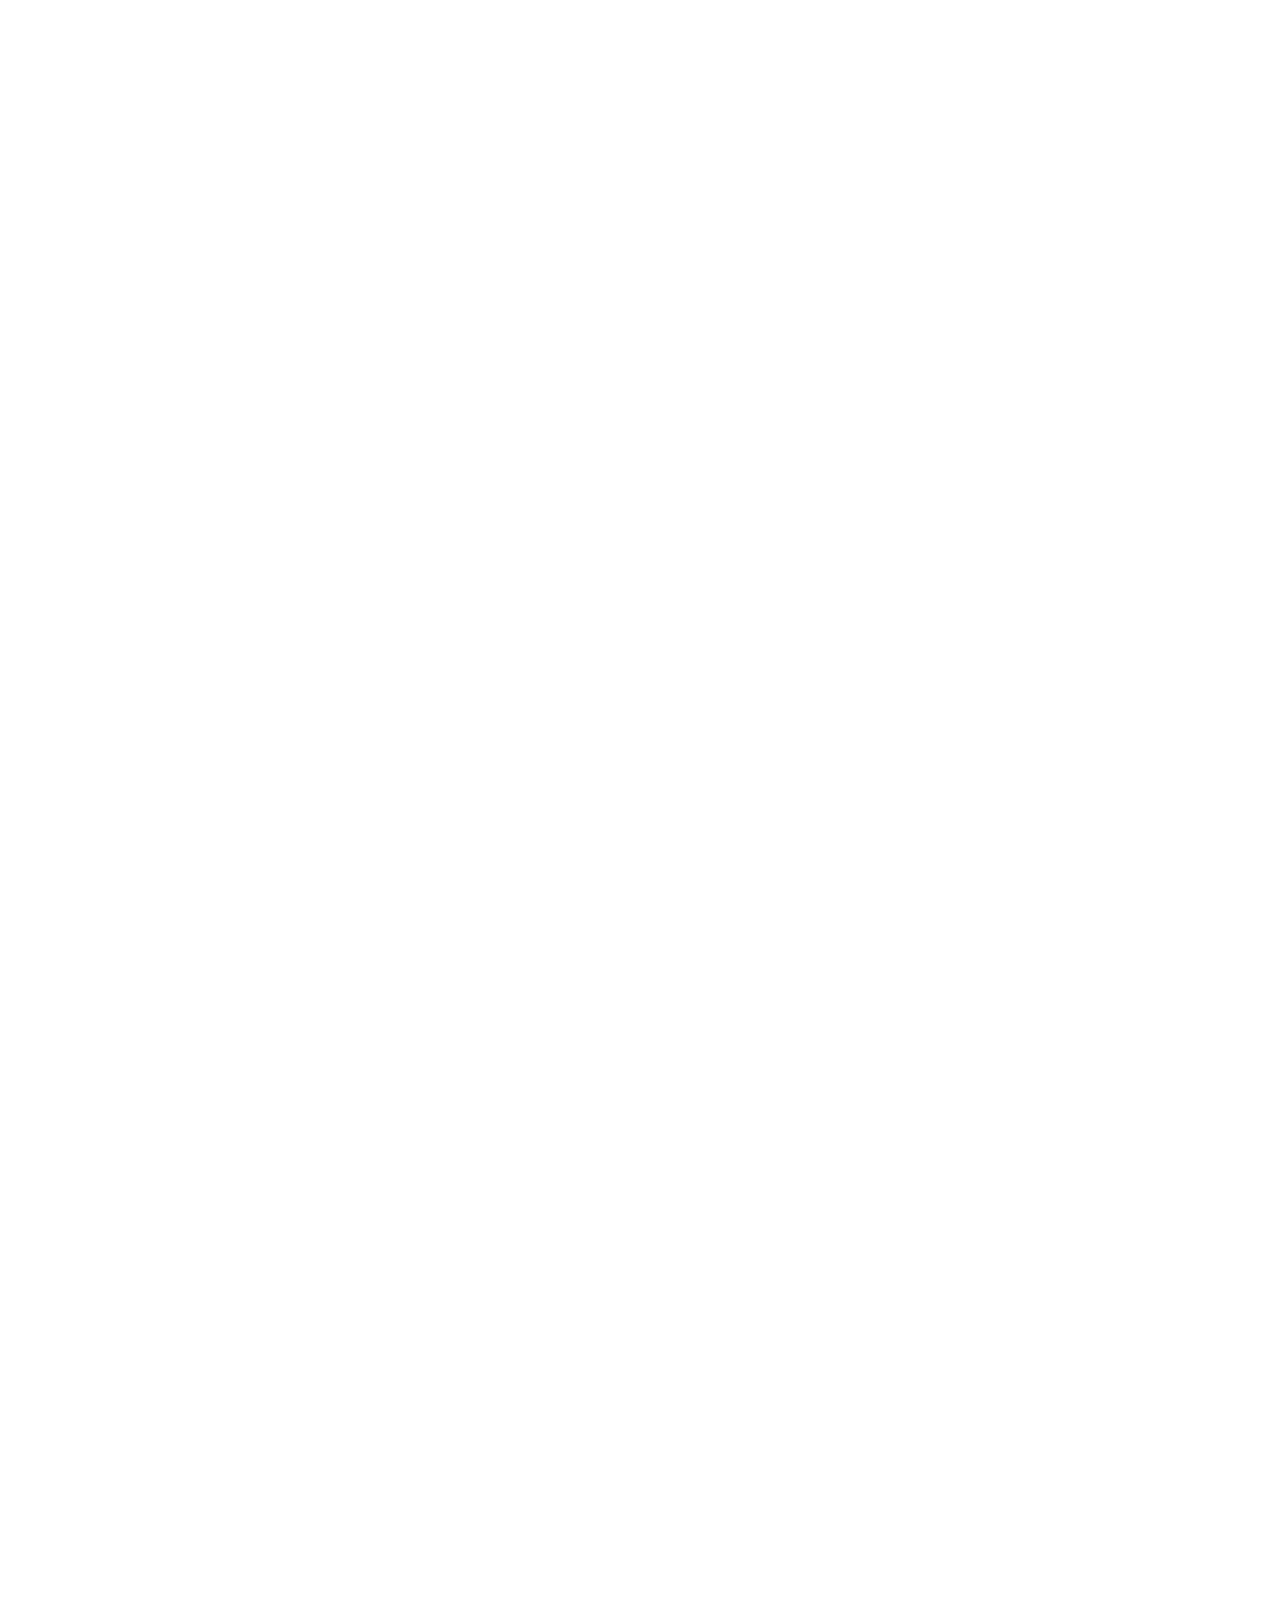
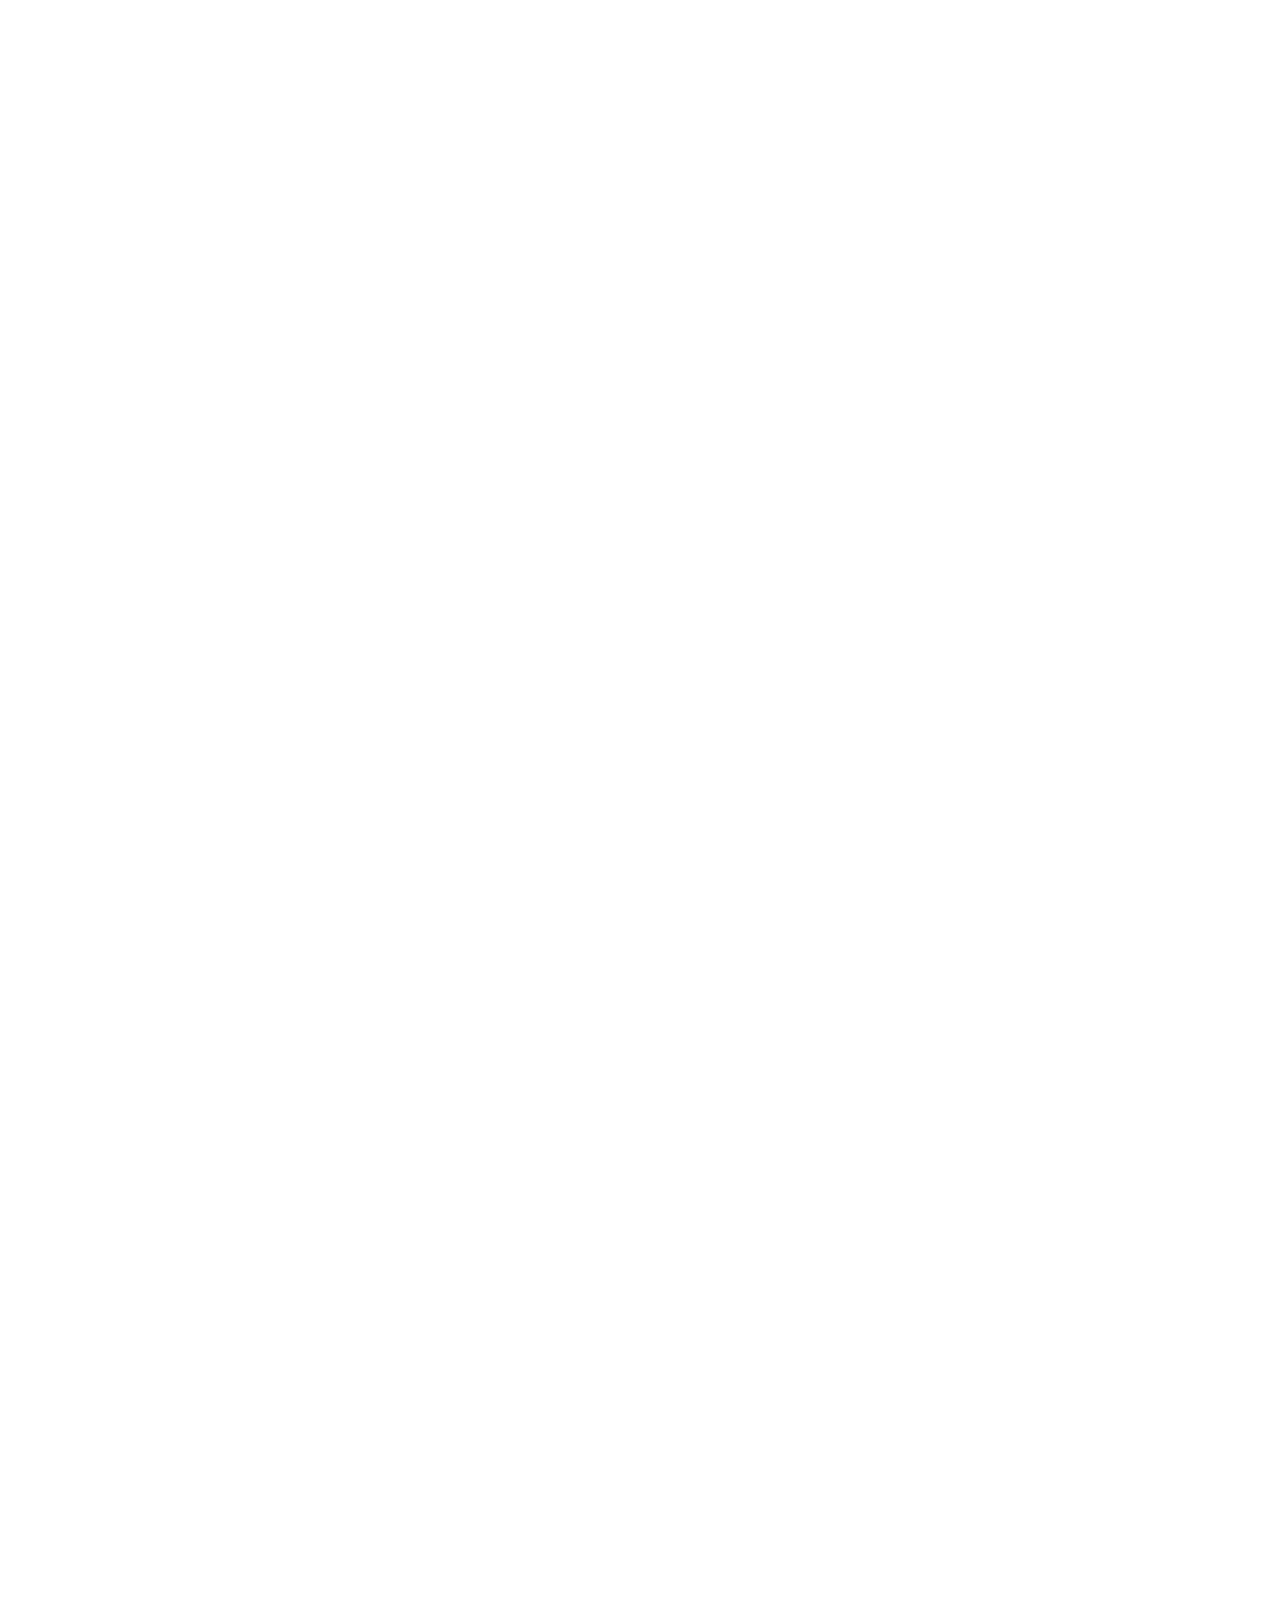
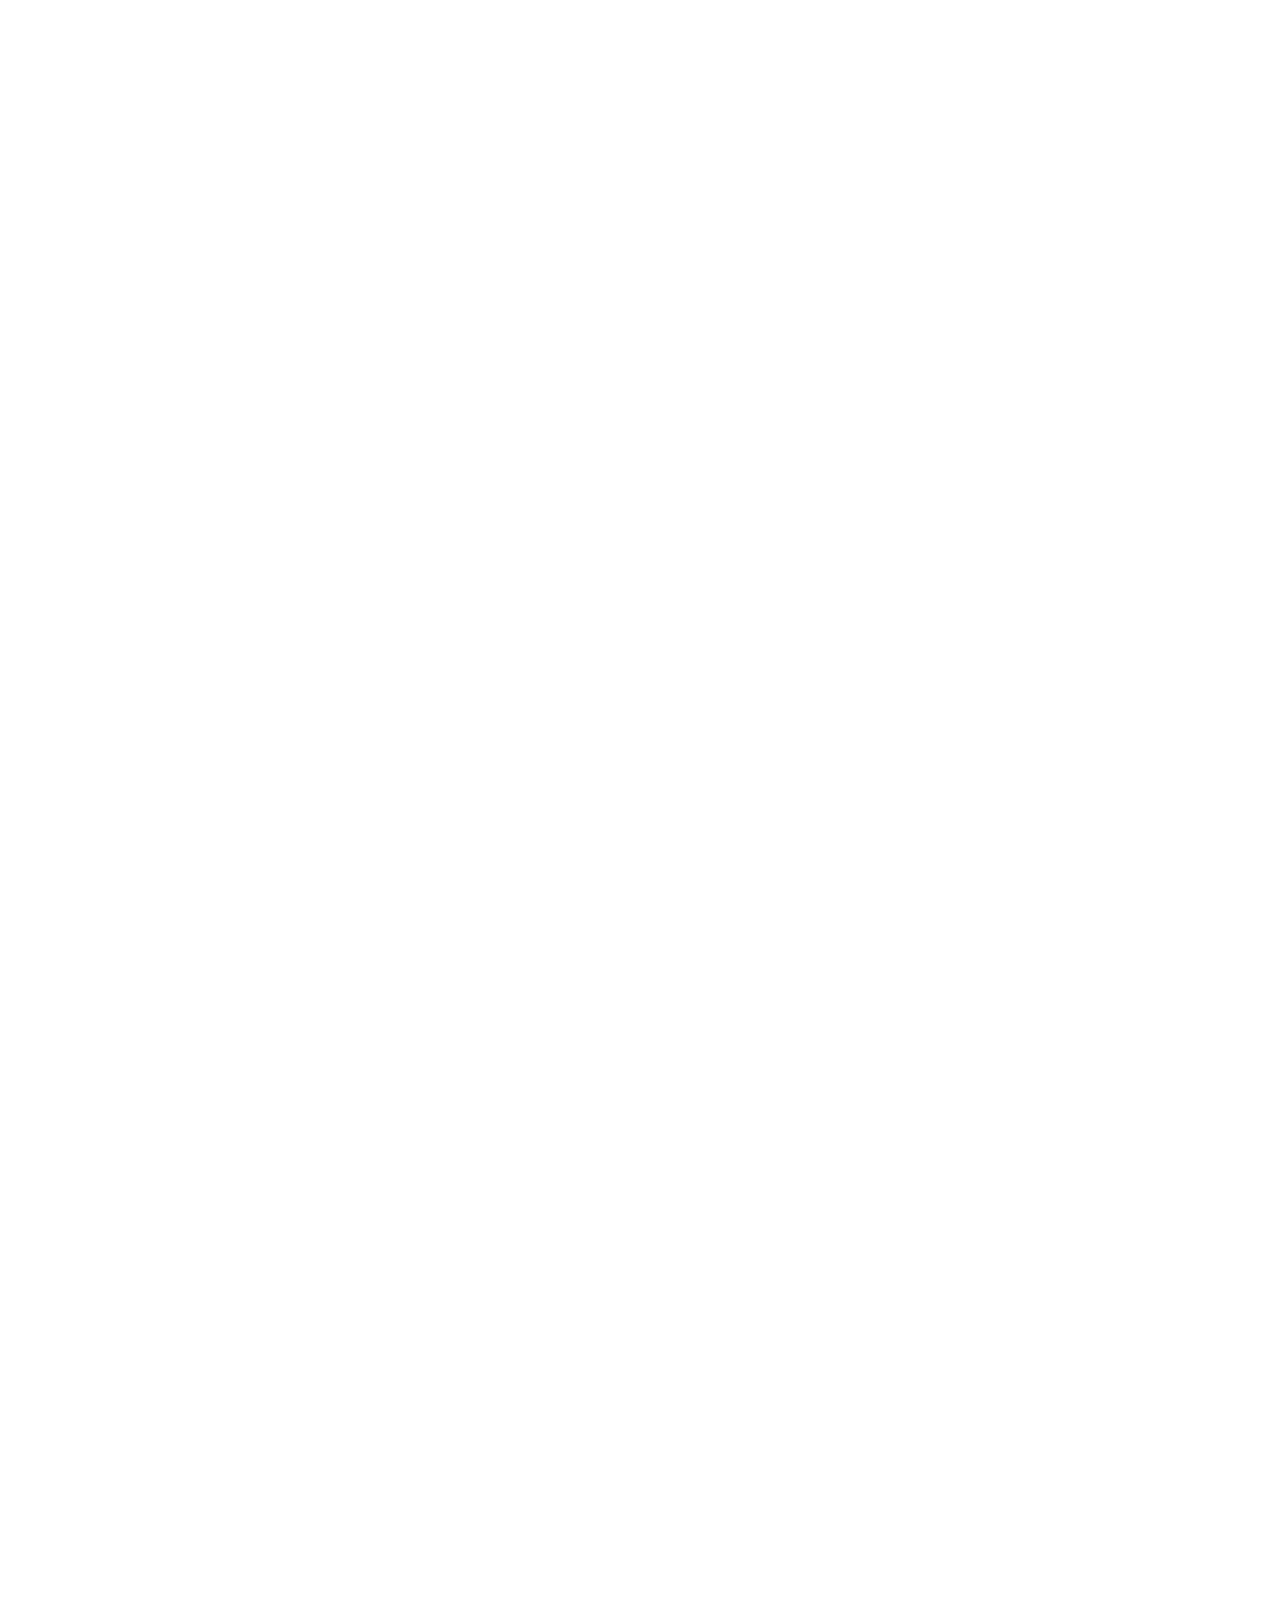
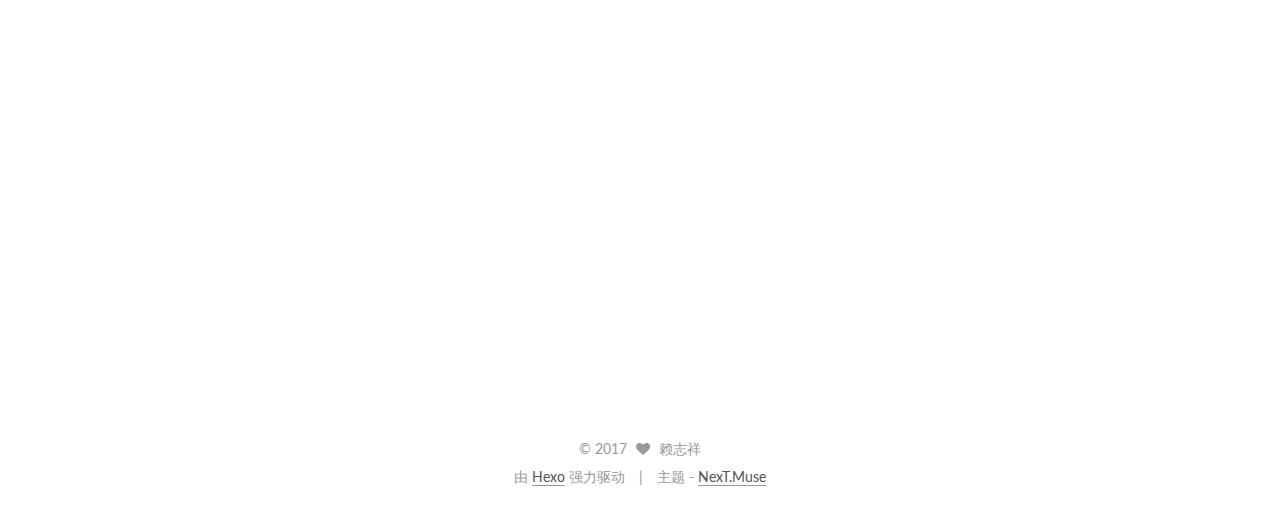
==== commit 6fc2eaee: "Site updated: 2017-03-01 21:26:00" ====
--- a/index.html
+++ b/index.html
@@ -408,133 +408,6 @@
 <li>不想上传某些文件</li>
 </ul>
 <figure class="highlight plain"><table><tr><td class="gutter"><pre><div class="line">1</div><div class="line">2</div><div class="line">3</div><div class="line">4</div></pre></td><td class="code"><pre><div class="line">// 在当前分支的目录下创建一个 .gitignore.txt 文件</div><div class="line">// 在文件内写下不想上传的文件，例如:</div><div class="line">// hello.html</div><div class="line">// dir</div></pre></td></tr></table></figure>
-
-          
-        
-      
-    </div>
-
-    <div>
-      
-    </div>
-
-    <div>
-      
-    </div>
-
-
-    <footer class="post-footer">
-      
-
-      
-
-      
-      
-        <div class="post-eof"></div>
-      
-    </footer>
-  </article>
-
-
-    
-      
-
-  
-
-  
-  
-  
-
-  <article class="post post-type-normal " itemscope itemtype="http://schema.org/Article">
-  <link itemprop="mainEntityOfPage" href="http://yoursite.com/2017/01/11/hello-world/">
-
-  <span style="display:none" itemprop="author" itemscope itemtype="http://schema.org/Person">
-    <meta itemprop="name" content="赖志祥">
-    <meta itemprop="description" content="">
-    <meta itemprop="image" content="/images/avatar.gif">
-  </span>
-
-  <span style="display:none" itemprop="publisher" itemscope itemtype="http://schema.org/Organization">
-    <meta itemprop="name" content="lzxxxx">
-    <span style="display:none" itemprop="logo" itemscope itemtype="http://schema.org/ImageObject">
-      <img style="display:none;" itemprop="url image" alt="lzxxxx" src="">
-    </span>
-  </span>
-
-    
-      <header class="post-header">
-
-        
-        
-          <h1 class="post-title" itemprop="name headline">
-            
-            
-              
-                
-                <a class="post-title-link" href="/2017/01/11/hello-world/" itemprop="url">
-                  Hello World
-                </a>
-              
-            
-          </h1>
-        
-
-        <div class="post-meta">
-          <span class="post-time">
-            
-              <span class="post-meta-item-icon">
-                <i class="fa fa-calendar-o"></i>
-              </span>
-              
-                <span class="post-meta-item-text">发表于</span>
-              
-              <time title="Post created" itemprop="dateCreated datePublished" datetime="2017-01-11T16:37:45+08:00">
-                2017-01-11
-              </time>
-            
-
-            
-
-            
-          </span>
-
-          
-
-          
-            
-          
-
-          
-
-          
-          
-
-          
-
-          
-
-        </div>
-      </header>
-    
-
-
-    <div class="post-body" itemprop="articleBody">
-
-      
-      
-
-      
-        
-          
-            <p>Welcome to <a href="https://hexo.io/" target="_blank" rel="external">Hexo</a>! This is your very first post. Check <a href="https://hexo.io/docs/" target="_blank" rel="external">documentation</a> for more info. If you get any problems when using Hexo, you can find the answer in <a href="https://hexo.io/docs/troubleshooting.html" target="_blank" rel="external">troubleshooting</a> or you can ask me on <a href="https://github.com/hexojs/hexo/issues" target="_blank" rel="external">GitHub</a>.</p>
-<h2 id="Quick-Start"><a href="#Quick-Start" class="headerlink" title="Quick Start"></a>Quick Start</h2><h3 id="Create-a-new-post"><a href="#Create-a-new-post" class="headerlink" title="Create a new post"></a>Create a new post</h3><figure class="highlight bash"><table><tr><td class="gutter"><pre><div class="line">1</div></pre></td><td class="code"><pre><div class="line">$ hexo new <span class="string">"My New Post"</span></div></pre></td></tr></table></figure>
-<p>More info: <a href="https://hexo.io/docs/writing.html" target="_blank" rel="external">Writing</a></p>
-<h3 id="Run-server"><a href="#Run-server" class="headerlink" title="Run server"></a>Run server</h3><figure class="highlight bash"><table><tr><td class="gutter"><pre><div class="line">1</div></pre></td><td class="code"><pre><div class="line">$ hexo server</div></pre></td></tr></table></figure>
-<p>More info: <a href="https://hexo.io/docs/server.html" target="_blank" rel="external">Server</a></p>
-<h3 id="Generate-static-files"><a href="#Generate-static-files" class="headerlink" title="Generate static files"></a>Generate static files</h3><figure class="highlight bash"><table><tr><td class="gutter"><pre><div class="line">1</div></pre></td><td class="code"><pre><div class="line">$ hexo generate</div></pre></td></tr></table></figure>
-<p>More info: <a href="https://hexo.io/docs/generating.html" target="_blank" rel="external">Generating</a></p>
-<h3 id="Deploy-to-remote-sites"><a href="#Deploy-to-remote-sites" class="headerlink" title="Deploy to remote sites"></a>Deploy to remote sites</h3><figure class="highlight bash"><table><tr><td class="gutter"><pre><div class="line">1</div></pre></td><td class="code"><pre><div class="line">$ hexo deploy</div></pre></td></tr></table></figure>
-<p>More info: <a href="https://hexo.io/docs/deployment.html" target="_blank" rel="external">Deployment</a></p>
 
           
         
@@ -799,6 +672,153 @@
 
 
     
+      
+
+  
+
+  
+  
+  
+
+  <article class="post post-type-normal " itemscope itemtype="http://schema.org/Article">
+  <link itemprop="mainEntityOfPage" href="http://yoursite.com/2016/11/26/微信笔记/">
+
+  <span style="display:none" itemprop="author" itemscope itemtype="http://schema.org/Person">
+    <meta itemprop="name" content="赖志祥">
+    <meta itemprop="description" content="">
+    <meta itemprop="image" content="/images/avatar.gif">
+  </span>
+
+  <span style="display:none" itemprop="publisher" itemscope itemtype="http://schema.org/Organization">
+    <meta itemprop="name" content="lzxxxx">
+    <span style="display:none" itemprop="logo" itemscope itemtype="http://schema.org/ImageObject">
+      <img style="display:none;" itemprop="url image" alt="lzxxxx" src="">
+    </span>
+  </span>
+
+    
+      <header class="post-header">
+
+        
+        
+          <h1 class="post-title" itemprop="name headline">
+            
+            
+              
+                
+                <a class="post-title-link" href="/2016/11/26/微信笔记/" itemprop="url">
+                  微信笔记
+                </a>
+              
+            
+          </h1>
+        
+
+        <div class="post-meta">
+          <span class="post-time">
+            
+              <span class="post-meta-item-icon">
+                <i class="fa fa-calendar-o"></i>
+              </span>
+              
+                <span class="post-meta-item-text">发表于</span>
+              
+              <time title="Post created" itemprop="dateCreated datePublished" datetime="2016-11-26T13:12:01+08:00">
+                2016-11-26
+              </time>
+            
+
+            
+
+            
+          </span>
+
+          
+
+          
+            
+          
+
+          
+
+          
+          
+
+          
+
+          
+
+        </div>
+      </header>
+    
+
+
+    <div class="post-body" itemprop="articleBody">
+
+      
+      
+
+      
+        
+          
+            <h1 id="微信公众平台开发"><a href="#微信公众平台开发" class="headerlink" title="微信公众平台开发"></a>微信公众平台开发</h1><h2 id="1-微信公众测试平台"><a href="#1-微信公众测试平台" class="headerlink" title="1.微信公众测试平台"></a>1.微信公众测试平台</h2><p>用微信扫一扫登陆<a href="https://mp.weixin.qq.com/debug/cgi-bin/sandbox?t=sandbox/login" target="_blank" rel="external">微信公众测试平台</a><br><img src="img/1.png" alt="image"></p>
+<h2 id="2-接口配置"><a href="#2-接口配置" class="headerlink" title="2.接口配置"></a>2.接口配置</h2><p><a href="http://mp.weixin.qq.com/wiki/8/f9a0b8382e0b77d87b3bcc1ce6fbc104.html" target="_blank" rel="external">接入指南</a></p>
+<h3 id="查看接口文档"><a href="#查看接口文档" class="headerlink" title="查看接口文档"></a>查看接口文档</h3><p><img src="img/2.png" alt="image"></p>
+<h3 id="下载示例代码"><a href="#下载示例代码" class="headerlink" title="下载示例代码"></a>下载示例代码</h3><p><img src="img/3.png" alt="image"></p>
+<h3 id="示例代码文件设置"><a href="#示例代码文件设置" class="headerlink" title="示例代码文件设置"></a>示例代码文件设置</h3><p><img src="img/4.png" alt="image"><br>然后上传到服务器</p>
+<h3 id="公众平台设置接口信息"><a href="#公众平台设置接口信息" class="headerlink" title="公众平台设置接口信息"></a>公众平台设置接口信息</h3><p><img src="img/5.png" alt="image"><br>如果填写信息无误提示配置成功</p>
+<h2 id="3-获取access-token"><a href="#3-获取access-token" class="headerlink" title="3.获取access_token"></a>3.获取access_token</h2><p><a href="http://mp.weixin.qq.com/wiki/11/0e4b294685f817b95cbed85ba5e82b8f.html" target="_blank" rel="external">获取access_token文档</a></p>
+<p>access_token是公众号的全局唯一票据，公众号调用各接口时都需使用access_token。开发者需要进行妥善保存。access_token的存储至少要保留512个字符空间。access_token的有效期目前为2个小时，需定时刷新，重复获取将导致上次获取的access_token失效。<br><img src="img/6.png" alt="image"></p>
+<p>请求地址 2小时期限 每天获取次数有限 需要保存下来，过期再重新获取<br><a href="https://api.weixin.qq.com/cgi-bin/token?grant_type=client_credential&amp;appid=APPID&amp;secret=APPSECRET" target="_blank" rel="external">https://api.weixin.qq.com/cgi-bin/token?grant_type=client_credential&amp;appid=APPID&amp;secret=APPSECRET</a></p>
+<p>###access_token.txt文件<br>access_token:保存获取到的access_token值，time:记录获取时间</p>
+<figure class="highlight plain"><table><tr><td class="gutter"><pre><div class="line">1</div></pre></td><td class="code"><pre><div class="line">&#123;&quot;access_token&quot;:&quot;&quot;,&quot;time&quot;:0&#125;</div></pre></td></tr></table></figure>
+<figure class="highlight php"><table><tr><td class="gutter"><pre><div class="line">1</div><div class="line">2</div><div class="line">3</div><div class="line">4</div><div class="line">5</div><div class="line">6</div><div class="line">7</div><div class="line">8</div><div class="line">9</div><div class="line">10</div><div class="line">11</div><div class="line">12</div><div class="line">13</div><div class="line">14</div><div class="line">15</div><div class="line">16</div><div class="line">17</div><div class="line">18</div><div class="line">19</div><div class="line">20</div><div class="line">21</div></pre></td><td class="code"><pre><div class="line"><span class="meta">&lt;?php</span> </div><div class="line">$appid = <span class="string">'wx3ccefa9090f7d872'</span>;</div><div class="line">$secret = <span class="string">'b6c7ad6f13d8755953afd709365eab1a'</span>;</div><div class="line"><span class="comment">//获取access_token地址</span></div><div class="line">$url = <span class="string">'https://api.weixin.qq.com/cgi-bin/token?grant_type=client_credential&amp;appid='</span>.$appid.<span class="string">'&amp;secret='</span>.$secret;</div><div class="line"><span class="comment">//先查看access_token.txt里是否有access_token</span></div><div class="line">$str = file_get_contents(<span class="string">"access_token.txt"</span>);</div><div class="line">$data = json_decode($str);</div><div class="line"><span class="comment">//判断是否过期，如果是重新获取access_token值</span></div><div class="line"><span class="keyword">if</span> ($data-&gt;time&lt;time()) &#123;</div><div class="line">	<span class="comment">// 获取access_token地址的内容</span></div><div class="line">	$str = file_get_contents($url);</div><div class="line">	<span class="comment">// 把获取到的JSON字符串转为json对象</span></div><div class="line">	$json = json_decode($str);</div><div class="line">	<span class="comment">//记录获取到的access_token和时间</span></div><div class="line">	$data-&gt;access_token = $json-&gt;access_token;</div><div class="line">	$data-&gt;time = time()+<span class="number">7000</span>;</div><div class="line">	$str = json_encode($data);</div><div class="line">	<span class="comment">//把获取到access_token值保存到access_token.txt</span></div><div class="line">	file_put_contents(<span class="string">"access_token.txt"</span>, $str);</div><div class="line">&#125;</div></pre></td></tr></table></figure>
+<h2 id="4-获取用户信息"><a href="#4-获取用户信息" class="headerlink" title="4.获取用户信息"></a>4.获取用户信息</h2><p><a href="http://mp.weixin.qq.com/wiki/1/8a5ce6257f1d3b2afb20f83e72b72ce9.html" target="_blank" rel="external">获取用户信息文档</a></p>
+<p><img src="img/7.png" alt="image"><br><img src="img/8.png" alt="image"></p>
+<figure class="highlight php"><table><tr><td class="gutter"><pre><div class="line">1</div><div class="line">2</div><div class="line">3</div><div class="line">4</div><div class="line">5</div><div class="line">6</div><div class="line">7</div><div class="line">8</div><div class="line">9</div><div class="line">10</div><div class="line">11</div><div class="line">12</div><div class="line">13</div><div class="line">14</div><div class="line">15</div><div class="line">16</div><div class="line">17</div><div class="line">18</div><div class="line">19</div><div class="line">20</div><div class="line">21</div><div class="line">22</div><div class="line">23</div><div class="line">24</div><div class="line">25</div><div class="line">26</div><div class="line">27</div></pre></td><td class="code"><pre><div class="line"><span class="meta">&lt;?php</span></div><div class="line"><span class="comment">//用户的openid</span></div><div class="line">$openid = <span class="string">"o-6mGw3buyMYKQz15gQmKeY4KFEg"</span>;</div><div class="line"><span class="comment">// //获取用户信息地址</span></div><div class="line">$url = <span class="string">'https://api.weixin.qq.com/cgi-bin/user/info?access_token='</span>.$data-&gt;access_token.<span class="string">'&amp;openid='</span>.$openid.<span class="string">'&amp;lang=zh_CN'</span>;</div><div class="line"><span class="comment">//获取接口信息</span></div><div class="line">$str = file_get_contents($url);</div><div class="line"><span class="comment">//把获取到的内容转为json对象</span></div><div class="line">$json = json_decode($str);</div><div class="line">$sex = $json-&gt;sex==<span class="number">1</span>?<span class="string">"男"</span>:<span class="string">"女"</span>;</div><div class="line"><span class="keyword">echo</span> <span class="string">"&lt;table&gt;"</span>;</div><div class="line"><span class="keyword">echo</span> <span class="string">"&lt;tr&gt;</span></div><div class="line">		&lt;td&gt;头像&lt;td&gt;</div><div class="line">		&lt;td&gt;姓名&lt;td&gt;</div><div class="line">		&lt;td&gt;性别&lt;td&gt;		</div><div class="line">		&lt;td&gt;城市&lt;td&gt;</div><div class="line">	&lt;/tr&gt;";</div><div class="line"></div><div class="line"><span class="keyword">echo</span> <span class="string">"&lt;tr&gt;</span></div><div class="line">		&lt;td&gt;&lt;img style='width:100px' src='&#123;$json-&gt;headimgurl&#125;'&gt;&lt;td&gt;</div><div class="line">		&lt;td&gt;&#123;$json-&gt;nickname&#125;&lt;td&gt;</div><div class="line">		&lt;td&gt;&#123;$sex&#125;&lt;td&gt;		</div><div class="line">		&lt;td&gt;&#123;$json-&gt;city&#125;&lt;td&gt;</div><div class="line">	&lt;/tr&gt;";	</div><div class="line"></div><div class="line"><span class="keyword">echo</span> <span class="string">"&lt;/table&gt;"</span>;</div><div class="line"><span class="meta">?&gt;</span></div></pre></td></tr></table></figure>
+<h2 id="5-获取用户列表"><a href="#5-获取用户列表" class="headerlink" title="5.获取用户列表"></a>5.获取用户列表</h2><p><a href="http://mp.weixin.qq.com/wiki/12/54773ff6da7b8bdc95b7d2667d84b1d4.html" target="_blank" rel="external">获取用户列表文档</a></p>
+<p><img src="img/9.png" alt="image"></p>
+<figure class="highlight php"><table><tr><td class="gutter"><pre><div class="line">1</div><div class="line">2</div><div class="line">3</div><div class="line">4</div><div class="line">5</div><div class="line">6</div><div class="line">7</div><div class="line">8</div><div class="line">9</div><div class="line">10</div><div class="line">11</div><div class="line">12</div><div class="line">13</div><div class="line">14</div><div class="line">15</div><div class="line">16</div><div class="line">17</div><div class="line">18</div><div class="line">19</div><div class="line">20</div><div class="line">21</div><div class="line">22</div><div class="line">23</div><div class="line">24</div><div class="line">25</div><div class="line">26</div><div class="line">27</div><div class="line">28</div><div class="line">29</div><div class="line">30</div><div class="line">31</div><div class="line">32</div><div class="line">33</div></pre></td><td class="code"><pre><div class="line"><span class="comment">// 获取用户列表</span></div><div class="line">$url = <span class="string">'https://api.weixin.qq.com/cgi-bin/user/get?access_token='</span>.$data-&gt;access_token;</div><div class="line"></div><div class="line">$str = file_get_contents($url);</div><div class="line">$json2 = json_decode($str);</div><div class="line"></div><div class="line"><span class="comment">// echo "$json-&gt;count";</span></div><div class="line"></div><div class="line"><span class="keyword">echo</span> <span class="string">"&lt;table&gt;"</span>;</div><div class="line"><span class="keyword">echo</span> <span class="string">"&lt;tr&gt;</span></div><div class="line">		&lt;td&gt;头像&lt;td&gt;</div><div class="line">		&lt;td&gt;姓名&lt;td&gt;</div><div class="line">		&lt;td&gt;性别&lt;td&gt;		</div><div class="line">		&lt;td&gt;城市&lt;td&gt;</div><div class="line">	&lt;/tr&gt;";</div><div class="line"></div><div class="line"><span class="keyword">for</span> ($i=<span class="number">0</span>; $i &lt; $json2-&gt;count; $i++) &#123; </div><div class="line">	<span class="comment">// echo $json-&gt;data-&gt;openid[$i]."&lt;br&gt;";</span></div><div class="line">	</div><div class="line">	$url = <span class="string">'https://api.weixin.qq.com/cgi-bin/user/info?access_token='</span>.$data-&gt;access_token.<span class="string">'&amp;openid='</span>.$json2-&gt;data-&gt;openid[$i].<span class="string">'&amp;lang=zh_CN'</span>;</div><div class="line">	$str = file_get_contents($url);</div><div class="line">	$json = json_decode($str);</div><div class="line">	$sex = $json-&gt;sex==<span class="number">1</span>?<span class="string">"男"</span>:<span class="string">"女"</span>;</div><div class="line"></div><div class="line">	<span class="keyword">echo</span> <span class="string">"&lt;tr&gt;</span></div><div class="line">		&lt;td&gt;&lt;img style='width:100px' src='&#123;$json-&gt;headimgurl&#125;'&gt;&lt;td&gt;</div><div class="line">		&lt;td&gt;&#123;$json-&gt;nickname&#125;&lt;td&gt;</div><div class="line">		&lt;td&gt;&#123;$sex&#125;&lt;td&gt;		</div><div class="line">		&lt;td&gt;&#123;$json-&gt;city&#125;&lt;td&gt;</div><div class="line">	&lt;/tr&gt;";	</div><div class="line"></div><div class="line">&#125;</div><div class="line"><span class="keyword">echo</span> <span class="string">"&lt;/table&gt;"</span>;</div></pre></td></tr></table></figure>
+<h2 id="6-用户授权"><a href="#6-用户授权" class="headerlink" title="6.用户授权"></a>6.用户授权</h2><p><a href="http://mp.weixin.qq.com/wiki/17/c0f37d5704f0b64713d5d2c37b468d75.html" target="_blank" rel="external">用户授权文档</a></p>
+<p><img src="img/10.png" alt="image"><br><img src="img/11.png" alt="image"></p>
+<figure class="highlight php"><table><tr><td class="gutter"><pre><div class="line">1</div><div class="line">2</div><div class="line">3</div><div class="line">4</div><div class="line">5</div><div class="line">6</div><div class="line">7</div><div class="line">8</div><div class="line">9</div><div class="line">10</div><div class="line">11</div><div class="line">12</div><div class="line">13</div><div class="line">14</div><div class="line">15</div><div class="line">16</div><div class="line">17</div><div class="line">18</div><div class="line">19</div><div class="line">20</div><div class="line">21</div><div class="line">22</div><div class="line">23</div><div class="line">24</div><div class="line">25</div><div class="line">26</div><div class="line">27</div><div class="line">28</div><div class="line">29</div><div class="line">30</div><div class="line">31</div><div class="line">32</div><div class="line">33</div><div class="line">34</div><div class="line">35</div><div class="line">36</div><div class="line">37</div><div class="line">38</div><div class="line">39</div><div class="line">40</div><div class="line">41</div></pre></td><td class="code"><pre><div class="line"><span class="meta">&lt;?php</span> </div><div class="line"><span class="keyword">echo</span> <span class="string">"授权页面"</span>;</div><div class="line">$code = $_GET[<span class="string">"code"</span>];<span class="comment">//用户确认授权后返回过来的code值</span></div><div class="line">$appid = <span class="string">'wx3ccefa9090f7d872'</span>;</div><div class="line">$secret = <span class="string">'b6c7ad6f13d8755953afd709365eab1a'</span>;</div><div class="line"></div><div class="line"><span class="comment">//通过code值获取access_token的地址</span></div><div class="line">$url = <span class="string">'https://api.weixin.qq.com/sns/oauth2/access_token?appid='</span>.$appid.<span class="string">'&amp;secret='</span>.$secret.<span class="string">'&amp;code='</span>.$code.<span class="string">'&amp;grant_type=authorization_code'</span>;</div><div class="line"></div><div class="line">$str = file_get_contents($url);</div><div class="line">$json = json_decode($str);<span class="comment">//把获取到的内容转为json对象</span></div><div class="line"></div><div class="line"><span class="comment">//用户接口地址</span></div><div class="line">$url = <span class="string">'https://api.weixin.qq.com/sns/userinfo?access_token='</span>.$json-&gt;access_token.<span class="string">'&amp;openid='</span>.$json-&gt;openid.<span class="string">'&amp;lang=zh_CN'</span>;</div><div class="line"></div><div class="line"><span class="comment">//获取用户接口信息</span></div><div class="line">$str = file_get_contents($url);</div><div class="line"><span class="comment">//把获取到的内容转为json对象</span></div><div class="line">$json = json_decode($str);</div><div class="line">$sex = $json-&gt;sex==<span class="number">1</span>?<span class="string">"男"</span>:<span class="string">"女"</span>;</div><div class="line"><span class="keyword">echo</span> <span class="string">"&lt;table&gt;"</span>;</div><div class="line"><span class="keyword">echo</span> <span class="string">"&lt;tr&gt;</span></div><div class="line">        &lt;td&gt;头像&lt;td&gt;</div><div class="line">        &lt;td&gt;姓名&lt;td&gt;</div><div class="line">        &lt;td&gt;性别&lt;td&gt;      </div><div class="line">        &lt;td&gt;城市&lt;td&gt;</div><div class="line">    &lt;/tr&gt;";</div><div class="line"></div><div class="line"><span class="keyword">echo</span> <span class="string">"&lt;tr&gt;</span></div><div class="line">        &lt;td&gt;&lt;img style='width:100px' src='&#123;$json-&gt;headimgurl&#125;'&gt;&lt;td&gt;</div><div class="line">        &lt;td&gt;&#123;$json-&gt;nickname&#125;&lt;td&gt;</div><div class="line">        &lt;td&gt;&#123;$sex&#125;&lt;td&gt;      </div><div class="line">        &lt;td&gt;&#123;$json-&gt;city&#125;&lt;td&gt;</div><div class="line">    &lt;/tr&gt;"; </div><div class="line"></div><div class="line"><span class="keyword">echo</span> <span class="string">"&lt;/table&gt;"</span>;</div><div class="line"></div><div class="line"><span class="comment">// echo urlencode('http://weixin5.applinzi.com/code.php');</span></div><div class="line"><span class="comment">// https://open.weixin.qq.com/connect/oauth2/authorize?appid=APPID&amp;redirect_uri=http%3A%2F%2Fweixin5.applinzi.com%2Fcode.php&amp;response_type=code&amp;scope=snsapi_userinfo&amp;state=STATE#wechat_redirect</span></div><div class="line"></div><div class="line"> <span class="meta">?&gt;</span></div></pre></td></tr></table></figure>
+<h2 id="7-微信JS-SDK"><a href="#7-微信JS-SDK" class="headerlink" title="7.微信JS-SDK"></a>7.微信JS-SDK</h2><p><a href="http://mp.weixin.qq.com/wiki/7/aaa137b55fb2e0456bf8dd9148dd613f.html#.E8.8E.B7.E5.8F.96.E2.80.9C.E5.88.86.E4.BA.AB.E7.BB.99.E6.9C.8B.E5.8F.8B.E2.80.9D.E6.8C.89.E9.92.AE.E7.82.B9.E5.87.BB.E7.8A.B6.E6.80.81.E5.8F.8A.E8.87.AA.E5.AE.9A.E4.B9.89.E5.88.86.E4.BA.AB.E5.86.85.E5.AE.B9.E6.8E.A5.E5.8F.A3" target="_blank" rel="external">微信JS-SDK文档</a></p>
+<p><img src="img/12.png" alt="image"><br><img src="img/13.png" alt="image"><br><img src="img/14.png" alt="image"><br><img src="img/15.png" alt="image"></p>
+<p>###页面代码需要设置APPIP APPSECRET<br><img src="img/16.png" alt="image"></p>
+<p>###然后在里面的getJaApiTicket和getAccessToken方法中的将</p>
+<figure class="highlight php"><table><tr><td class="gutter"><pre><div class="line">1</div><div class="line">2</div></pre></td><td class="code"><pre><div class="line">$data = json_decode(<span class="keyword">$this</span>-&gt;get_php_file(<span class="string">"jsapi_ticket.php"</span>));;</div><div class="line"> <span class="keyword">$this</span>-&gt;set_php_file(<span class="string">"jsapi_ticket.php"</span>, json_encode($data));</div></pre></td></tr></table></figure>
+<p>###替换成</p>
+<figure class="highlight php"><table><tr><td class="gutter"><pre><div class="line">1</div><div class="line">2</div></pre></td><td class="code"><pre><div class="line">$data = json_decode(<span class="keyword">$this</span>-&gt;get_php_file(<span class="string">"saemc://jsapi_ticket.php"</span>));;</div><div class="line"> <span class="keyword">$this</span>-&gt;set_php_file(<span class="string">"saemc://jsapi_ticket.php"</span>, json_encode($data));</div></pre></td></tr></table></figure>
+<p>###因为新浪云上面不能直接写入文件，需要用到新浪云上的Memcached缓存空间创建保存文件，再进行写入<br><img src="img/17.png" alt="image"> </p>
+
+          
+        
+      
+    </div>
+
+    <div>
+      
+    </div>
+
+    <div>
+      
+    </div>
+
+
+    <footer class="post-footer">
+      
+
+      
+
+      
+      
+        <div class="post-eof"></div>
+      
+    </footer>
+  </article>
+
+
+    
   </section>
 
   
--- a/css/main.css
+++ b/css/main.css
@@ -1685,7 +1685,7 @@
   width: 4px;
   height: 4px;
   border-radius: 50%;
-  background: #ffffa7;
+  background: #14695c;
 }
 .links-of-blogroll {
   font-size: 13px;
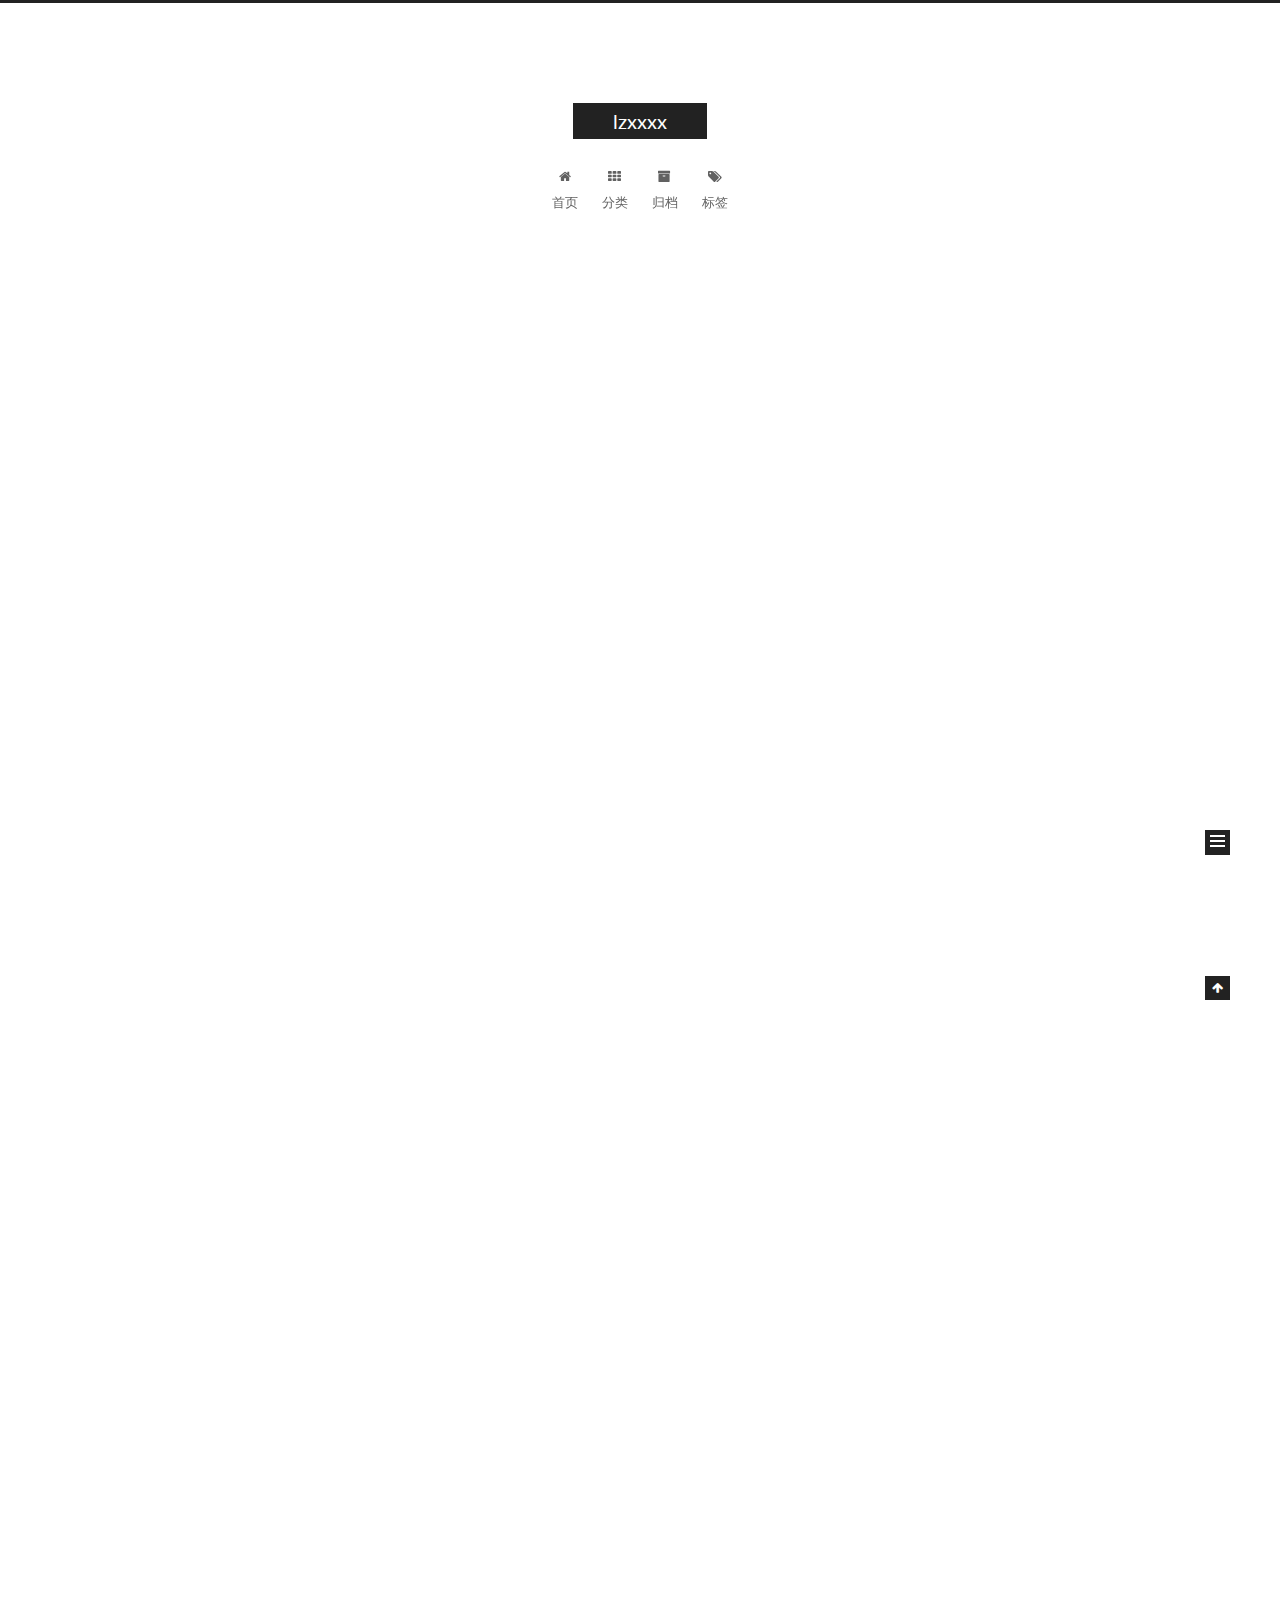
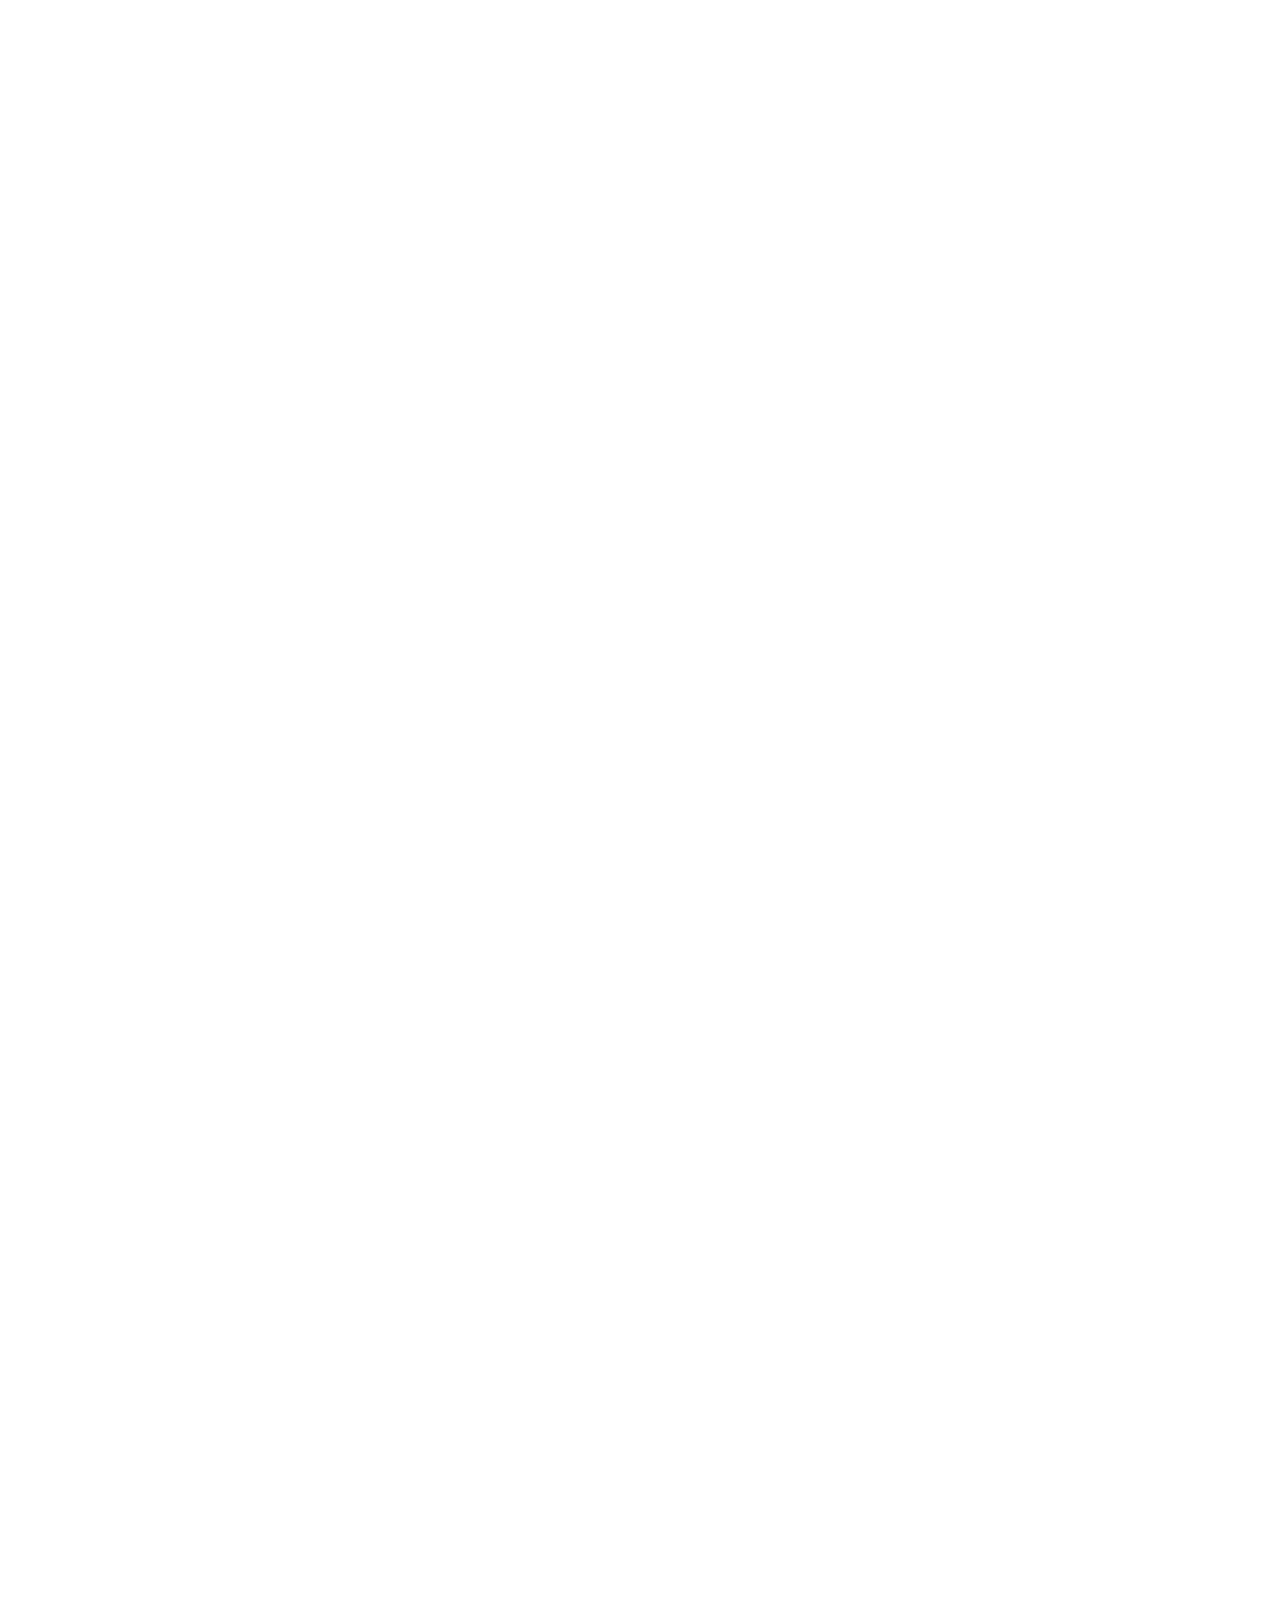
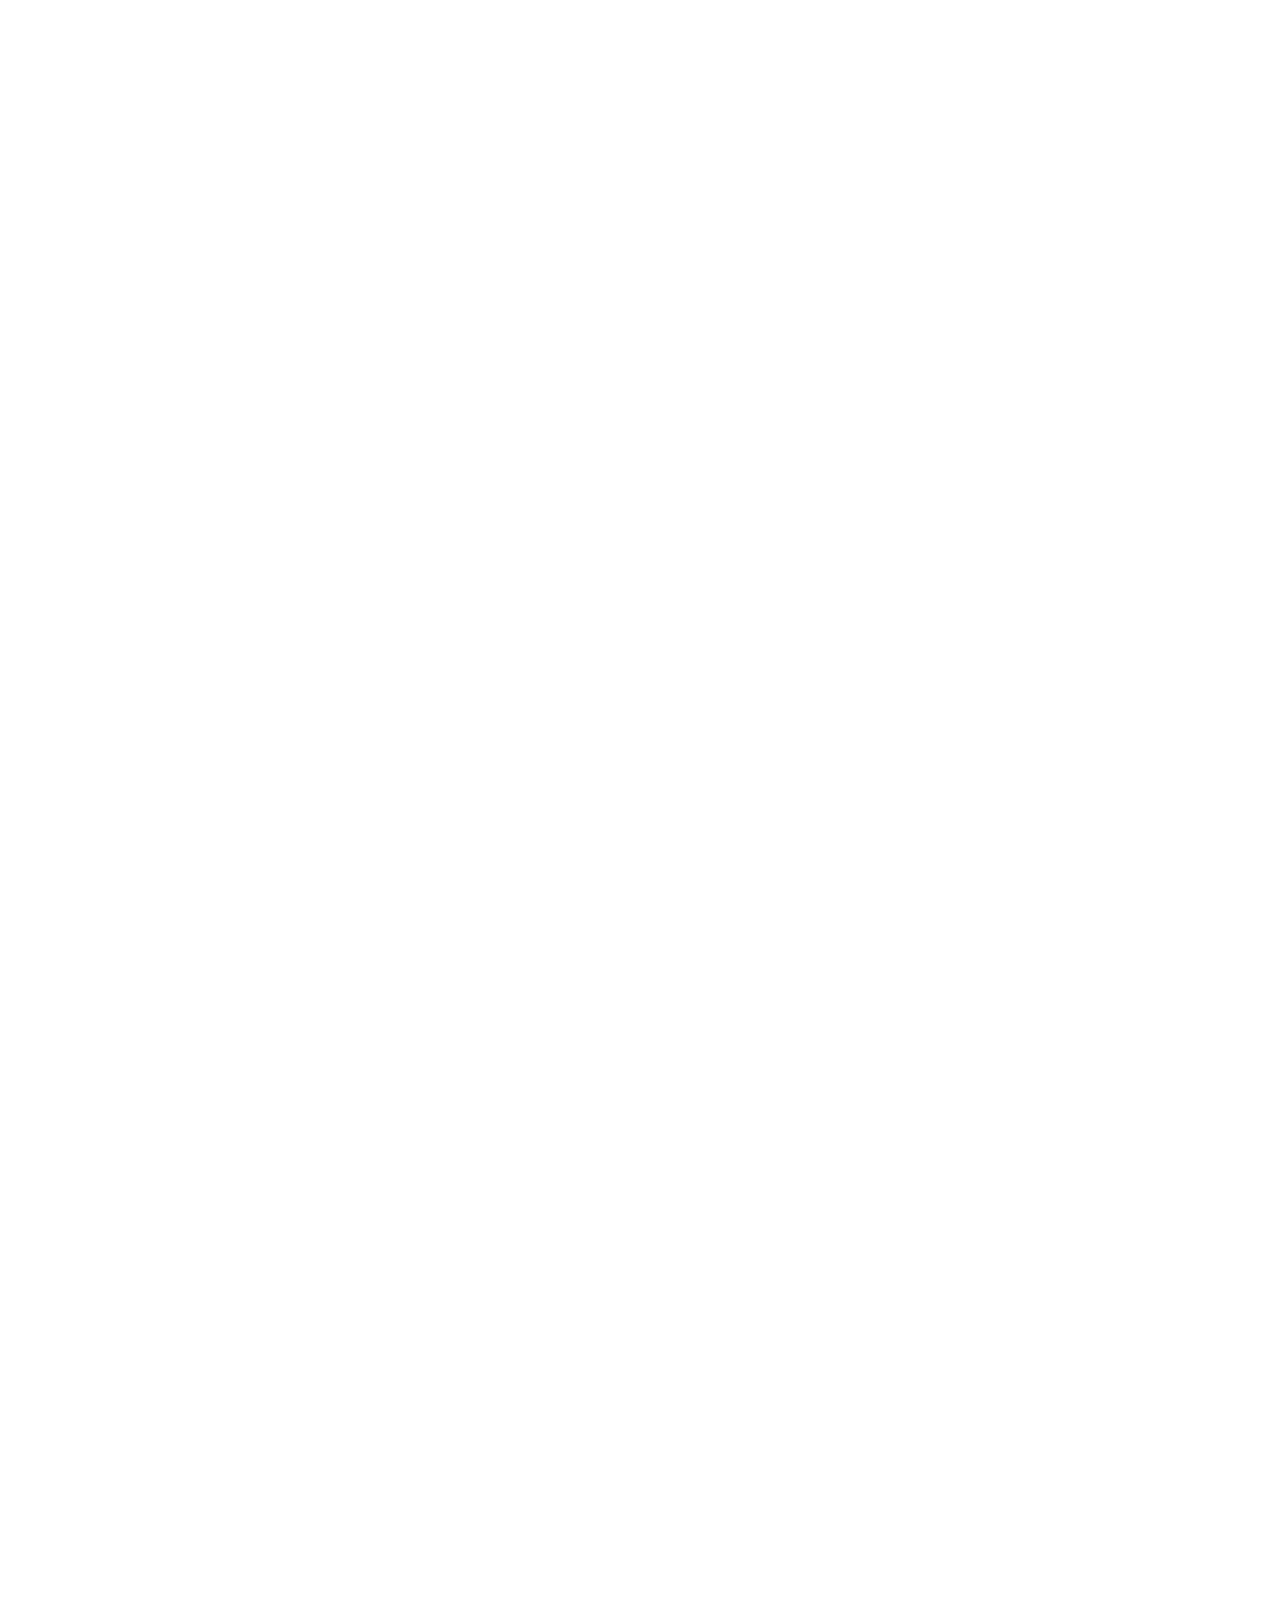
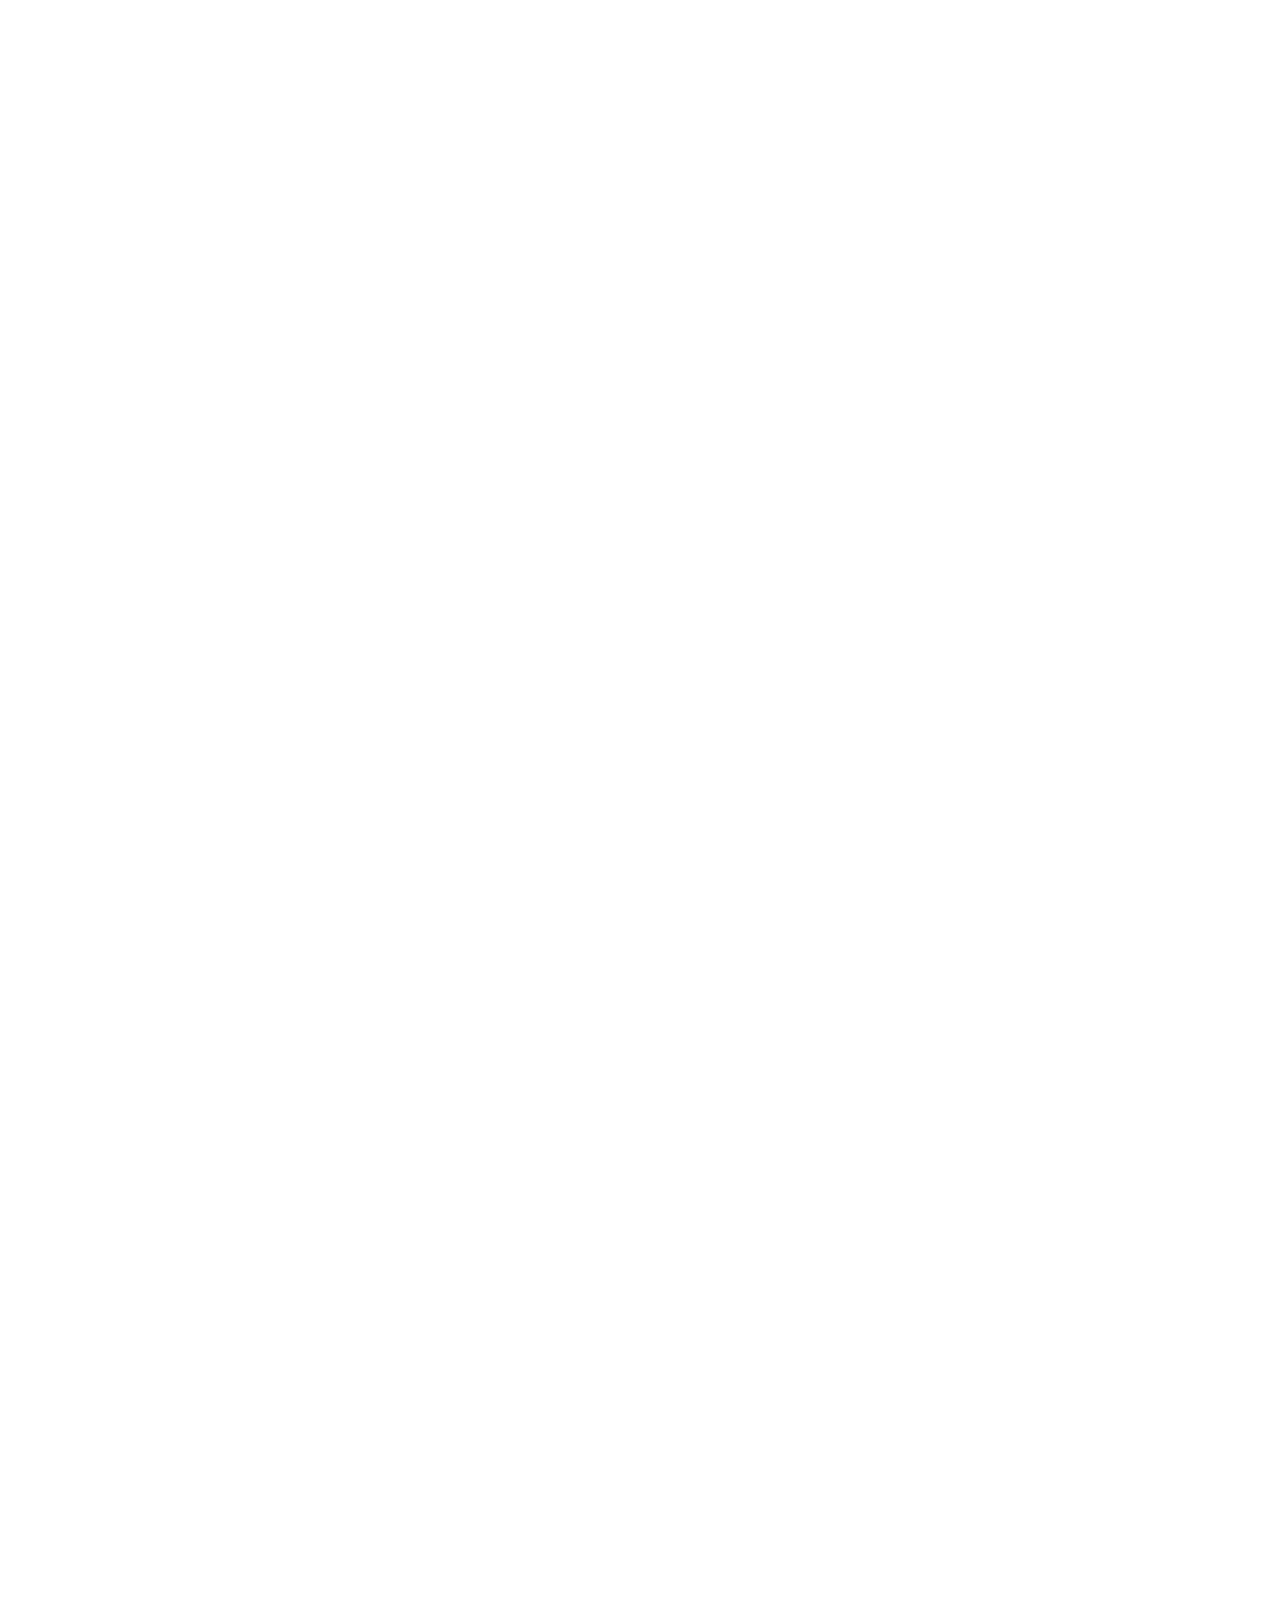
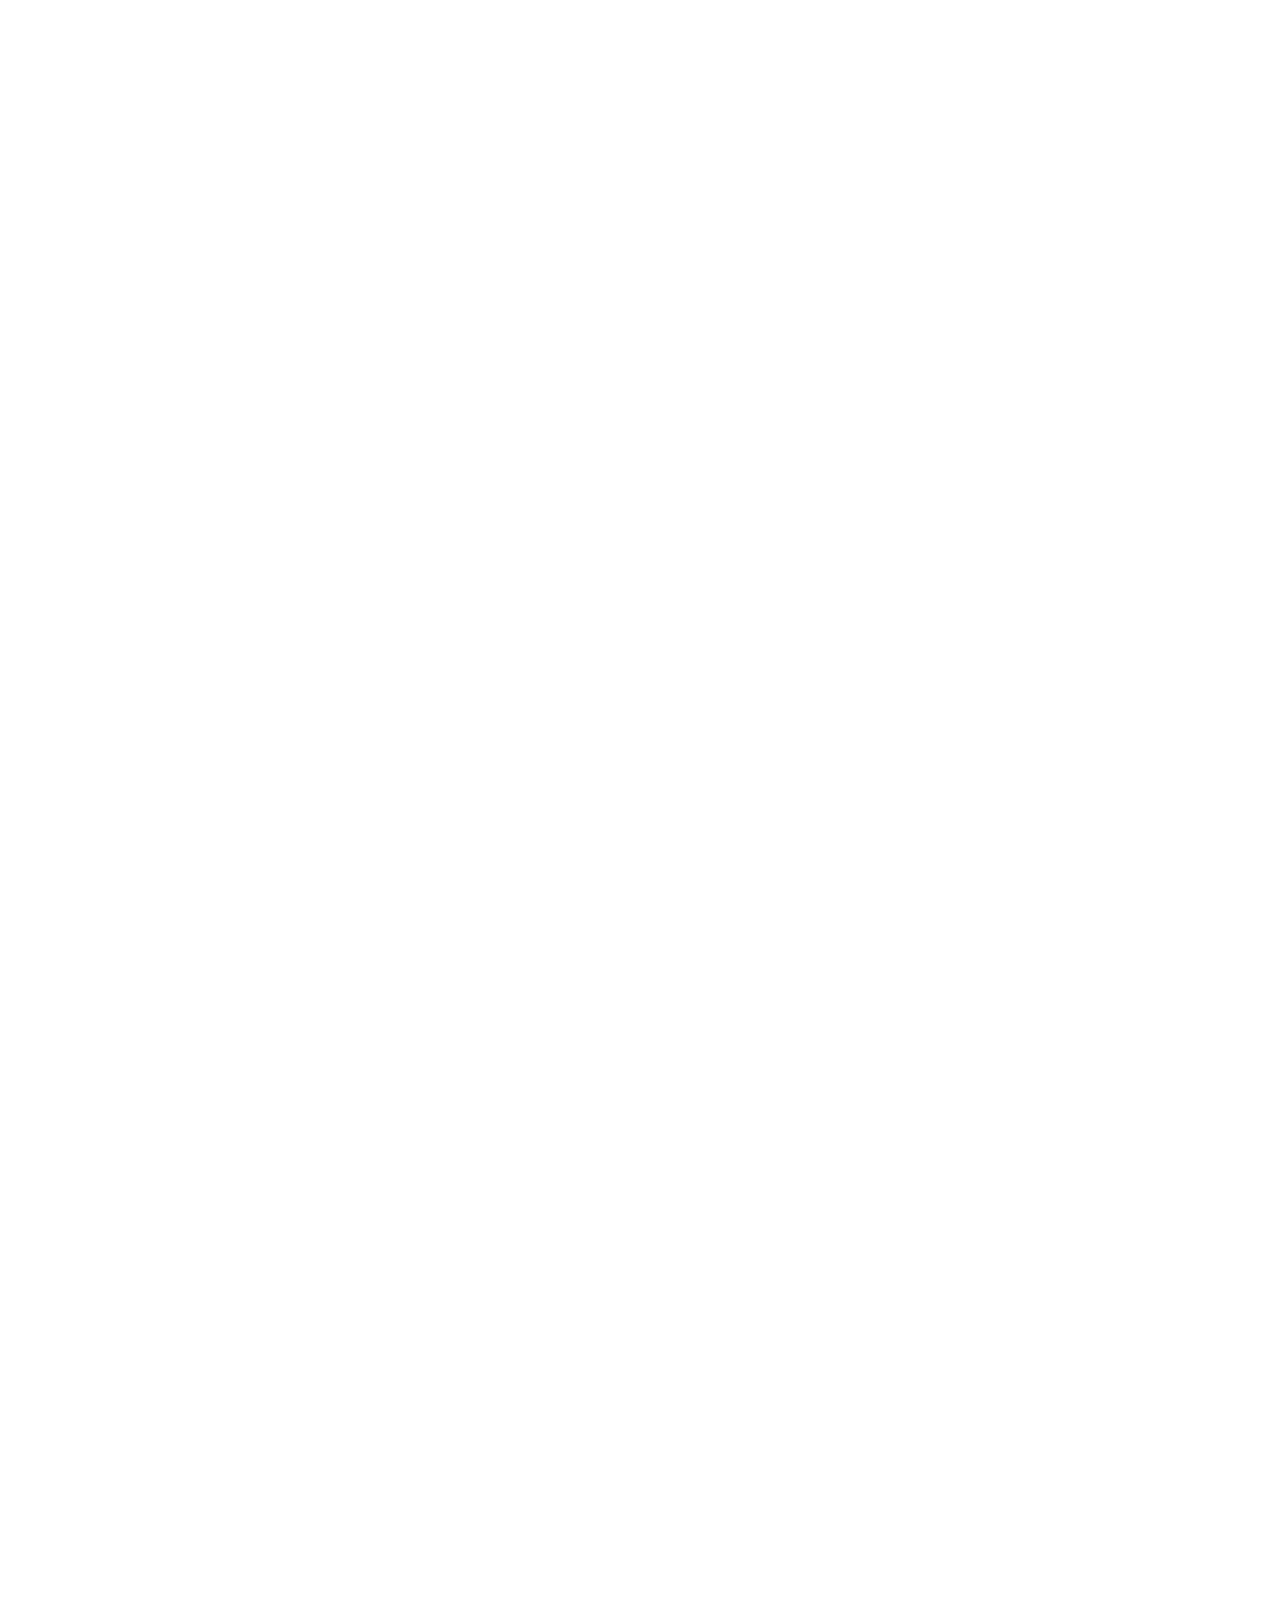
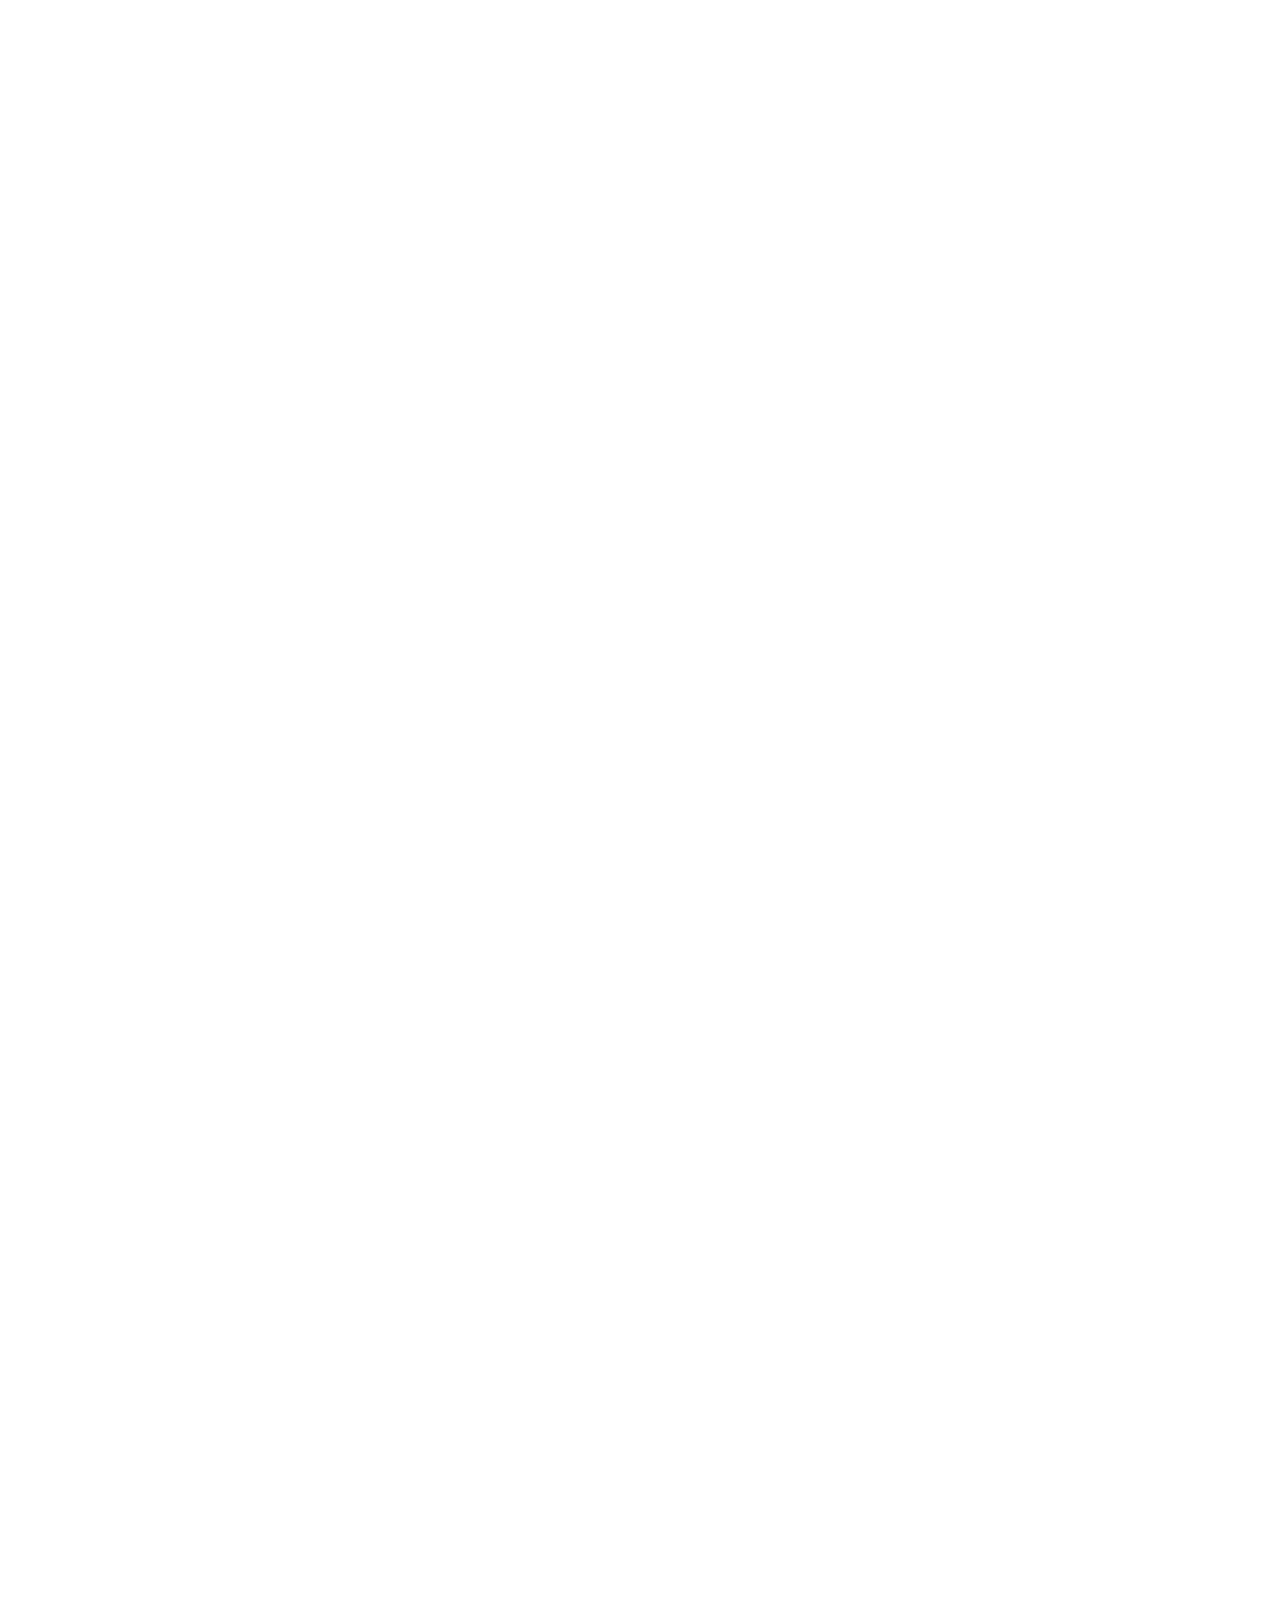
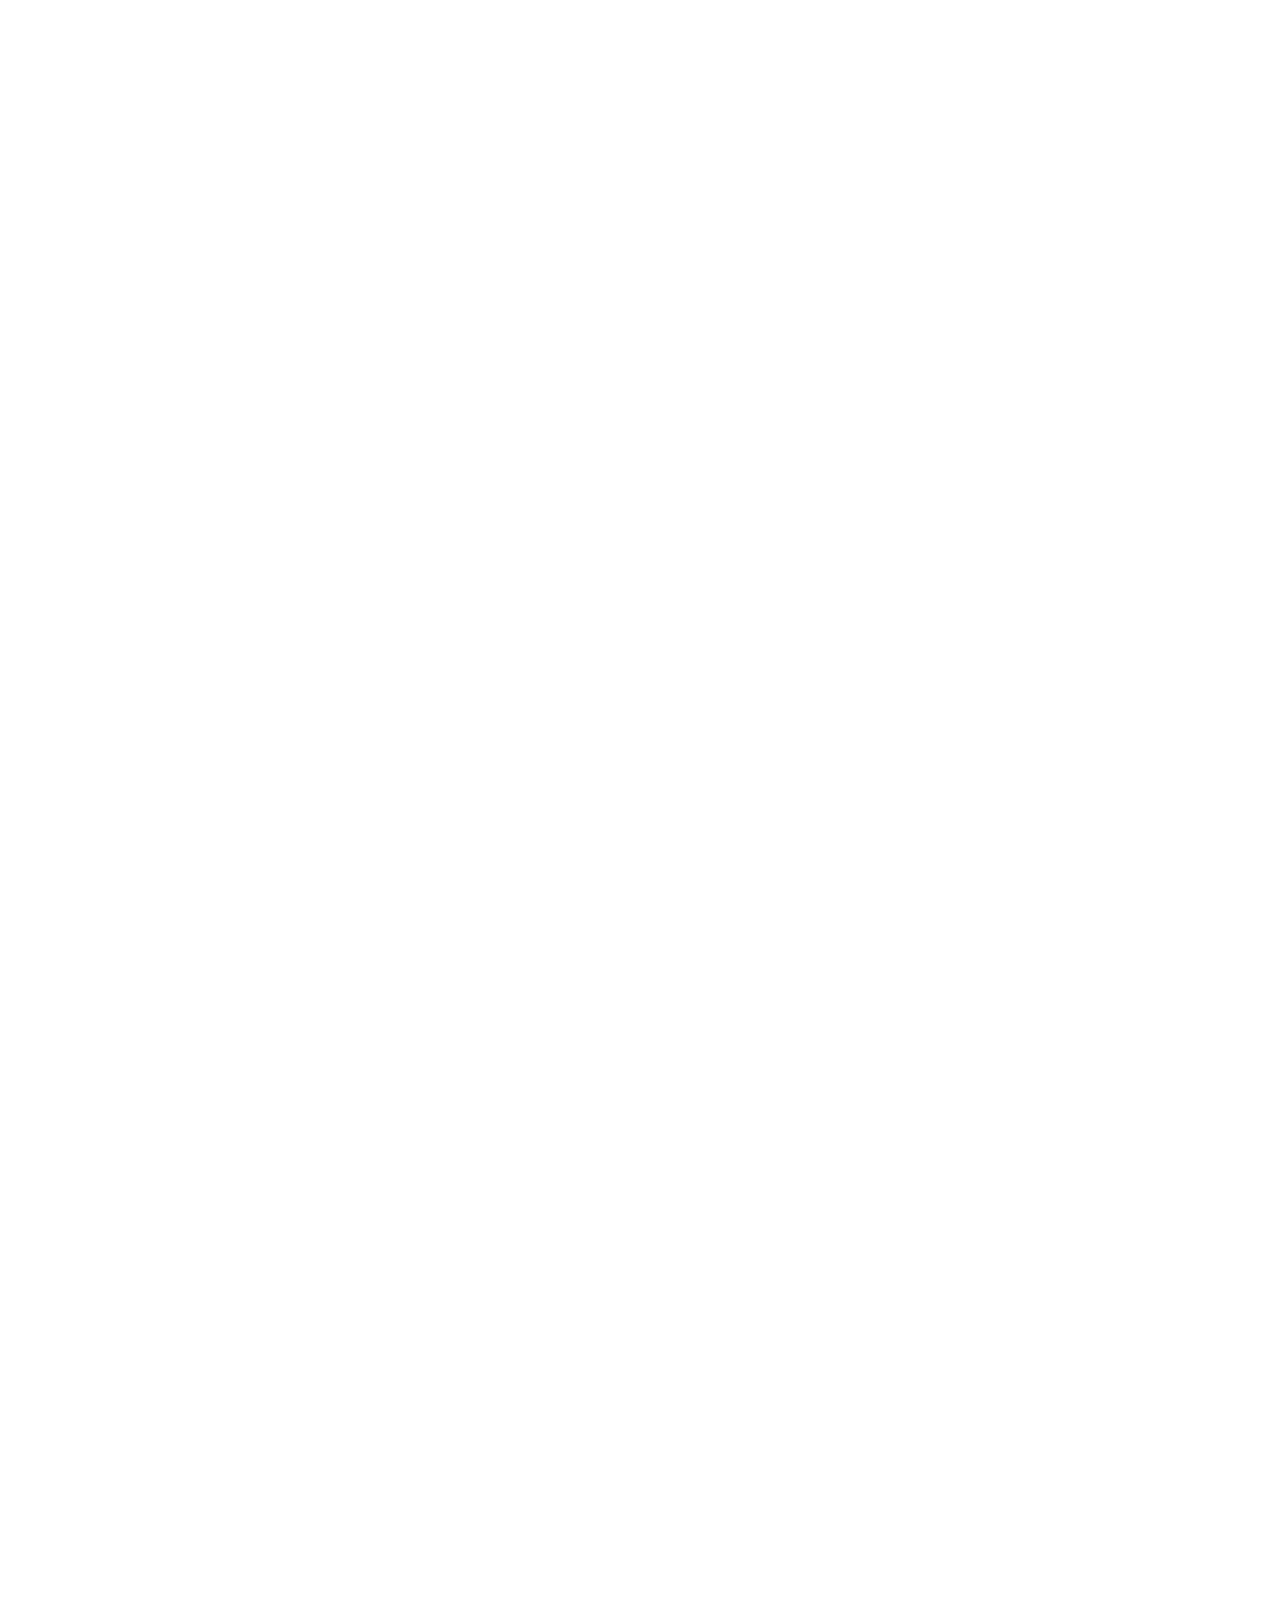
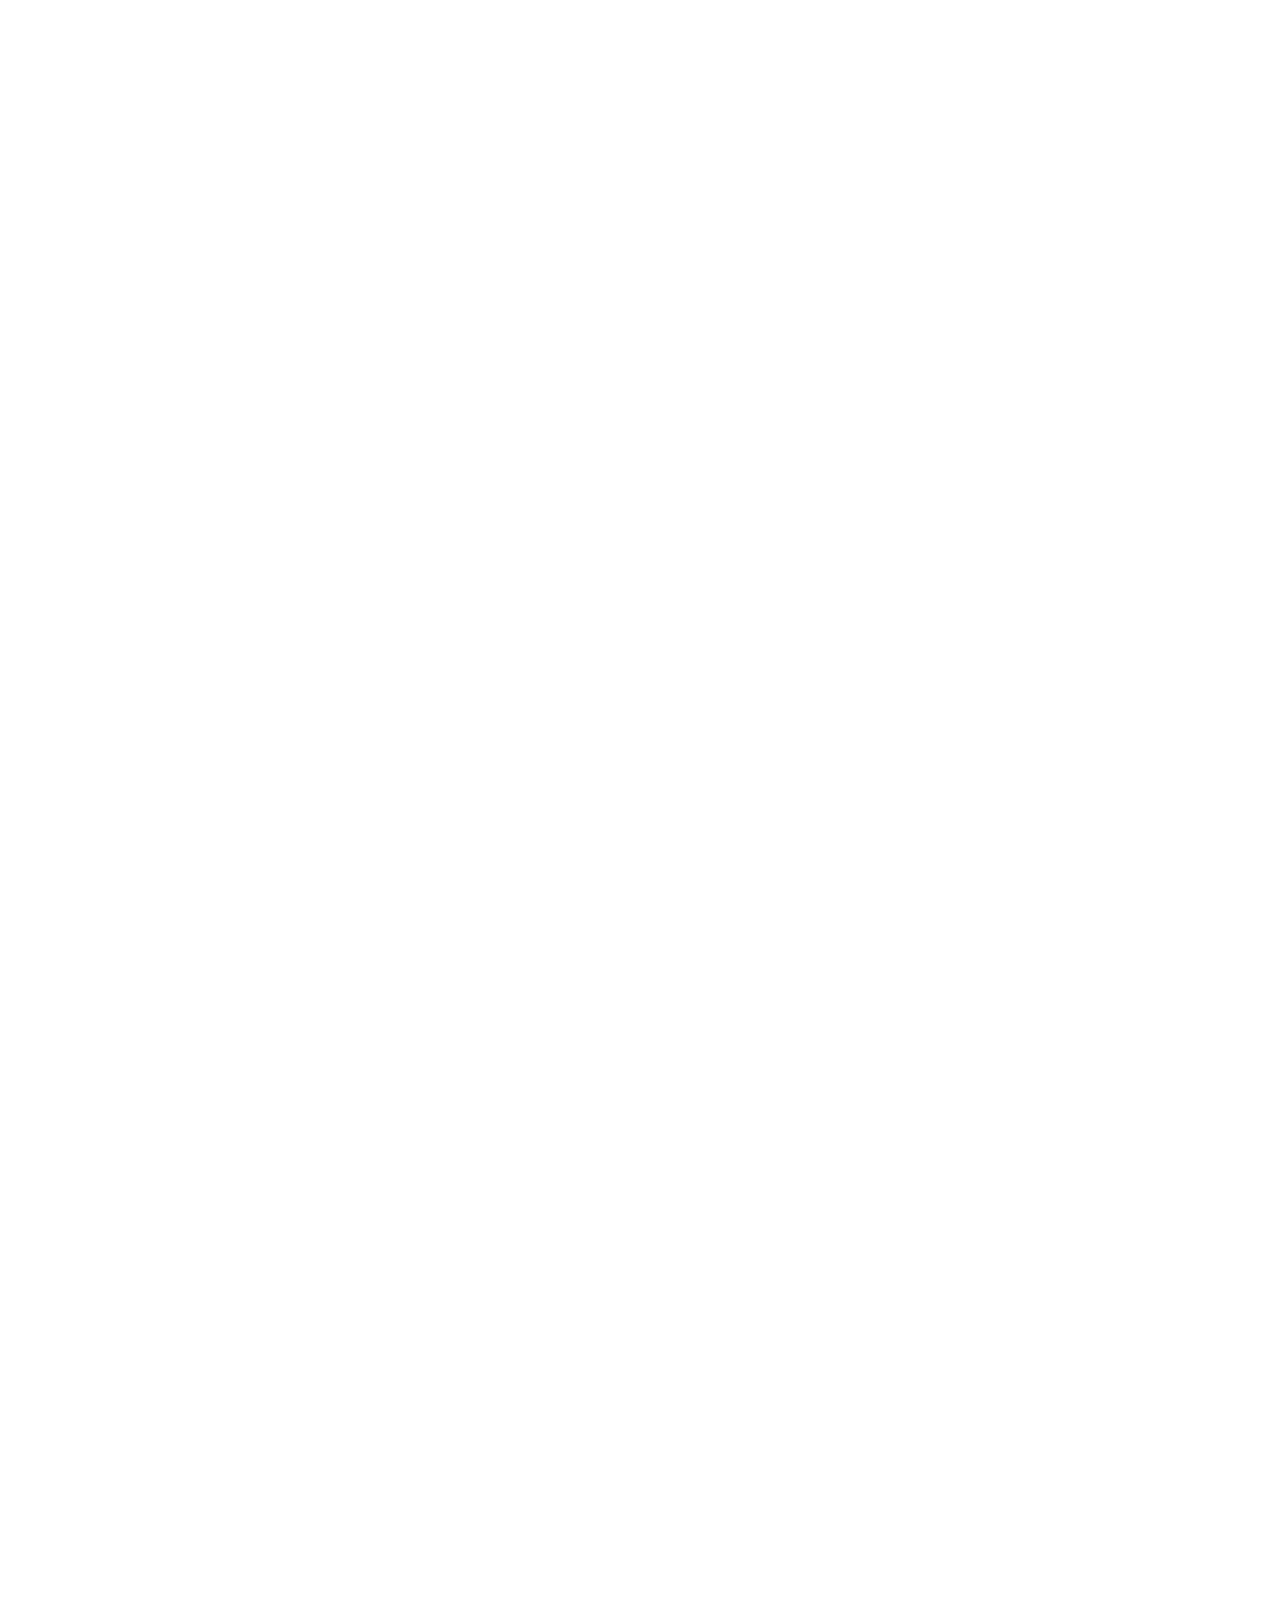
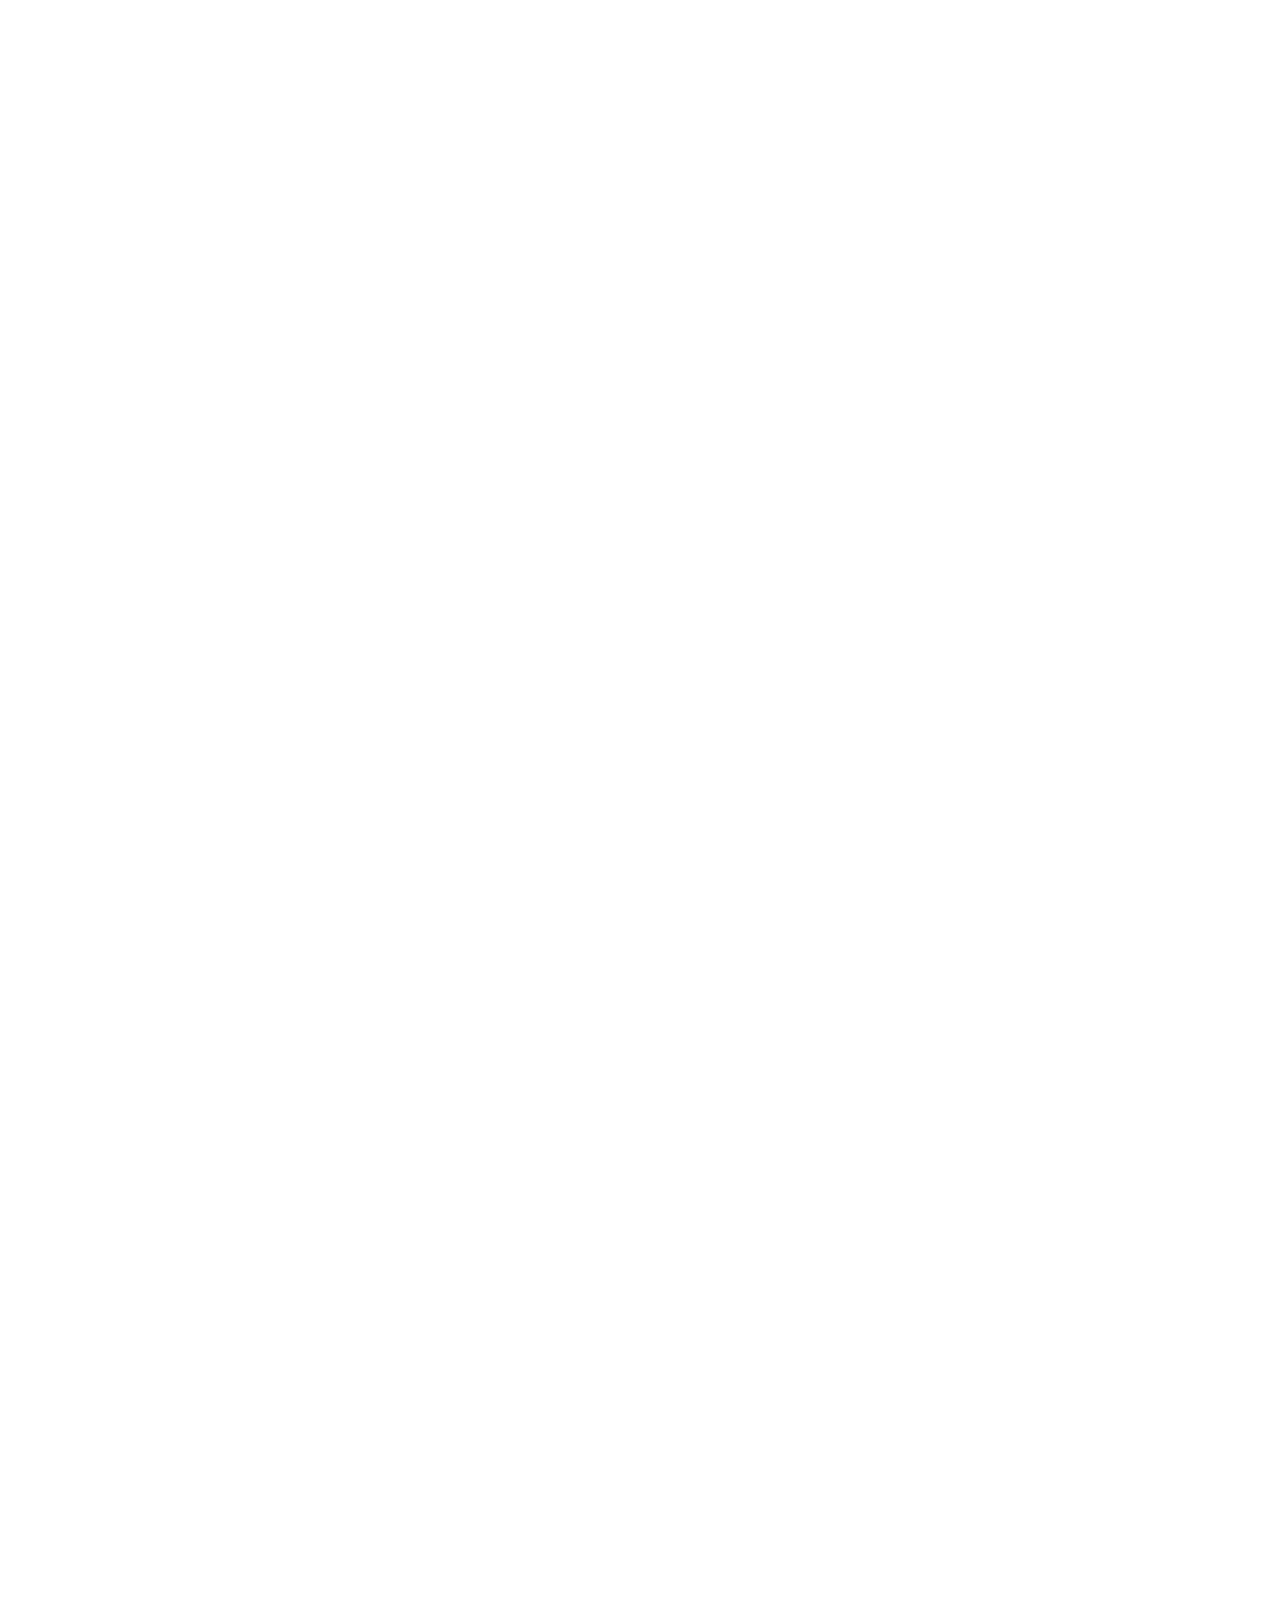
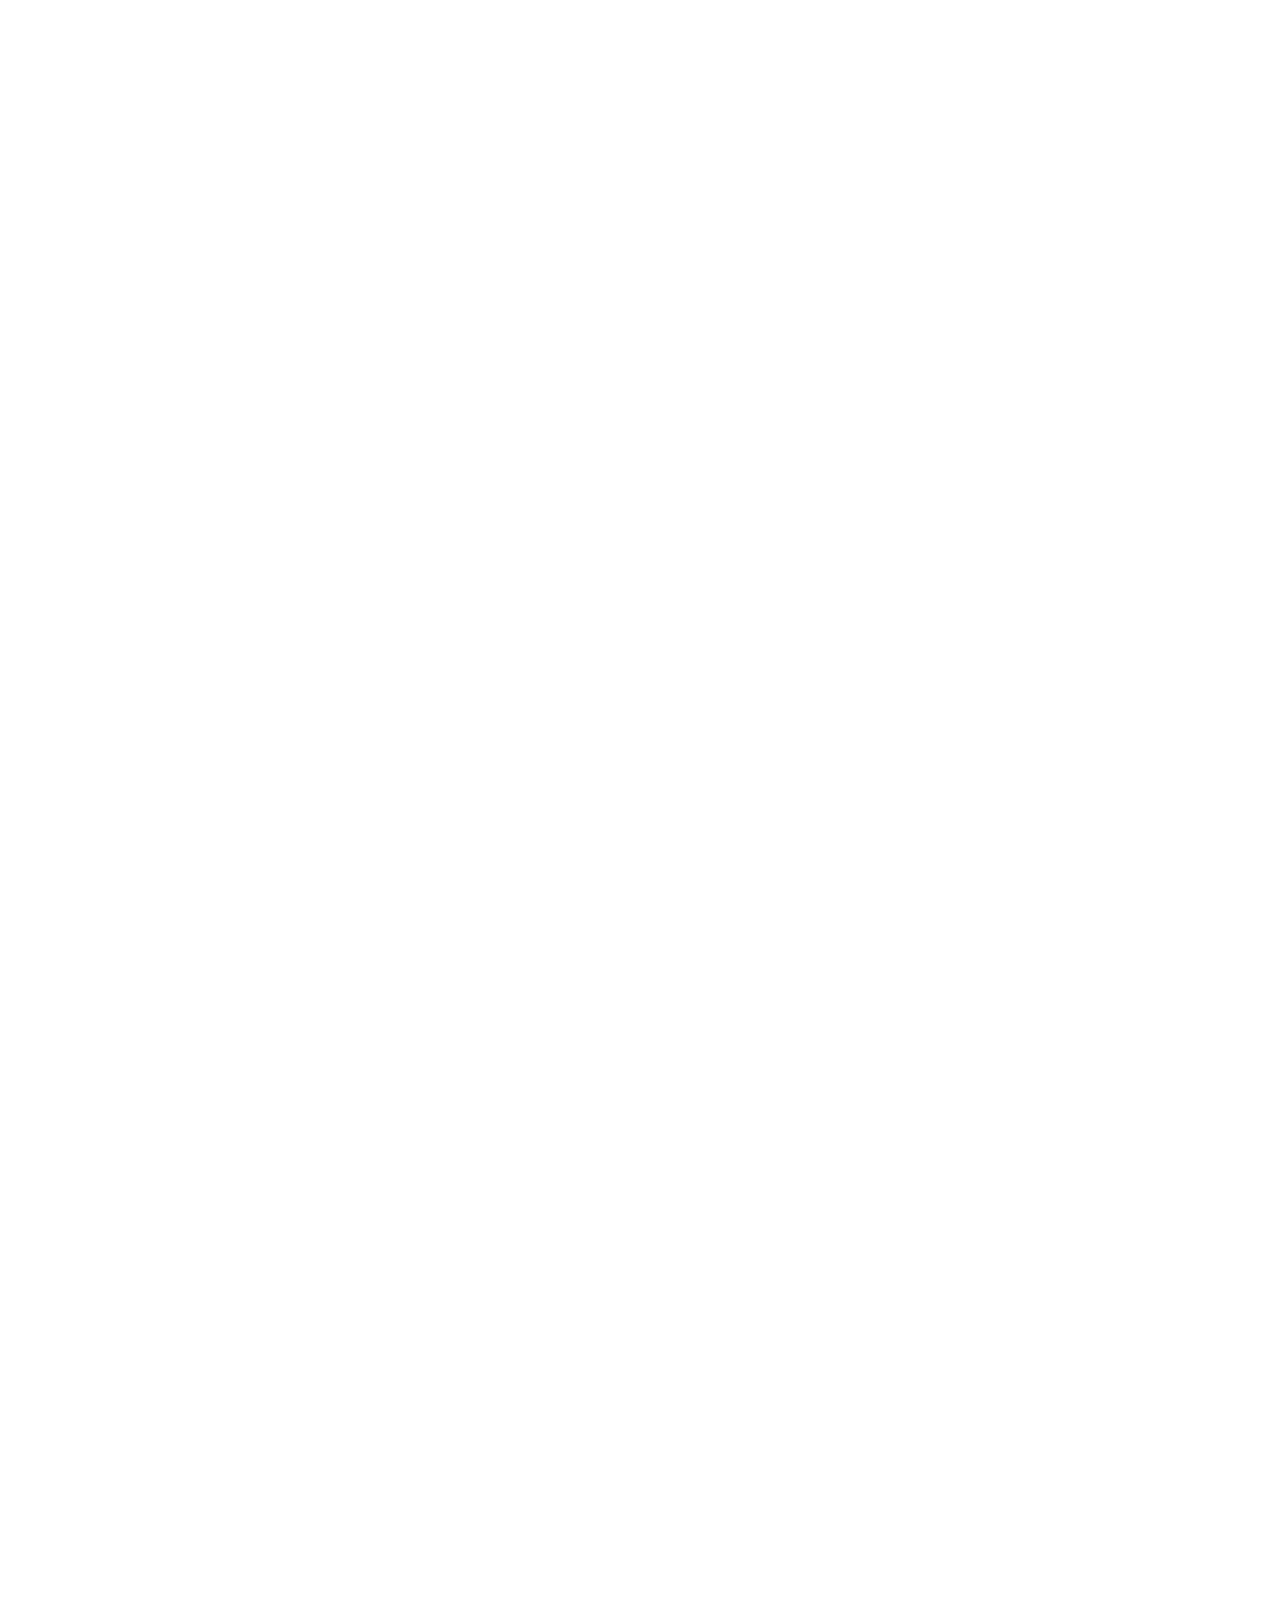
==== commit 6f6198ce: "updata url" ====
--- a/index.html
+++ b/index.html
@@ -775,13 +775,13 @@
 <figure class="highlight php"><table><tr><td class="gutter"><pre><div class="line">1</div><div class="line">2</div><div class="line">3</div><div class="line">4</div><div class="line">5</div><div class="line">6</div><div class="line">7</div><div class="line">8</div><div class="line">9</div><div class="line">10</div><div class="line">11</div><div class="line">12</div><div class="line">13</div><div class="line">14</div><div class="line">15</div><div class="line">16</div><div class="line">17</div><div class="line">18</div><div class="line">19</div><div class="line">20</div><div class="line">21</div></pre></td><td class="code"><pre><div class="line"><span class="meta">&lt;?php</span> </div><div class="line">$appid = <span class="string">'wx3ccefa9090f7d872'</span>;</div><div class="line">$secret = <span class="string">'b6c7ad6f13d8755953afd709365eab1a'</span>;</div><div class="line"><span class="comment">//获取access_token地址</span></div><div class="line">$url = <span class="string">'https://api.weixin.qq.com/cgi-bin/token?grant_type=client_credential&amp;appid='</span>.$appid.<span class="string">'&amp;secret='</span>.$secret;</div><div class="line"><span class="comment">//先查看access_token.txt里是否有access_token</span></div><div class="line">$str = file_get_contents(<span class="string">"access_token.txt"</span>);</div><div class="line">$data = json_decode($str);</div><div class="line"><span class="comment">//判断是否过期，如果是重新获取access_token值</span></div><div class="line"><span class="keyword">if</span> ($data-&gt;time&lt;time()) &#123;</div><div class="line">	<span class="comment">// 获取access_token地址的内容</span></div><div class="line">	$str = file_get_contents($url);</div><div class="line">	<span class="comment">// 把获取到的JSON字符串转为json对象</span></div><div class="line">	$json = json_decode($str);</div><div class="line">	<span class="comment">//记录获取到的access_token和时间</span></div><div class="line">	$data-&gt;access_token = $json-&gt;access_token;</div><div class="line">	$data-&gt;time = time()+<span class="number">7000</span>;</div><div class="line">	$str = json_encode($data);</div><div class="line">	<span class="comment">//把获取到access_token值保存到access_token.txt</span></div><div class="line">	file_put_contents(<span class="string">"access_token.txt"</span>, $str);</div><div class="line">&#125;</div></pre></td></tr></table></figure>
 <h2 id="4-获取用户信息"><a href="#4-获取用户信息" class="headerlink" title="4.获取用户信息"></a>4.获取用户信息</h2><p><a href="http://mp.weixin.qq.com/wiki/1/8a5ce6257f1d3b2afb20f83e72b72ce9.html" target="_blank" rel="external">获取用户信息文档</a></p>
 <p><img src="img/7.png" alt="image"><br><img src="img/8.png" alt="image"></p>
-<figure class="highlight php"><table><tr><td class="gutter"><pre><div class="line">1</div><div class="line">2</div><div class="line">3</div><div class="line">4</div><div class="line">5</div><div class="line">6</div><div class="line">7</div><div class="line">8</div><div class="line">9</div><div class="line">10</div><div class="line">11</div><div class="line">12</div><div class="line">13</div><div class="line">14</div><div class="line">15</div><div class="line">16</div><div class="line">17</div><div class="line">18</div><div class="line">19</div><div class="line">20</div><div class="line">21</div><div class="line">22</div><div class="line">23</div><div class="line">24</div><div class="line">25</div><div class="line">26</div><div class="line">27</div></pre></td><td class="code"><pre><div class="line"><span class="meta">&lt;?php</span></div><div class="line"><span class="comment">//用户的openid</span></div><div class="line">$openid = <span class="string">"o-6mGw3buyMYKQz15gQmKeY4KFEg"</span>;</div><div class="line"><span class="comment">// //获取用户信息地址</span></div><div class="line">$url = <span class="string">'https://api.weixin.qq.com/cgi-bin/user/info?access_token='</span>.$data-&gt;access_token.<span class="string">'&amp;openid='</span>.$openid.<span class="string">'&amp;lang=zh_CN'</span>;</div><div class="line"><span class="comment">//获取接口信息</span></div><div class="line">$str = file_get_contents($url);</div><div class="line"><span class="comment">//把获取到的内容转为json对象</span></div><div class="line">$json = json_decode($str);</div><div class="line">$sex = $json-&gt;sex==<span class="number">1</span>?<span class="string">"男"</span>:<span class="string">"女"</span>;</div><div class="line"><span class="keyword">echo</span> <span class="string">"&lt;table&gt;"</span>;</div><div class="line"><span class="keyword">echo</span> <span class="string">"&lt;tr&gt;</span></div><div class="line">		&lt;td&gt;头像&lt;td&gt;</div><div class="line">		&lt;td&gt;姓名&lt;td&gt;</div><div class="line">		&lt;td&gt;性别&lt;td&gt;		</div><div class="line">		&lt;td&gt;城市&lt;td&gt;</div><div class="line">	&lt;/tr&gt;";</div><div class="line"></div><div class="line"><span class="keyword">echo</span> <span class="string">"&lt;tr&gt;</span></div><div class="line">		&lt;td&gt;&lt;img style='width:100px' src='&#123;$json-&gt;headimgurl&#125;'&gt;&lt;td&gt;</div><div class="line">		&lt;td&gt;&#123;$json-&gt;nickname&#125;&lt;td&gt;</div><div class="line">		&lt;td&gt;&#123;$sex&#125;&lt;td&gt;		</div><div class="line">		&lt;td&gt;&#123;$json-&gt;city&#125;&lt;td&gt;</div><div class="line">	&lt;/tr&gt;";	</div><div class="line"></div><div class="line"><span class="keyword">echo</span> <span class="string">"&lt;/table&gt;"</span>;</div><div class="line"><span class="meta">?&gt;</span></div></pre></td></tr></table></figure>
+<figure class="highlight"><table><tr><td class="gutter"><pre><div class="line">1</div><div class="line">2</div><div class="line">3</div><div class="line">4</div><div class="line">5</div><div class="line">6</div><div class="line">7</div><div class="line">8</div><div class="line">9</div><div class="line">10</div><div class="line">11</div><div class="line">12</div><div class="line">13</div><div class="line">14</div><div class="line">15</div><div class="line">16</div><div class="line">17</div><div class="line">18</div><div class="line">19</div><div class="line">20</div><div class="line">21</div><div class="line">22</div><div class="line">23</div><div class="line">24</div><div class="line">25</div><div class="line">26</div><div class="line">27</div></pre></td><td class="code"><pre><div class="line">&lt;?php</div><div class="line">//用户的openid</div><div class="line">$openid = "o-6mGw3buyMYKQz15gQmKeY4KFEg";</div><div class="line">// //获取用户信息地址</div><div class="line">$url = 'https://api.weixin.qq.com/cgi-bin/user/info?access_token='.$data-&gt;access_token.'&amp;openid='.$openid.'&amp;lang=zh_CN';</div><div class="line">//获取接口信息</div><div class="line">$str = file_get_contents($url);</div><div class="line">//把获取到的内容转为json对象</div><div class="line">$json = json_decode($str);</div><div class="line">$sex = $json-&gt;sex==1?"男":"女";</div><div class="line">echo "&lt;table&gt;";</div><div class="line">echo "&lt;tr&gt;</div><div class="line">		&lt;td&gt;头像&lt;td&gt;</div><div class="line">		&lt;td&gt;姓名&lt;td&gt;</div><div class="line">		&lt;td&gt;性别&lt;td&gt;		</div><div class="line">		&lt;td&gt;城市&lt;td&gt;</div><div class="line">	&lt;/tr&gt;";</div><div class="line"></div><div class="line">echo "&lt;tr&gt;</div><div class="line">		&lt;td&gt;&lt;img style='width:100px' src='&#123;$json-&gt;headimgurl&#125;'&gt;&lt;td&gt;</div><div class="line">		&lt;td&gt;&#123;$json-&gt;nickname&#125;&lt;td&gt;</div><div class="line">		&lt;td&gt;&#123;$sex&#125;&lt;td&gt;		</div><div class="line">		&lt;td&gt;&#123;$json-&gt;city&#125;&lt;td&gt;</div><div class="line">	&lt;/tr&gt;";	</div><div class="line"></div><div class="line">echo "&lt;/table&gt;";</div><div class="line">?&gt;</div></pre></td></tr></table></figure>
 <h2 id="5-获取用户列表"><a href="#5-获取用户列表" class="headerlink" title="5.获取用户列表"></a>5.获取用户列表</h2><p><a href="http://mp.weixin.qq.com/wiki/12/54773ff6da7b8bdc95b7d2667d84b1d4.html" target="_blank" rel="external">获取用户列表文档</a></p>
 <p><img src="img/9.png" alt="image"></p>
-<figure class="highlight php"><table><tr><td class="gutter"><pre><div class="line">1</div><div class="line">2</div><div class="line">3</div><div class="line">4</div><div class="line">5</div><div class="line">6</div><div class="line">7</div><div class="line">8</div><div class="line">9</div><div class="line">10</div><div class="line">11</div><div class="line">12</div><div class="line">13</div><div class="line">14</div><div class="line">15</div><div class="line">16</div><div class="line">17</div><div class="line">18</div><div class="line">19</div><div class="line">20</div><div class="line">21</div><div class="line">22</div><div class="line">23</div><div class="line">24</div><div class="line">25</div><div class="line">26</div><div class="line">27</div><div class="line">28</div><div class="line">29</div><div class="line">30</div><div class="line">31</div><div class="line">32</div><div class="line">33</div></pre></td><td class="code"><pre><div class="line"><span class="comment">// 获取用户列表</span></div><div class="line">$url = <span class="string">'https://api.weixin.qq.com/cgi-bin/user/get?access_token='</span>.$data-&gt;access_token;</div><div class="line"></div><div class="line">$str = file_get_contents($url);</div><div class="line">$json2 = json_decode($str);</div><div class="line"></div><div class="line"><span class="comment">// echo "$json-&gt;count";</span></div><div class="line"></div><div class="line"><span class="keyword">echo</span> <span class="string">"&lt;table&gt;"</span>;</div><div class="line"><span class="keyword">echo</span> <span class="string">"&lt;tr&gt;</span></div><div class="line">		&lt;td&gt;头像&lt;td&gt;</div><div class="line">		&lt;td&gt;姓名&lt;td&gt;</div><div class="line">		&lt;td&gt;性别&lt;td&gt;		</div><div class="line">		&lt;td&gt;城市&lt;td&gt;</div><div class="line">	&lt;/tr&gt;";</div><div class="line"></div><div class="line"><span class="keyword">for</span> ($i=<span class="number">0</span>; $i &lt; $json2-&gt;count; $i++) &#123; </div><div class="line">	<span class="comment">// echo $json-&gt;data-&gt;openid[$i]."&lt;br&gt;";</span></div><div class="line">	</div><div class="line">	$url = <span class="string">'https://api.weixin.qq.com/cgi-bin/user/info?access_token='</span>.$data-&gt;access_token.<span class="string">'&amp;openid='</span>.$json2-&gt;data-&gt;openid[$i].<span class="string">'&amp;lang=zh_CN'</span>;</div><div class="line">	$str = file_get_contents($url);</div><div class="line">	$json = json_decode($str);</div><div class="line">	$sex = $json-&gt;sex==<span class="number">1</span>?<span class="string">"男"</span>:<span class="string">"女"</span>;</div><div class="line"></div><div class="line">	<span class="keyword">echo</span> <span class="string">"&lt;tr&gt;</span></div><div class="line">		&lt;td&gt;&lt;img style='width:100px' src='&#123;$json-&gt;headimgurl&#125;'&gt;&lt;td&gt;</div><div class="line">		&lt;td&gt;&#123;$json-&gt;nickname&#125;&lt;td&gt;</div><div class="line">		&lt;td&gt;&#123;$sex&#125;&lt;td&gt;		</div><div class="line">		&lt;td&gt;&#123;$json-&gt;city&#125;&lt;td&gt;</div><div class="line">	&lt;/tr&gt;";	</div><div class="line"></div><div class="line">&#125;</div><div class="line"><span class="keyword">echo</span> <span class="string">"&lt;/table&gt;"</span>;</div></pre></td></tr></table></figure>
+<figure class="highlight"><table><tr><td class="gutter"><pre><div class="line">1</div><div class="line">2</div><div class="line">3</div><div class="line">4</div><div class="line">5</div><div class="line">6</div><div class="line">7</div><div class="line">8</div><div class="line">9</div><div class="line">10</div><div class="line">11</div><div class="line">12</div><div class="line">13</div><div class="line">14</div><div class="line">15</div><div class="line">16</div><div class="line">17</div><div class="line">18</div><div class="line">19</div><div class="line">20</div><div class="line">21</div><div class="line">22</div><div class="line">23</div><div class="line">24</div><div class="line">25</div><div class="line">26</div><div class="line">27</div><div class="line">28</div><div class="line">29</div><div class="line">30</div><div class="line">31</div><div class="line">32</div><div class="line">33</div></pre></td><td class="code"><pre><div class="line">// 获取用户列表</div><div class="line">$url = 'https://api.weixin.qq.com/cgi-bin/user/get?access_token='.$data-&gt;access_token;</div><div class="line"></div><div class="line">$str = file_get_contents($url);</div><div class="line">$json2 = json_decode($str);</div><div class="line"></div><div class="line">// echo "$json-&gt;count";</div><div class="line"></div><div class="line">echo "&lt;table&gt;";</div><div class="line">echo "&lt;tr&gt;</div><div class="line">		&lt;td&gt;头像&lt;td&gt;</div><div class="line">		&lt;td&gt;姓名&lt;td&gt;</div><div class="line">		&lt;td&gt;性别&lt;td&gt;		</div><div class="line">		&lt;td&gt;城市&lt;td&gt;</div><div class="line">	&lt;/tr&gt;";</div><div class="line"></div><div class="line">for ($i=0; $i &lt; $json2-&gt;count; $i++) &#123; </div><div class="line">	// echo $json-&gt;data-&gt;openid[$i]."&lt;br&gt;";</div><div class="line">	</div><div class="line">	$url = 'https://api.weixin.qq.com/cgi-bin/user/info?access_token='.$data-&gt;access_token.'&amp;openid='.$json2-&gt;data-&gt;openid[$i].'&amp;lang=zh_CN';</div><div class="line">	$str = file_get_contents($url);</div><div class="line">	$json = json_decode($str);</div><div class="line">	$sex = $json-&gt;sex==1?"男":"女";</div><div class="line"></div><div class="line">	echo "&lt;tr&gt;</div><div class="line">		&lt;td&gt;&lt;img style='width:100px' src='&#123;$json-&gt;headimgurl&#125;'&gt;&lt;td&gt;</div><div class="line">		&lt;td&gt;&#123;$json-&gt;nickname&#125;&lt;td&gt;</div><div class="line">		&lt;td&gt;&#123;$sex&#125;&lt;td&gt;		</div><div class="line">		&lt;td&gt;&#123;$json-&gt;city&#125;&lt;td&gt;</div><div class="line">	&lt;/tr&gt;";	</div><div class="line"></div><div class="line">&#125;</div><div class="line">echo "&lt;/table&gt;";</div></pre></td></tr></table></figure>
 <h2 id="6-用户授权"><a href="#6-用户授权" class="headerlink" title="6.用户授权"></a>6.用户授权</h2><p><a href="http://mp.weixin.qq.com/wiki/17/c0f37d5704f0b64713d5d2c37b468d75.html" target="_blank" rel="external">用户授权文档</a></p>
 <p><img src="img/10.png" alt="image"><br><img src="img/11.png" alt="image"></p>
-<figure class="highlight php"><table><tr><td class="gutter"><pre><div class="line">1</div><div class="line">2</div><div class="line">3</div><div class="line">4</div><div class="line">5</div><div class="line">6</div><div class="line">7</div><div class="line">8</div><div class="line">9</div><div class="line">10</div><div class="line">11</div><div class="line">12</div><div class="line">13</div><div class="line">14</div><div class="line">15</div><div class="line">16</div><div class="line">17</div><div class="line">18</div><div class="line">19</div><div class="line">20</div><div class="line">21</div><div class="line">22</div><div class="line">23</div><div class="line">24</div><div class="line">25</div><div class="line">26</div><div class="line">27</div><div class="line">28</div><div class="line">29</div><div class="line">30</div><div class="line">31</div><div class="line">32</div><div class="line">33</div><div class="line">34</div><div class="line">35</div><div class="line">36</div><div class="line">37</div><div class="line">38</div><div class="line">39</div><div class="line">40</div><div class="line">41</div></pre></td><td class="code"><pre><div class="line"><span class="meta">&lt;?php</span> </div><div class="line"><span class="keyword">echo</span> <span class="string">"授权页面"</span>;</div><div class="line">$code = $_GET[<span class="string">"code"</span>];<span class="comment">//用户确认授权后返回过来的code值</span></div><div class="line">$appid = <span class="string">'wx3ccefa9090f7d872'</span>;</div><div class="line">$secret = <span class="string">'b6c7ad6f13d8755953afd709365eab1a'</span>;</div><div class="line"></div><div class="line"><span class="comment">//通过code值获取access_token的地址</span></div><div class="line">$url = <span class="string">'https://api.weixin.qq.com/sns/oauth2/access_token?appid='</span>.$appid.<span class="string">'&amp;secret='</span>.$secret.<span class="string">'&amp;code='</span>.$code.<span class="string">'&amp;grant_type=authorization_code'</span>;</div><div class="line"></div><div class="line">$str = file_get_contents($url);</div><div class="line">$json = json_decode($str);<span class="comment">//把获取到的内容转为json对象</span></div><div class="line"></div><div class="line"><span class="comment">//用户接口地址</span></div><div class="line">$url = <span class="string">'https://api.weixin.qq.com/sns/userinfo?access_token='</span>.$json-&gt;access_token.<span class="string">'&amp;openid='</span>.$json-&gt;openid.<span class="string">'&amp;lang=zh_CN'</span>;</div><div class="line"></div><div class="line"><span class="comment">//获取用户接口信息</span></div><div class="line">$str = file_get_contents($url);</div><div class="line"><span class="comment">//把获取到的内容转为json对象</span></div><div class="line">$json = json_decode($str);</div><div class="line">$sex = $json-&gt;sex==<span class="number">1</span>?<span class="string">"男"</span>:<span class="string">"女"</span>;</div><div class="line"><span class="keyword">echo</span> <span class="string">"&lt;table&gt;"</span>;</div><div class="line"><span class="keyword">echo</span> <span class="string">"&lt;tr&gt;</span></div><div class="line">        &lt;td&gt;头像&lt;td&gt;</div><div class="line">        &lt;td&gt;姓名&lt;td&gt;</div><div class="line">        &lt;td&gt;性别&lt;td&gt;      </div><div class="line">        &lt;td&gt;城市&lt;td&gt;</div><div class="line">    &lt;/tr&gt;";</div><div class="line"></div><div class="line"><span class="keyword">echo</span> <span class="string">"&lt;tr&gt;</span></div><div class="line">        &lt;td&gt;&lt;img style='width:100px' src='&#123;$json-&gt;headimgurl&#125;'&gt;&lt;td&gt;</div><div class="line">        &lt;td&gt;&#123;$json-&gt;nickname&#125;&lt;td&gt;</div><div class="line">        &lt;td&gt;&#123;$sex&#125;&lt;td&gt;      </div><div class="line">        &lt;td&gt;&#123;$json-&gt;city&#125;&lt;td&gt;</div><div class="line">    &lt;/tr&gt;"; </div><div class="line"></div><div class="line"><span class="keyword">echo</span> <span class="string">"&lt;/table&gt;"</span>;</div><div class="line"></div><div class="line"><span class="comment">// echo urlencode('http://weixin5.applinzi.com/code.php');</span></div><div class="line"><span class="comment">// https://open.weixin.qq.com/connect/oauth2/authorize?appid=APPID&amp;redirect_uri=http%3A%2F%2Fweixin5.applinzi.com%2Fcode.php&amp;response_type=code&amp;scope=snsapi_userinfo&amp;state=STATE#wechat_redirect</span></div><div class="line"></div><div class="line"> <span class="meta">?&gt;</span></div></pre></td></tr></table></figure>
+<figure class="highlight"><table><tr><td class="gutter"><pre><div class="line">1</div><div class="line">2</div><div class="line">3</div><div class="line">4</div><div class="line">5</div><div class="line">6</div><div class="line">7</div><div class="line">8</div><div class="line">9</div><div class="line">10</div><div class="line">11</div><div class="line">12</div><div class="line">13</div><div class="line">14</div><div class="line">15</div><div class="line">16</div><div class="line">17</div><div class="line">18</div><div class="line">19</div><div class="line">20</div><div class="line">21</div><div class="line">22</div><div class="line">23</div><div class="line">24</div><div class="line">25</div><div class="line">26</div><div class="line">27</div><div class="line">28</div><div class="line">29</div><div class="line">30</div><div class="line">31</div><div class="line">32</div><div class="line">33</div><div class="line">34</div><div class="line">35</div><div class="line">36</div><div class="line">37</div><div class="line">38</div><div class="line">39</div><div class="line">40</div><div class="line">41</div></pre></td><td class="code"><pre><div class="line">&lt;?php </div><div class="line">echo "授权页面";</div><div class="line">$code = $_GET["code"];//用户确认授权后返回过来的code值</div><div class="line">$appid = 'wx3ccefa9090f7d872';</div><div class="line">$secret = 'b6c7ad6f13d8755953afd709365eab1a';</div><div class="line"></div><div class="line">//通过code值获取access_token的地址</div><div class="line">$url = 'https://api.weixin.qq.com/sns/oauth2/access_token?appid='.$appid.'&amp;secret='.$secret.'&amp;code='.$code.'&amp;grant_type=authorization_code';</div><div class="line"></div><div class="line">$str = file_get_contents($url);</div><div class="line">$json = json_decode($str);//把获取到的内容转为json对象</div><div class="line"></div><div class="line">//用户接口地址</div><div class="line">$url = 'https://api.weixin.qq.com/sns/userinfo?access_token='.$json-&gt;access_token.'&amp;openid='.$json-&gt;openid.'&amp;lang=zh_CN';</div><div class="line"></div><div class="line">//获取用户接口信息</div><div class="line">$str = file_get_contents($url);</div><div class="line">//把获取到的内容转为json对象</div><div class="line">$json = json_decode($str);</div><div class="line">$sex = $json-&gt;sex==1?"男":"女";</div><div class="line">echo "&lt;table&gt;";</div><div class="line">echo "&lt;tr&gt;</div><div class="line">        &lt;td&gt;头像&lt;td&gt;</div><div class="line">        &lt;td&gt;姓名&lt;td&gt;</div><div class="line">        &lt;td&gt;性别&lt;td&gt;      </div><div class="line">        &lt;td&gt;城市&lt;td&gt;</div><div class="line">    &lt;/tr&gt;";</div><div class="line"></div><div class="line">echo "&lt;tr&gt;</div><div class="line">        &lt;td&gt;&lt;img style='width:100px' src='&#123;$json-&gt;headimgurl&#125;'&gt;&lt;td&gt;</div><div class="line">        &lt;td&gt;&#123;$json-&gt;nickname&#125;&lt;td&gt;</div><div class="line">        &lt;td&gt;&#123;$sex&#125;&lt;td&gt;      </div><div class="line">        &lt;td&gt;&#123;$json-&gt;city&#125;&lt;td&gt;</div><div class="line">    &lt;/tr&gt;"; </div><div class="line"></div><div class="line">echo "&lt;/table&gt;";</div><div class="line"></div><div class="line">// echo urlencode('http://weixin5.applinzi.com/code.php');</div><div class="line">// https://open.weixin.qq.com/connect/oauth2/authorize?appid=APPID&amp;redirect_uri=http%3A%2F%2Fweixin5.applinzi.com%2Fcode.php&amp;response_type=code&amp;scope=snsapi_userinfo&amp;state=STATE#wechat_redirect</div><div class="line"></div><div class="line"> ?&gt;</div></pre></td></tr></table></figure>
 <h2 id="7-微信JS-SDK"><a href="#7-微信JS-SDK" class="headerlink" title="7.微信JS-SDK"></a>7.微信JS-SDK</h2><p><a href="http://mp.weixin.qq.com/wiki/7/aaa137b55fb2e0456bf8dd9148dd613f.html#.E8.8E.B7.E5.8F.96.E2.80.9C.E5.88.86.E4.BA.AB.E7.BB.99.E6.9C.8B.E5.8F.8B.E2.80.9D.E6.8C.89.E9.92.AE.E7.82.B9.E5.87.BB.E7.8A.B6.E6.80.81.E5.8F.8A.E8.87.AA.E5.AE.9A.E4.B9.89.E5.88.86.E4.BA.AB.E5.86.85.E5.AE.B9.E6.8E.A5.E5.8F.A3" target="_blank" rel="external">微信JS-SDK文档</a></p>
 <p><img src="img/12.png" alt="image"><br><img src="img/13.png" alt="image"><br><img src="img/14.png" alt="image"><br><img src="img/15.png" alt="image"></p>
 <p>###页面代码需要设置APPIP APPSECRET<br><img src="img/16.png" alt="image"></p>
@@ -790,6 +790,182 @@
 <p>###替换成</p>
 <figure class="highlight php"><table><tr><td class="gutter"><pre><div class="line">1</div><div class="line">2</div></pre></td><td class="code"><pre><div class="line">$data = json_decode(<span class="keyword">$this</span>-&gt;get_php_file(<span class="string">"saemc://jsapi_ticket.php"</span>));;</div><div class="line"> <span class="keyword">$this</span>-&gt;set_php_file(<span class="string">"saemc://jsapi_ticket.php"</span>, json_encode($data));</div></pre></td></tr></table></figure>
 <p>###因为新浪云上面不能直接写入文件，需要用到新浪云上的Memcached缓存空间创建保存文件，再进行写入<br><img src="img/17.png" alt="image"> </p>
+
+          
+        
+      
+    </div>
+
+    <div>
+      
+    </div>
+
+    <div>
+      
+    </div>
+
+
+    <footer class="post-footer">
+      
+
+      
+
+      
+      
+        <div class="post-eof"></div>
+      
+    </footer>
+  </article>
+
+
+    
+      
+
+  
+
+  
+  
+  
+
+  <article class="post post-type-normal " itemscope itemtype="http://schema.org/Article">
+  <link itemprop="mainEntityOfPage" href="http://yoursite.com/2016/06/01/MongoDB介绍及下载与安装/">
+
+  <span style="display:none" itemprop="author" itemscope itemtype="http://schema.org/Person">
+    <meta itemprop="name" content="赖志祥">
+    <meta itemprop="description" content="">
+    <meta itemprop="image" content="/images/avatar.gif">
+  </span>
+
+  <span style="display:none" itemprop="publisher" itemscope itemtype="http://schema.org/Organization">
+    <meta itemprop="name" content="lzxxxx">
+    <span style="display:none" itemprop="logo" itemscope itemtype="http://schema.org/ImageObject">
+      <img style="display:none;" itemprop="url image" alt="lzxxxx" src="">
+    </span>
+  </span>
+
+    
+      <header class="post-header">
+
+        
+        
+          <h1 class="post-title" itemprop="name headline">
+            
+            
+              
+                
+                <a class="post-title-link" href="/2016/06/01/MongoDB介绍及下载与安装/" itemprop="url">
+                  MongoDB介绍及下载与安装
+                </a>
+              
+            
+          </h1>
+        
+
+        <div class="post-meta">
+          <span class="post-time">
+            
+              <span class="post-meta-item-icon">
+                <i class="fa fa-calendar-o"></i>
+              </span>
+              
+                <span class="post-meta-item-text">发表于</span>
+              
+              <time title="Post created" itemprop="dateCreated datePublished" datetime="2016-06-01T18:07:08+08:00">
+                2016-06-01
+              </time>
+            
+
+            
+
+            
+          </span>
+
+          
+
+          
+            
+          
+
+          
+
+          
+          
+
+          
+
+          
+
+        </div>
+      </header>
+    
+
+
+    <div class="post-body" itemprop="articleBody">
+
+      
+      
+
+      
+        
+          
+            <h1 id="MongoDB介绍及下载与安装"><a href="#MongoDB介绍及下载与安装" class="headerlink" title="MongoDB介绍及下载与安装"></a>MongoDB介绍及下载与安装</h1><p>MongoDB是一个介于关系数据库和非关系数据库之间的产品，是非关系数据库当中功能最丰富，最像关系数据库的。他支持的数据结构非常松散，是类似json的bjson格式，因此可以存储比较复杂的数据类型。Mongo最大的特点是他支持的查询语言非常强大，其语法有点类似于面向对象的查询语言，几乎可以实现类似关系数据库单表查询的绝大部分功能，而且还支持对数据建立索引。</p>
+<p>它的特点是高性能、易部署、易使用，存储数据非常方便。主要功能特性有：</p>
+<ul>
+<li>集合存储，易存储对象类型的数据。</li>
+<li>模式自由。</li>
+<li>支持动态查询。</li>
+<li>支持完全索引，包含内部对象。</li>
+<li>支持查询。</li>
+<li>支持复制和故障恢复。</li>
+<li>使用高效的二进制数据存储，包括大型对象（如视频等）。</li>
+<li>自动处理碎片，以支持云计算层次的扩展性</li>
+<li>支持RUBY，PYTHON，JAVA，C++，PHP,Javascript等多种语言。</li>
+<li>文件存储格式为BSON（一种JSON的扩展）</li>
+<li>可通过网络访问</li>
+</ul>
+<p>所谓“面向集合”（Collenction-Orented），意思是数据被分组存储在数据集中，被称为一个集合（Collenction)。每个 集合在数据库中都有一个唯一的标识名，并且可以包含无限数目的文档。集合的概念类似关系型数据库（RDBMS）里的表（table），不同的是它不需要定 义任何模式（schema)。<br>模式自由（schema-free)，意味着对于存储在mongodb数据库中的文件，我们不需要知道它的任何结构定义。如果需要的话，你完全可以把不同结构的文件存储在同一个数据库里。<br>存储在集合中的文档，被存储为键-值对的形式。键用于唯一标识一个文档，为字符串类型，而值则可以是各中复杂的文件类型。我们称这种存储形式为BSON（Binary Serialized dOcument Format）。</p>
+<p>MongoDB服务端可运行在Linux、Windows或OS X平台，支持32位和64位应用，默认端口为27017。推荐运行在64位平台，因为MongoDB在32位模式运行时支持的最大文件尺寸为2GB。</p>
+<p>#一、下载<br>MongoDB的官网是：<a href="http://www.mongodb.org/" target="_blank" rel="external">http://www.mongodb.org/</a></p>
+<p>MongoDB最新版本下载在官网的DownLoad菜单下：<a href="http://www.mongodb.org/downloads" target="_blank" rel="external">http://www.mongodb.org/downloads</a></p>
+<p>#二、安装</p>
+<p>将下载好的安装包文件解压放到盘符的根目录（如C：或D：），为了方便建议文件夹命名尽量简短如（d:\mongodb）</p>
+<p>解压后的文件<br><img src="img/az.png" alt="Alt 安装后的文件"></p>
+<p>#三、启动数据库</p>
+<p>1.创建数据库目录（用来存放数据的目录）<br><img src="img/cj.png" alt="Alt "></p>
+<p>2.打开终端<br><img src="img/zd.png" alt="Alt "></p>
+<p>3.进入mongodb/bin目录</p>
+<p>我的mongdb文件是放到桌面的</p>
+<figure class="highlight"><table><tr><td class="gutter"><pre><div class="line">1</div></pre></td><td class="code"><pre><div class="line">$ cd desktop/mongdb/bin</div></pre></td></tr></table></figure>
+<p>4.启动数据库</p>
+<p>执行bin目录里面的<code>mongod</code>命令创建数据库</p>
+<p><code>--dbpath</code>：指定创建数据库的目录</p>
+<figure class="highlight"><table><tr><td class="gutter"><pre><div class="line">1</div></pre></td><td class="code"><pre><div class="line">$ sudo ./mongod --dbpath ../data</div></pre></td></tr></table></figure>
+<p>启动成功<br><img src="img/qd.png" alt="Alt "></p>
+<p>mongodb默认连接端口27017，如果出现如图的情况，可以打开<a href="http://localhost:27017查看，发现以下文字连接成功，如果不成功，可以查看端口是否被占用。" target="_blank" rel="external">http://localhost:27017查看，发现以下文字连接成功，如果不成功，可以查看端口是否被占用。</a></p>
+<p>It looks like you are trying to access MongoDB over HTTP on the native driver port.</p>
+<p>启动成功后窗口不能关闭(<strong>关闭就不能连接数据库了</strong>)</p>
+<p>#四、操作数据库</p>
+<p>成功启动MongoDB后，再打开一个命令行窗口进入mongodb/bin目录输入mongo，就可以进行数据库的一些操作。</p>
+<p>mac系统需要加上<code>./</code> window系统不需要</p>
+<figure class="highlight"><table><tr><td class="gutter"><pre><div class="line">1</div></pre></td><td class="code"><pre><div class="line">$ ./mongo</div></pre></td></tr></table></figure>
+<p>mongodb基本命令</p>
+<ul>
+<li>show dbs:显示数据库列表 </li>
+<li>show collections：显示当前数据库中的集合</li>
+<li>db.getName();查看当前使用的数据库</li>
+<li>db.stats();显示当前db状态</li>
+<li>db.version();当前db版本</li>
+<li>use myDB:切换/创建数据库</li>
+<li>db.createCollection(‘test’):创建一个聚集集合（table）</li>
+</ul>
+<p>#增删改查</p>
+<p>###增加</p>
+<figure class="highlight"><table><tr><td class="gutter"><pre><div class="line">1</div><div class="line">2</div><div class="line">3</div><div class="line">4</div></pre></td><td class="code"><pre><div class="line">//mongodb语句</div><div class="line">db.test.insert(&#123;"name":"abc","age":18&#125;)</div><div class="line">//相当于sql语句</div><div class="line">INSERT INTO test (name,age) VALUES("abc","18")</div></pre></td></tr></table></figure>
+<p>###删除<br><figure class="highlight"><table><tr><td class="gutter"><pre><div class="line">1</div><div class="line">2</div><div class="line">3</div><div class="line">4</div></pre></td><td class="code"><pre><div class="line">//mongodb语句</div><div class="line">db.test.remove(&#123;"age":15&#125;)</div><div class="line">//相当于sql语句</div><div class="line">DELETE FROM test WHERE age = 15</div></pre></td></tr></table></figure></p>
+<p>###修改</p>
+<figure class="highlight"><table><tr><td class="gutter"><pre><div class="line">1</div><div class="line">2</div><div class="line">3</div><div class="line">4</div></pre></td><td class="code"><pre><div class="line">//mongodb语句</div><div class="line">db.test.update(&#123;"name":"abc"&#125;,&#123;$set:&#123;"name":"updateName"&#125;):修改</div><div class="line">//相当于sql语句</div><div class="line">UPDATE test SET name = "updateName" WHERE  name = "abc"</div></pre></td></tr></table></figure>
+<p>###查找</p>
+<figure class="highlight"><table><tr><td class="gutter"><pre><div class="line">1</div><div class="line">2</div><div class="line">3</div><div class="line">4</div></pre></td><td class="code"><pre><div class="line">//mongodb语句</div><div class="line">db.test.find(&#123;"name","abc"&#125;)</div><div class="line">//相当于sql语句</div><div class="line">SELECT * FROM test WHERE name="abc"</div></pre></td></tr></table></figure>
 
           
         
@@ -862,7 +1038,7 @@
           
             <div class="site-state-item site-state-posts">
               <a href="/archives">
-                <span class="site-state-item-count">3</span>
+                <span class="site-state-item-count">4</span>
                 <span class="site-state-item-name">日志</span>
               </a>
             </div>
